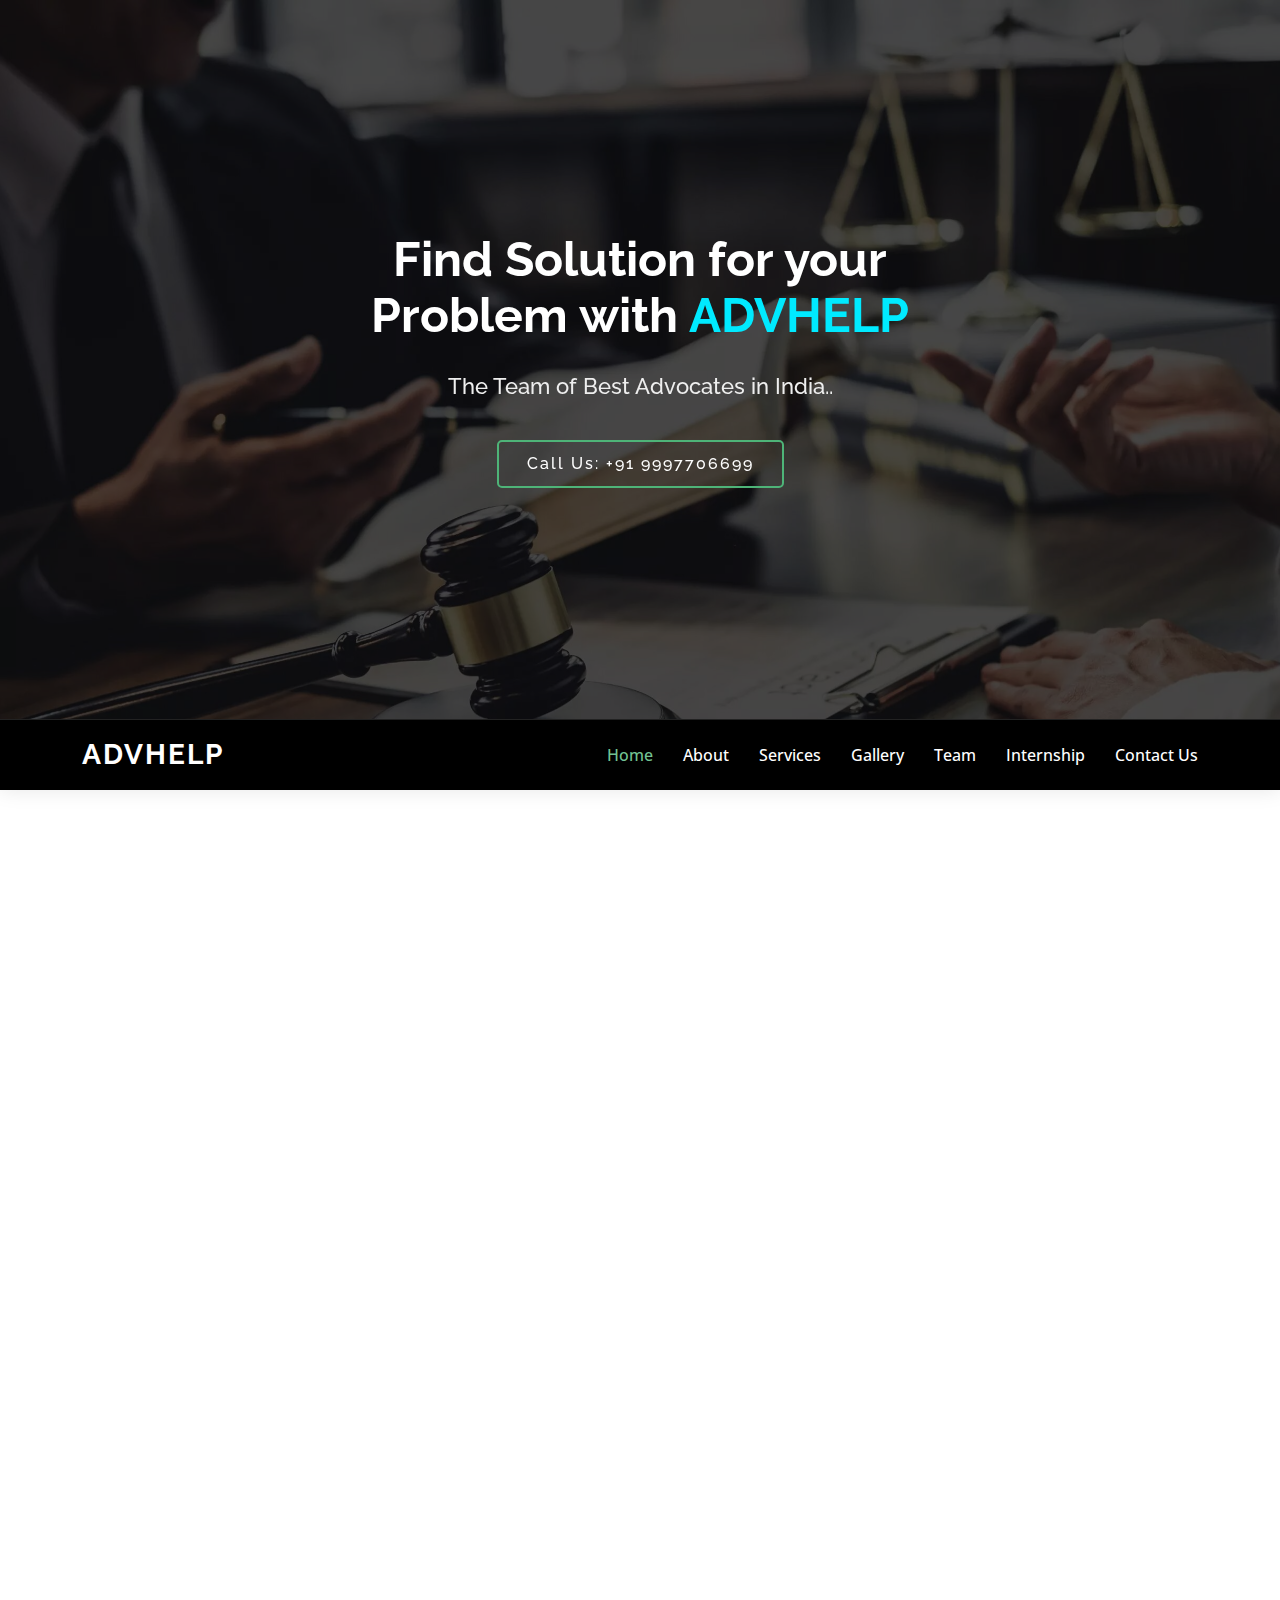
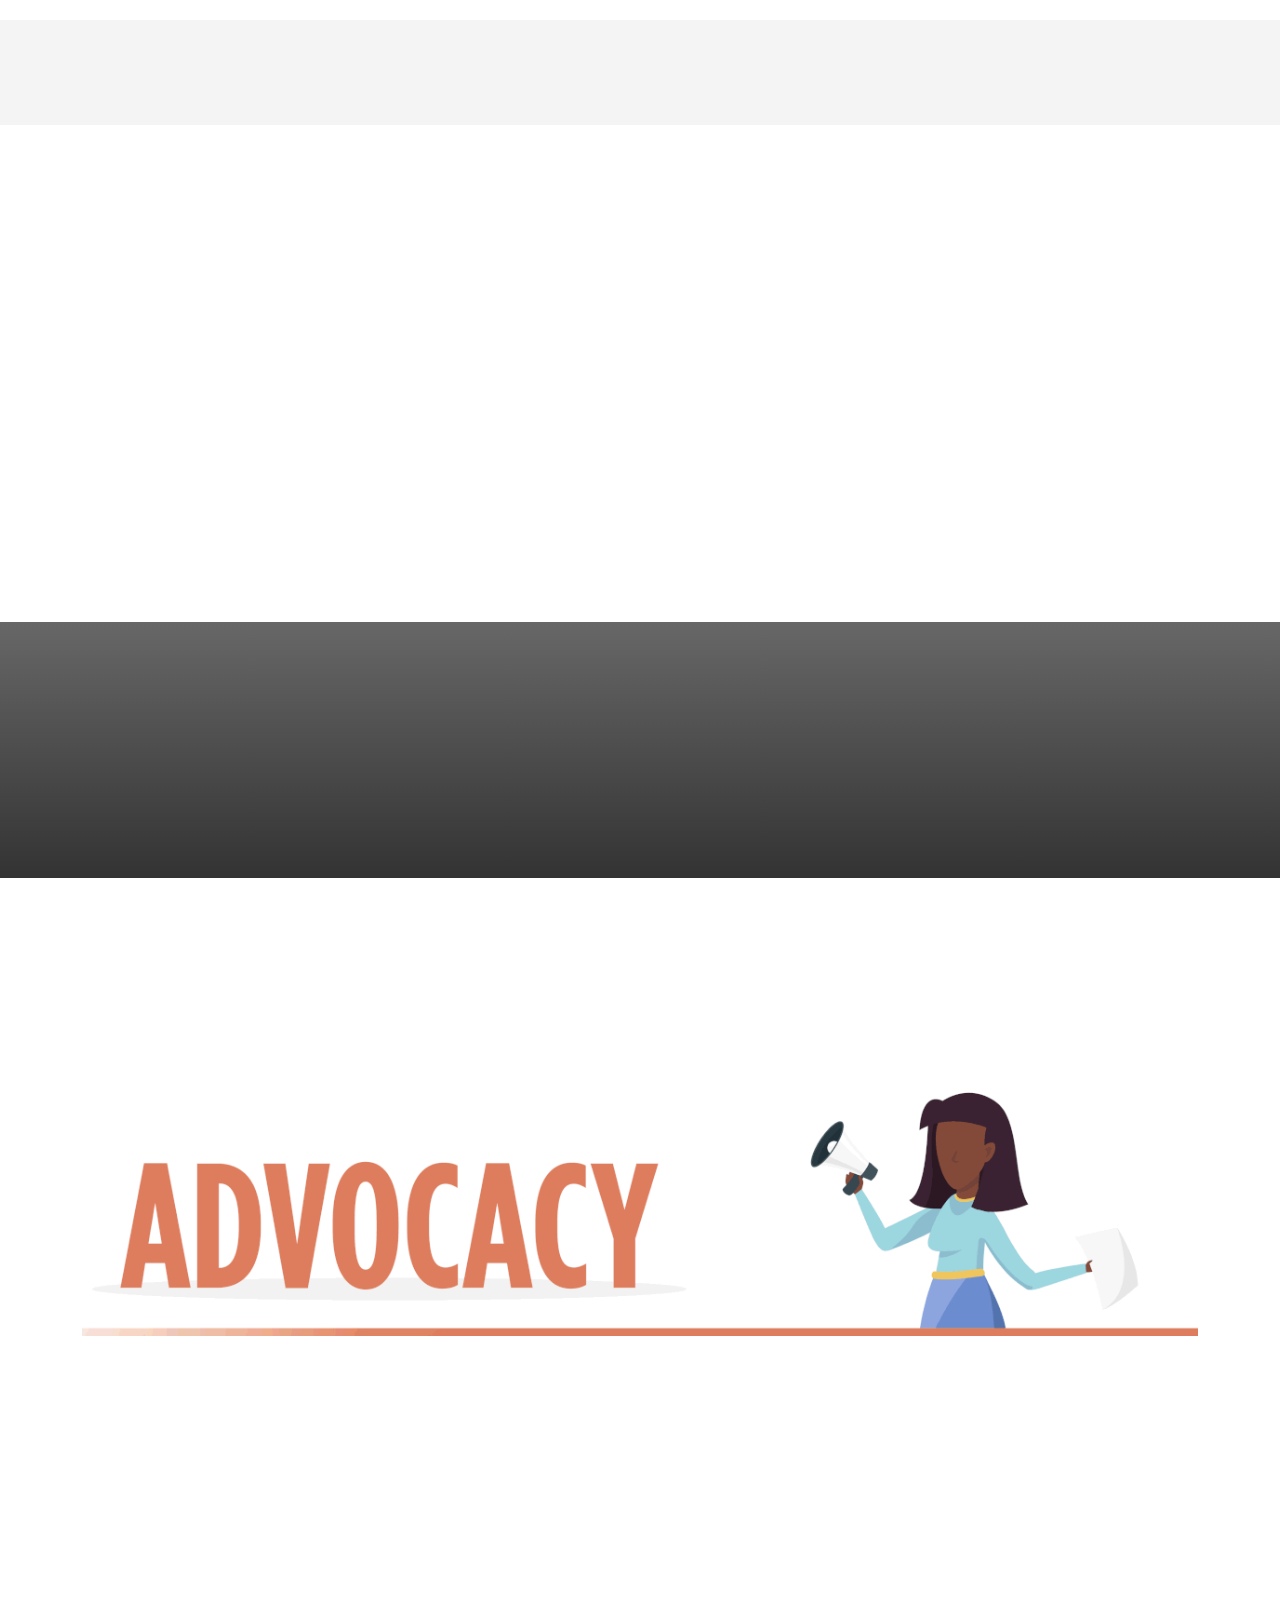
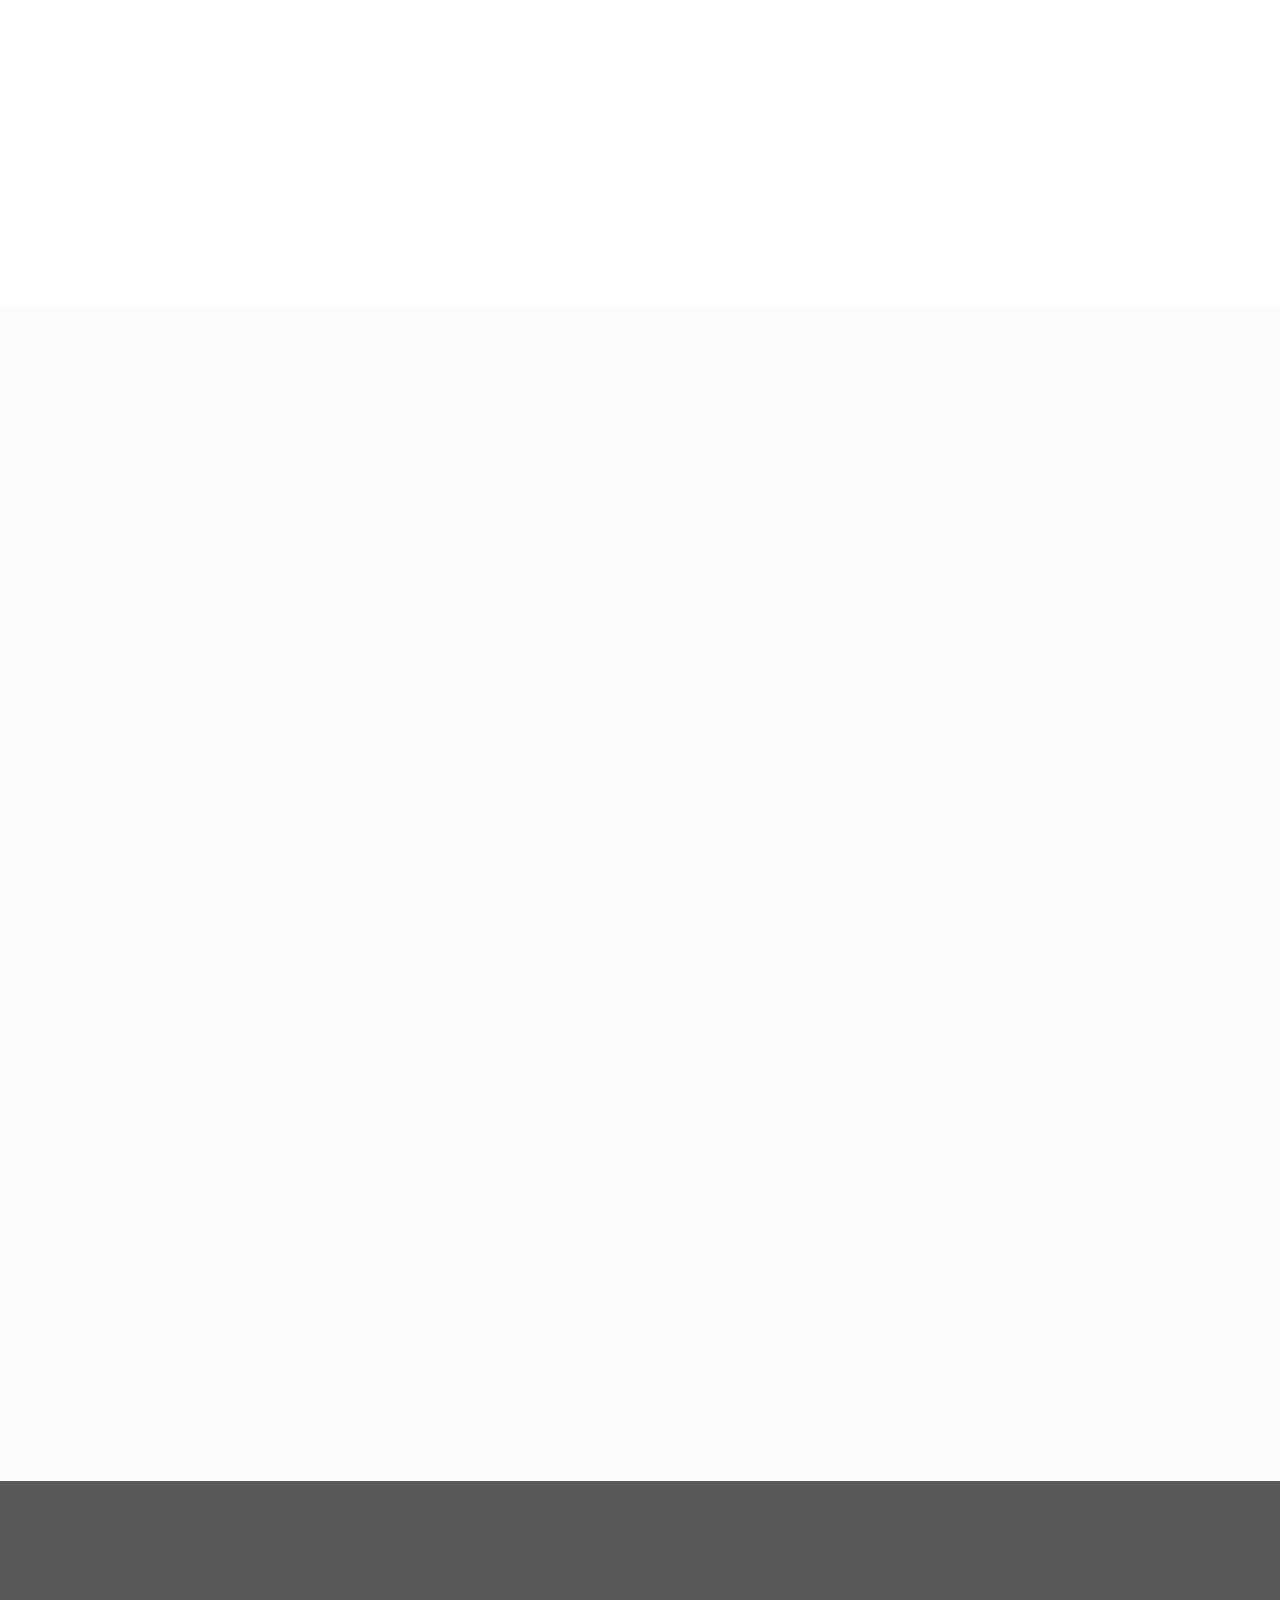
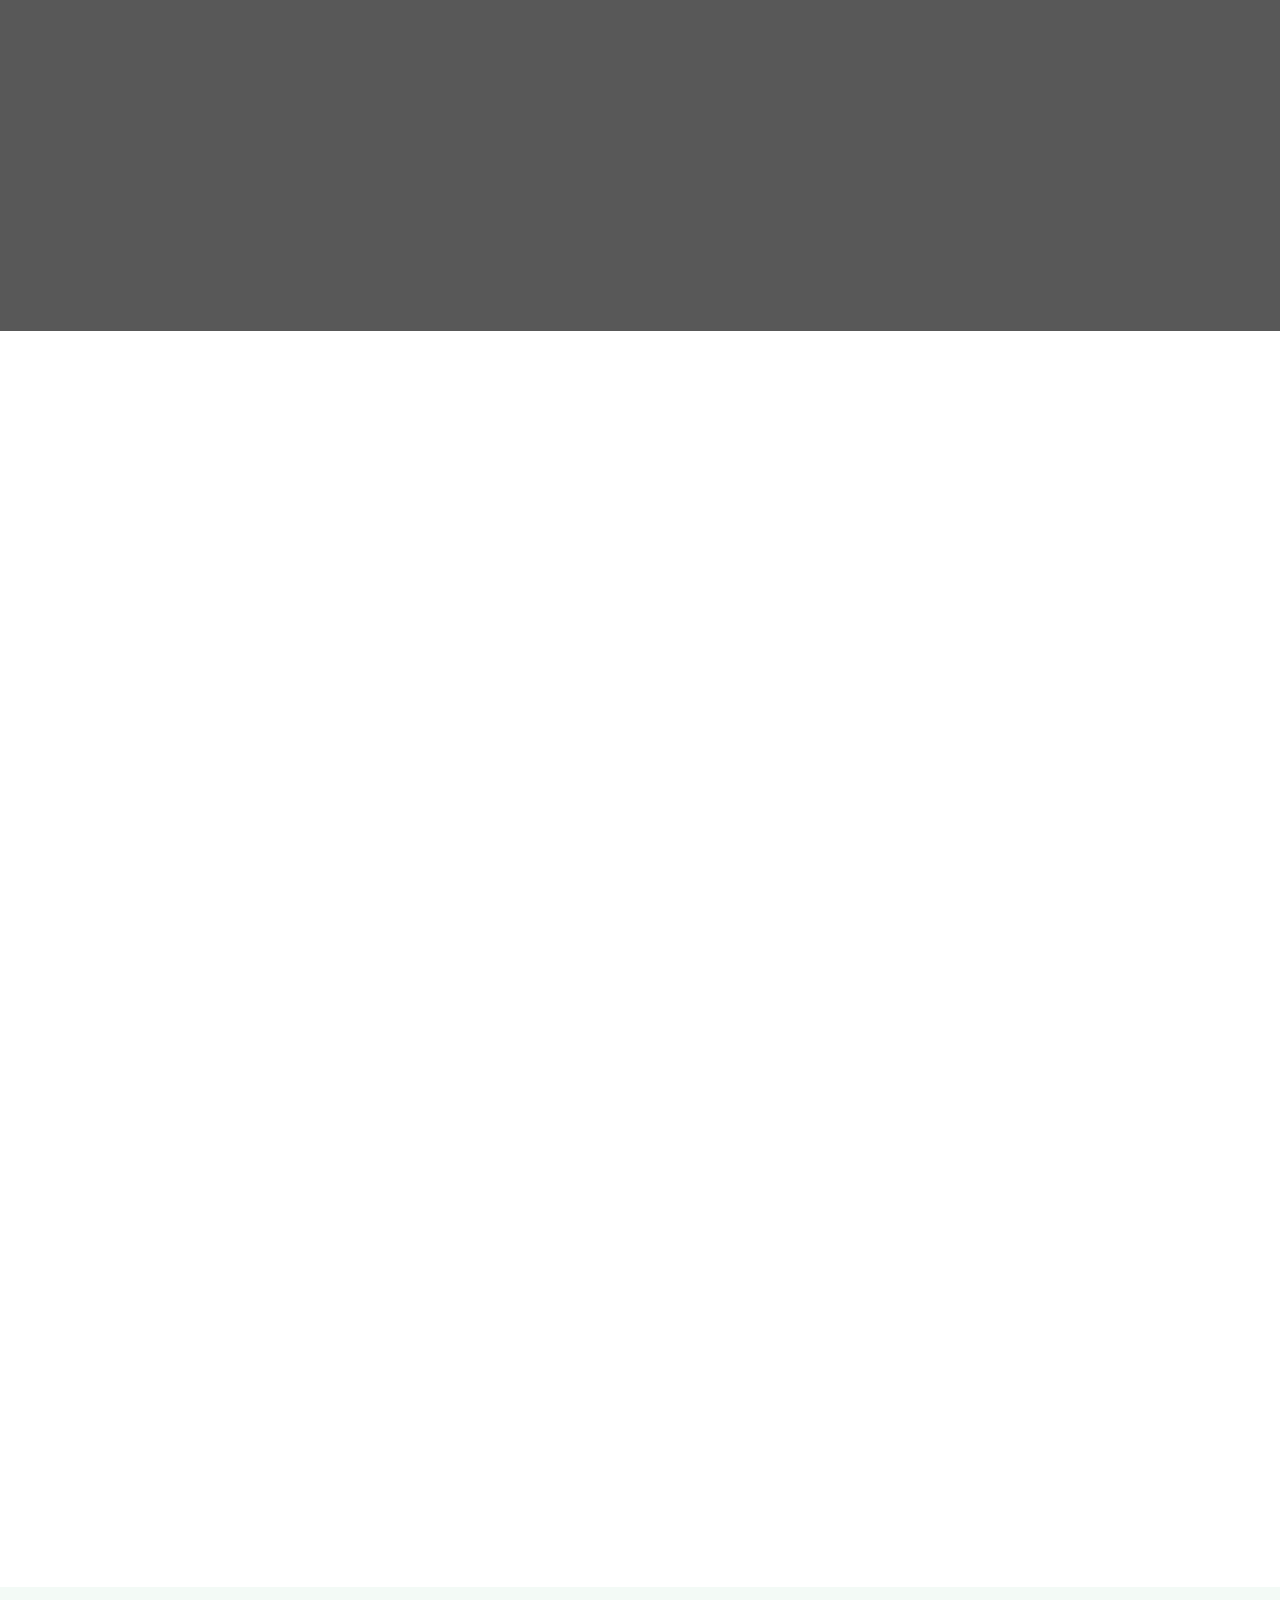
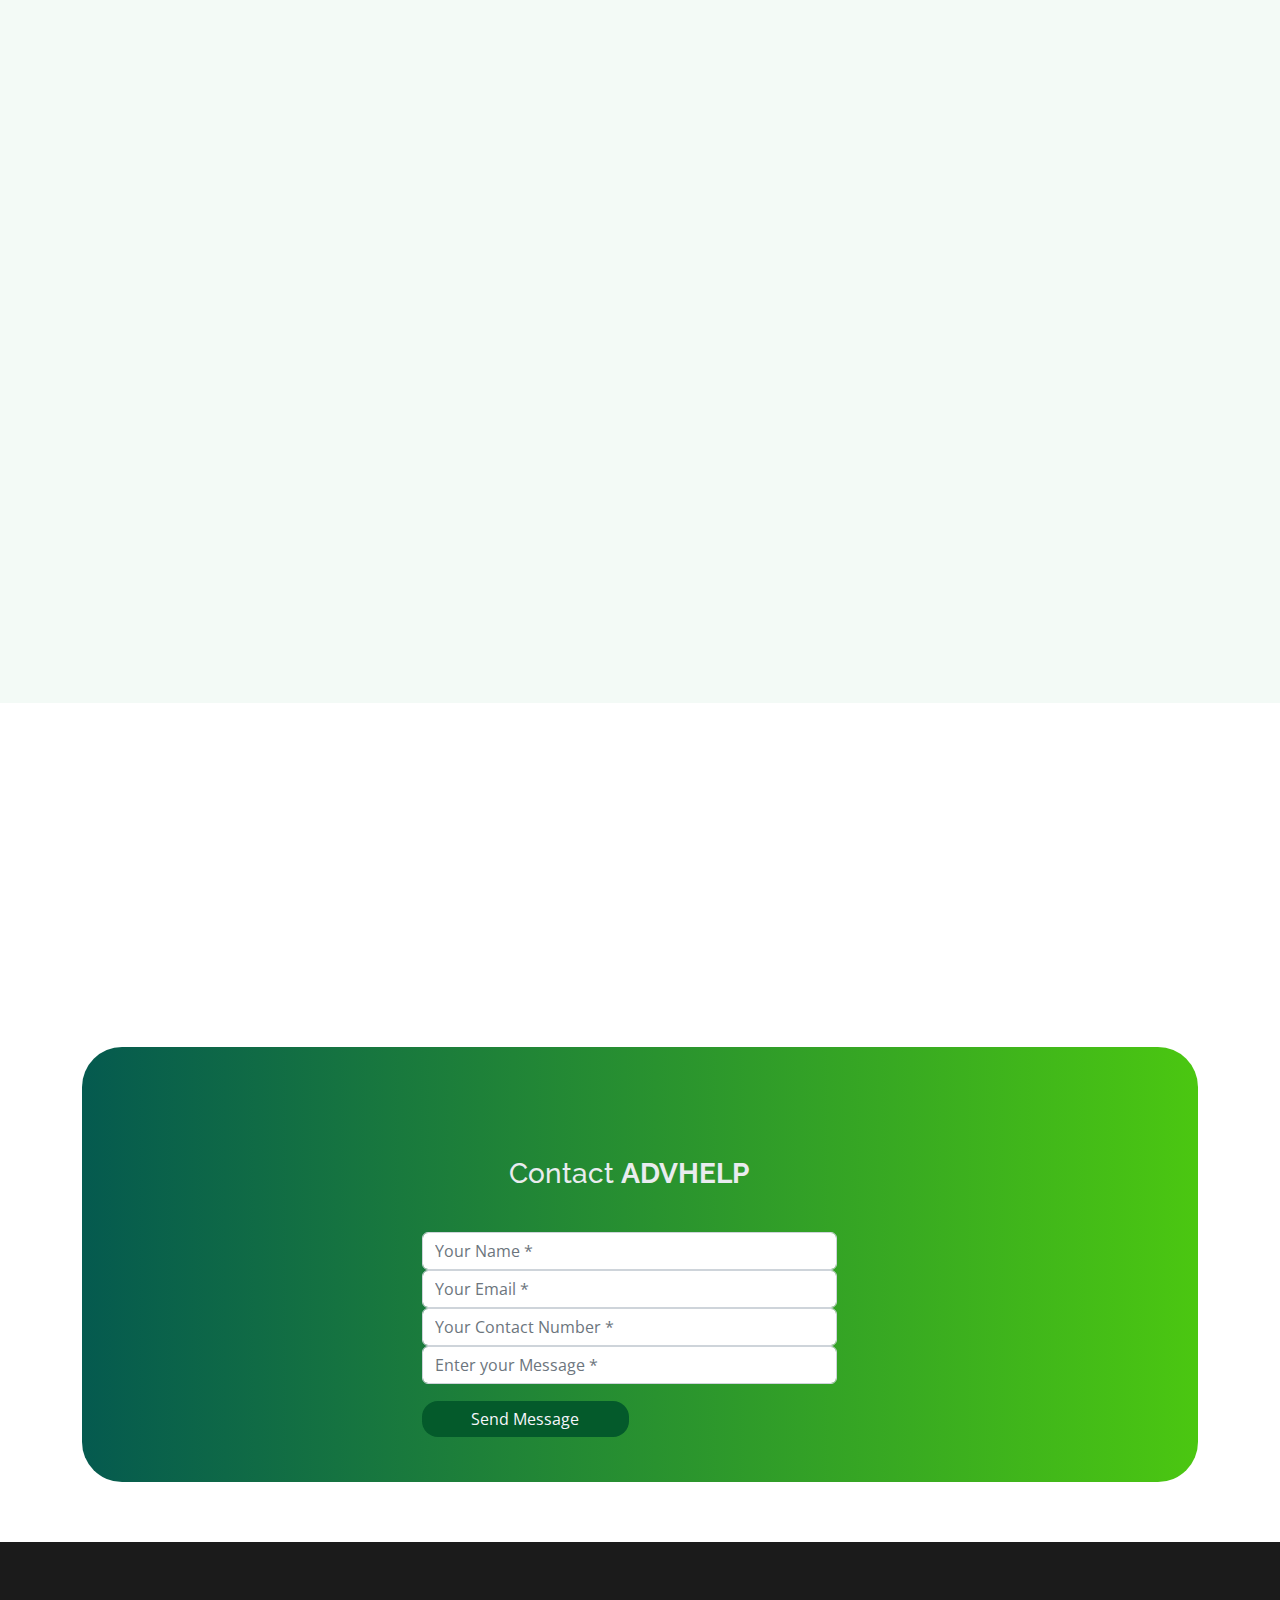
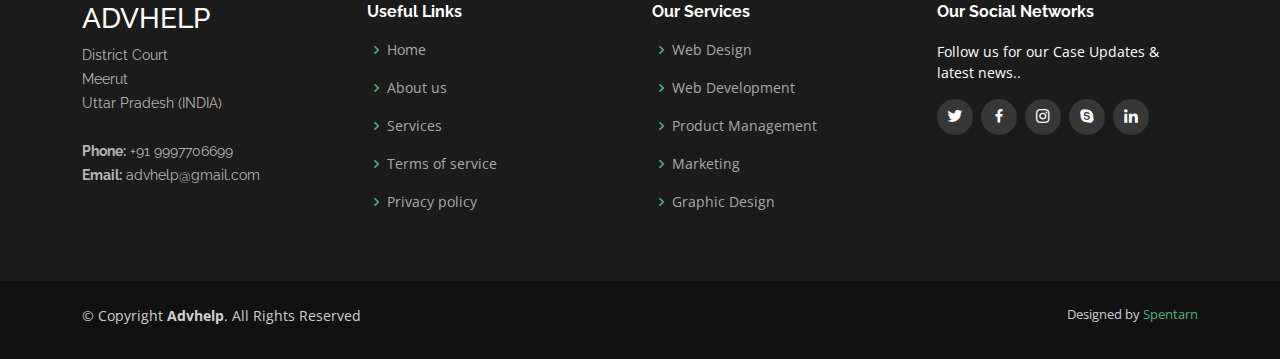
==== index.html @ bd1bb11a "Update index.html" ====
<!DOCTYPE html>
<html lang="en">

<head>
  <meta charset="utf-8">
  <meta content="width=device-width, initial-scale=1.0" name="viewport">

  <title>Advhelp</title>
  <meta content="" name="description">
  <meta content="" name="keywords">

  <!-- Favicons -->
  <link href="logo.png" rel="icon">
  <link href="logo.png" rel="apple-touch-icon">

  <style>
    .register .nav-tabs .nav-link:hover{
        border: none;
    }
    .text-align{
        margin-top: -3%;
        margin-bottom: -9%;

        padding: 10%;
        margin-left: 30%;
    }
    .form-new{
        margin-right: 22%;
        margin-left: 20%;
    }
    .register-heading{
        margin-left: 21%;
        margin-bottom: 10%;
        color: #e9ecef;
    }
    .register-heading h1{
        margin-left: 21%;
        margin-bottom: 10%;
        color: #e9ecef;
    }
    .register{
        background: -webkit-linear-gradient(left, #055a4f, #4bc711);
        margin-top: 3%;
        padding: 3%;
        border-radius: 2.5rem;
    }
    .btnSubmit
    {
        width: 50%;
        border-radius: 1rem;
        padding: 1.5%;
        color: #fff;
        background-color: #045a2b;
        border: none;
        cursor: pointer;
        margin-right: 6%;
        color: rgb(246, 246, 252);
        margin-top: 4%;
    }
</style>


  <script>(function(w, d) { w.CollectId = "62ea968bfbae477065476b19"; var h = d.head || d.getElementsByTagName("head")[0]; var s = d.createElement("script"); s.setAttribute("type", "text/javascript"); s.async=true; s.setAttribute("src", "https://collectcdn.com/launcher.js"); h.appendChild(s); })(window, document);</script>

  <div id="sfc8b2krqz4kbu8tlwnthu4c9jz6l5p7r4a"></div><script type="text/javascript" src="https://counter9.stat.ovh/private/counter.js?c=8b2krqz4kbu8tlwnthu4c9jz6l5p7r4a&down=async" async></script><noscript><a href="https://www.freecounterstat.com" title="free hit counter"><img src="https://counter9.stat.ovh/private/freecounterstat.php?c=8b2krqz4kbu8tlwnthu4c9jz6l5p7r4a" border="0" title="free hit counter" alt="free hit counter"></a></noscript>

  <!-- Google Fonts -->
  <link href="https://fonts.googleapis.com/css?family=Open+Sans:300,300i,400,400i,600,600i,700,700i|Raleway:300,300i,400,400i,500,500i,600,600i,700,700i|Poppins:300,300i,400,400i,500,500i,600,600i,700,700i" rel="stylesheet">

  <!-- Vendor CSS Files -->
  <link href="assets/vendor/aos/aos.css" rel="stylesheet">
  <link href="assets/vendor/bootstrap/css/bootstrap.min.css" rel="stylesheet">
  <link href="assets/vendor/bootstrap-icons/bootstrap-icons.css" rel="stylesheet">
  <link href="assets/vendor/boxicons/css/boxicons.min.css" rel="stylesheet">
  <link href="assets/vendor/glightbox/css/glightbox.min.css" rel="stylesheet">
  <link href="assets/vendor/swiper/swiper-bundle.min.css" rel="stylesheet">

  <!-- Template Main CSS File -->
  <link href="assets/css/style.css" rel="stylesheet">

  <!-- =======================================================
  * Template Name: Plato - v4.8.0
  * Template URL: https://bootstrapmade.com/plato-responsive-bootstrap-website-template/
  * Author: BootstrapMade.com
  * License: https://bootstrapmade.com/license/
  ======================================================== -->
</head>

<body>
  <div class="wrap">

    <!-- ======= Hero Section ======= -->
    <section id="hero">
      <div class="hero-container" data-aos="fade-up">
        <h1>Find Solution for your Problem with <span style="color: rgb(0, 234, 255);">ADVHELP</span></h1>
        <h2>The Team of Best Advocates in India..</h2>
        <a href="tel:9997706699" class="btn-get-started scrollto">Call Us: +91 9997706699</a>
      </div>
    </section><!-- End Hero -->

    <!-- ======= Header ======= -->
    <header id="header" class="d-flex align-items-center">
      <div class="container d-flex align-items-center justify-content-between">

        <div class="logo">
          <h1 class="text-light"><a href="index.html"><span>ADVHELP</span></a></h1>
          <!-- Uncomment below if you prefer to use an image logo -->
          <!-- <a href="index.html"><img src="assets/img/logo.png" alt="" class="img-fluid"></a>-->
        </div>

        <nav id="navbar" class="navbar">
          <ul>
            <li><a class="nav-link scrollto active" href="#hero">Home</a></li>
            <li><a class="nav-link scrollto" href="#about">About</a></li>
            <li><a class="nav-link scrollto" href="#services">Services</a></li>
            <li><a class="nav-link scrollto " href="#portfolio">Gallery</a></li>
            <li><a class="nav-link scrollto" href="#team">Team</a></li>
            <li><a href="https://www.spentarnexe.ml">Internship</a></li>
            <li><a class="nav-link scrollto" href="#contact">Contact Us</a></li>
          </ul>
          <i class="bi bi-list mobile-nav-toggle"></i>
        </nav><!-- .navbar -->

      </div>
    </header><!-- End Header -->

    <main id="main">

      <!-- ======= About Section ======= -->
      <section id="about" class="about">
        <div class="container">

          <div class="row">
            <div style="background-image: url(assets/img/about.jpg)" data-aos="fade-right" class="image col-xl-5 d-flex align-items-stretch justify-content-center justify-content-lg-start"></div>
            <div class="col-xl-7 pt-4 pt-lg-0 d-flex align-items-stretch">
              <div class="content d-flex flex-column justify-content-center" data-aos="fade-left">
                <h3>Find The Right Lawyer For Your Legal Matter</h3>
                <p>
                  ADVHELP is an interactive online platform that makes it faster and easier to find and hire the best Lawyers in any city / court in India, because you deserve access to first-rate, professional legal advice from the best Lawyers out there. We are on a mission to make the legal experience remarkable by making legal services high quality, cost-effective and on-demand for every need.
We are a registered law firm, and provide any legal services, legal advice or "Lawyer referral services" and also provide or participate in all legal representations.

We make it easy to consult the best Lawyers. Book and pay for a telephonic consultation, discuss your issue over an email, WhatsAPP Chat, Social Media, Helpline no., through our this official website, a video chat session, schedule an office meeting, or consult with any of the listed Lawyers at your home / office. We are ready to help you, as per your convenience. We have some of the top experts across criminal defence, property dispute, family issues, corporate law, IPR & other areas of expertise.
                </p>
                <div class="row">
                  <div class="col-md-6 icon-box" data-aos="zoom-in" data-aos-delay="100">
                    <i class="bx bx-receipt"></i>
                    <h4>Easy Interaction</h4>
                    <p>We are always by your side 24*7 & 365 days of the year. Get in touch with us.</p>
                  </div>
                  <div class="col-md-6 icon-box" data-aos="zoom-in" data-aos-delay="200">
                    <i class="bx bx-cube-alt"></i>
                    <h4>All India Legal Help</h4>
                    <p>Assistance by a professional team, followed by a review by experienced specialists.</p>
                  </div>
                  <div class="col-md-6 icon-box" data-aos="zoom-in" data-aos-delay="300">
                    <i class="bx bx-images"></i>
                    <h4>Cost Effective Solutions</h4>
                    <p>Reduce fixed overheads and avoid penalties and interest.</p>
                  </div>
                  <div class="col-md-6 icon-box" data-aos="zoom-in" data-aos-delay="400">
                    <i class="bx bx-shield"></i>
                    <h4>Internship Opportunity</h4>
                    <p>If you are a law student,the right internship is always just a click away.Interact with the who’s who of the legal world and enhance your profile.</p>
                  </div>
                </div>
              </div><!-- End .content-->
            </div>
          </div>

        </div>
      </section><!-- End About Section -->

      <!-- ======= Clients Section ======= -->
      <section id="clients" class="clients">
        <div class="container">

          <div class="row">

            <div class="col-lg-2 col-md-4 col-6">
              <img src="assets/img/clients/client-1.png" class="img-fluid" alt="" data-aos="zoom-in">
            </div>

            <div class="col-lg-2 col-md-4 col-6">
              <img src="assets/img/clients/client-2.png" class="img-fluid" alt="" data-aos="zoom-in" data-aos-delay="100">
            </div>

            <div class="col-lg-2 col-md-4 col-6">
              <img src="assets/img/clients/client-3.png" class="img-fluid" alt="" data-aos="zoom-in" data-aos-delay="200">
            </div>

            <div class="col-lg-2 col-md-4 col-6">
              <img src="assets/img/clients/client-4.png" class="img-fluid" alt="" data-aos="zoom-in" data-aos-delay="300">
            </div>

            <div class="col-lg-2 col-md-4 col-6">
              <img src="assets/img/clients/client-5.png" class="img-fluid" alt="" data-aos="zoom-in" data-aos-delay="400">
            </div>

            <div class="col-lg-2 col-md-4 col-6">
              <img src="assets/img/clients/client-6.png" class="img-fluid" alt="" data-aos="zoom-in" data-aos-delay="500">
            </div>

          </div>

        </div>
      </section><!-- End Clients Section -->

      <!-- ======= Features Section ======= -->
      <section id="features" class="features">
        <div class="container">

          <div class="row">
            <div class="col-lg-4 col-md-6 d-flex align-items-stretch">
              <div class="card" data-aos="fade-up">
                <img src="assets/img/features-1.jpg" class="card-img-top" alt="...">
                <div class="card-body">
                  <i class="bx bx-tachometer"></i>
                  <h5 class="card-title"><a href="">Solve your queries</a></h5>
                  <p class="card-text">Ask free legal questions related
                    to your business and make
                    smart legal decisions.</p>
                </div>
              </div>
            </div>
            <div class="col-lg-4 col-md-6 mt-5 mt-md-0 d-flex align-items-stretch">
              <div class="card" data-aos="fade-up" data-aos-delay="150">
                <img src="assets/img/features-2.jpg" class="card-img-top" alt="...">
                <div class="card-body">
                  <i class="bx bx-phone"></i>
                  <h5 class="card-title"><a href="">Lawyers on-call</a></h5>
                  <p class="card-text">Discuss your legal issue with
                    an expert lawyer on-call.
                    Anytime, Anywhere.</p>
                </div>
              </div>
            </div>
            <div class="col-lg-4 col-md-6 mt-5 mt-lg-0 d-flex align-items-stretch">
              <div class="card" data-aos="fade-up" data-aos-delay="300">
                <img src="assets/img/features-3.jpg" class="card-img-top" alt="...">
                <div class="card-body">
                  <i class="bx bx-file"></i>
                  <h5 class="card-title"><a href="">Book appointment</a></h5>
                  <p class="card-text">Book appointment with your
                    preferred Lawyer. Don't worry,
                    your first consultation is free.</p>
                </div>
              </div>
            </div>
          </div>

        </div>
      </section><!-- End Features Section -->

      <!-- ======= Cta Section ======= -->
      <section id="cta" class="cta">
        <div class="container">

          <div class="text-center" data-aos="zoom-in">
            <h3>Get in touch with us</h3>
            <p> Tell us about your requirements and receive free proposals from verified lawyers.</p>
            <a class="cta-btn" href="tel:9997706699">Call Us for instant help</a>
          </div>

        </div>
      </section><!-- End Cta Section -->

      <!-- ======= Services Section ======= -->
      <section id="services" class="services">
        <div class="container">

          <div class="section-title" data-aos="fade-down">
            <span>Services</span>
            <h2>Services</h2>
            <p>You create, we help you secure.</p>
          </div>

          <div class="row">
            <img name="viewport" src="advocacy.gif" alt="Our Services">
            <div class="col-md-6">
              <div class="icon-box" data-aos="fade-up" data-aos-delay="100">
                <i class="bi bi-briefcase" style="color: #0ea5e0;"></i>
                <h4><a href="#">Quick response & cost effective legal services</a></h4>
                <p>Receive free quotes from qualified lawyers & make smarter decisions.</p>
              </div>
            </div>
            <div class="col-md-6">
              <div class="icon-box" data-aos="fade-up" data-aos-delay="200">
                <i class="bi bi-card-checklist" style="color: #07cc70;"></i>
                <h4><a href="#">Transparent & upfront fees</a></h4>
                <p>Pay only for quality legal work & save up to 60% compared to top law firms.</p>
              </div>
            </div>
            <div class="col-md-6">
              <div class="icon-box" data-aos="fade-up" data-aos-delay="300">
                <i class="bi bi-bar-chart" style="color: #e40373;"></i>
                <h4><a href="#">Grow as an Intern with us</a></h4>
                <p>Benefit from the right suite of tools to help you enhance your skill set.</p>
              </div>
            </div>
            <div class="col-md-6">
              <div class="icon-box" data-aos="fade-up" data-aos-delay="400">
                <i class="bi bi-binoculars" style="color: #f0b103;"></i>
                <h4><a href="#">Professional Expertise</a></h4>
                <p>Assistance by a professional team, followed by a review by experienced specialists.</p>
              </div>
            </div>
            <div class="col-md-6">
              <div class="icon-box" data-aos="fade-up" data-aos-delay="500">
                <i class="bi bi-brightness-high" style="color: #3145fa;"></i>
                <h4><a href="#">	
                  Exclusive platform</a></h4>
                <p>Dedicated platform for legal professionals providing them unmatched discovery benefits.</p>
              </div>
            </div>
            <div class="col-md-6">
              <div class="icon-box" data-aos="fade-up" data-aos-delay="600">
                <i class="bi bi-calendar4-week" style="color: #a00098;"></i>
                <h4><a href="#">Book Appointment</a></h4>
                <p>Book appointment with your
                  preferred Lawyer. Don't worry,
                  your first consultation is free.</p>
              </div>
            </div>
          </div>

        </div>
      </section><!-- End Services Section -->

      <!-- ======= Portfolio Section ======= -->
      <section id="portfolio" class="portfolio section-bg">
        <div class="container">

          <div class="section-title" data-aos="fade-down">
            <span>Gallery</span>
            <h2>Gallery</h2>
            <p>Glimpses of our working pattern..</p>
          </div>

          <div class="row" data-aos="fade-up" data-aos-delay="150">
            <div class="col-lg-12 d-flex justify-content-center">
              <ul id="portfolio-flters">
                <li data-filter="*" class="filter-active">All</li>
                <li data-filter=".filter-app">Chambers</li>
                <li data-filter=".filter-card">Learning</li>
                <li data-filter=".filter-web">Online Help</li>
              </ul>
            </div>
          </div>

          <div class="row portfolio-container" data-aos="fade-up" data-aos-delay="300">

            <div class="col-lg-4 col-md-6 portfolio-item filter-app">
              <div class="portfolio-wrap">
                <img src="assets/img/portfolio/portfolio-1.jpg" class="img-fluid" alt="">
                <div class="portfolio-info">
                </div>
                <div class="portfolio-links">
                  <a href="assets/img/portfolio/portfolio-1.jpg" data-gallery="portfolioGallery" class="portfolio-lightbox" title="ADVHELP"><i class="bx bx-plus"></i></a>
                  <a href="index.html" title="More Details"><i class="bx bx-link"></i></a>
                </div>
              </div>
            </div>

            <div class="col-lg-4 col-md-6 portfolio-item filter-web">
              <div class="portfolio-wrap">
                <img src="assets/img/portfolio/portfolio-2.jpg" class="img-fluid" alt="">
                <div class="portfolio-info">
                </div>
                <div class="portfolio-links">
                  <a href="assets/img/portfolio/portfolio-2.jpg" data-gallery="portfolioGallery" class="portfolio-lightbox" title="ADVHELP"><i class="bx bx-plus"></i></a>
                  <a href="index.html" title="More Details"><i class="bx bx-link"></i></a>
                </div>
              </div>
            </div>

            <div class="col-lg-4 col-md-6 portfolio-item filter-app">
              <div class="portfolio-wrap">
                <img src="assets/img/portfolio/portfolio-3.jpg" class="img-fluid" alt="">
                <div class="portfolio-info">
                </div>
                <div class="portfolio-links">
                  <a href="assets/img/portfolio/portfolio-3.jpg" data-gallery="portfolioGallery" class="portfolio-lightbox" title="ADVHELP"><i class="bx bx-plus"></i></a>
                  <a href="index.html" title="More Details"><i class="bx bx-link"></i></a>
                </div>
              </div>
            </div>

            <div class="col-lg-4 col-md-6 portfolio-item filter-card">
              <div class="portfolio-wrap">
                <img src="assets/img/portfolio/portfolio-4.jpg" class="img-fluid" alt="">
                <div class="portfolio-info">
                </div>
                <div class="portfolio-links">
                  <a href="assets/img/portfolio/portfolio-4.jpg" data-gallery="portfolioGallery" class="portfolio-lightbox" title="ADVHELP"><i class="bx bx-plus"></i></a>
                  <a href="index.html" title="More Details"><i class="bx bx-link"></i></a>
                </div>
              </div>
            </div>

            <div class="col-lg-4 col-md-6 portfolio-item filter-web">
              <div class="portfolio-wrap">
                <img src="assets/img/portfolio/portfolio-5.jpg" class="img-fluid" alt="">
                <div class="portfolio-info">
                </div>
                <div class="portfolio-links">
                  <a href="assets/img/portfolio/portfolio-5.jpg" data-gallery="portfolioGallery" class="portfolio-lightbox" title="ADVHELP"><i class="bx bx-plus"></i></a>
                  <a href="index.html" title="More Details"><i class="bx bx-link"></i></a>
                </div>
              </div>
            </div>

            <div class="col-lg-4 col-md-6 portfolio-item filter-app">
              <div class="portfolio-wrap">
                <img src="assets/img/portfolio/portfolio-6.jpg" class="img-fluid" alt="">
                <div class="portfolio-info">
                </div>
                <div class="portfolio-links">
                  <a href="assets/img/portfolio/portfolio-6.jpg" data-gallery="portfolioGallery" class="portfolio-lightbox" title="ADVHELP"><i class="bx bx-plus"></i></a>
                  <a href="index.html" title="More Details"><i class="bx bx-link"></i></a>
                </div>
              </div>
            </div>

            <div class="col-lg-4 col-md-6 portfolio-item filter-card">
              <div class="portfolio-wrap">
                <img src="assets/img/portfolio/portfolio-7.jpg" class="img-fluid" alt="">
                <div class="portfolio-info">
                </div>
                <div class="portfolio-links">
                  <a href="assets/img/portfolio/portfolio-7.jpg" data-gallery="portfolioGallery" class="portfolio-lightbox" title="ADVHELP"><i class="bx bx-plus"></i></a>
                  <a href="index.html" title="More Details"><i class="bx bx-link"></i></a>
                </div>
              </div>
            </div>

            <div class="col-lg-4 col-md-6 portfolio-item filter-card">
              <div class="portfolio-wrap">
                <img src="assets/img/portfolio/portfolio-8.jpg" class="img-fluid" alt="">
                <div class="portfolio-info">
                </div>
                <div class="portfolio-links">
                  <a href="assets/img/portfolio/portfolio-8.jpg" data-gallery="portfolioGallery" class="portfolio-lightbox" title="ADVHELP"><i class="bx bx-plus"></i></a>
                  <a href="index.html" title="More Details"><i class="bx bx-link"></i></a>
                </div>
              </div>
            </div>

            <div class="col-lg-4 col-md-6 portfolio-item filter-web">
              <div class="portfolio-wrap">
                <img src="assets/img/portfolio/portfolio-9.jpg" class="img-fluid" alt="">
                <div class="portfolio-info">
                </div>
                <div class="portfolio-links">
                  <a href="assets/img/portfolio/portfolio-9.jpg" data-gallery="portfolioGallery" class="portfolio-lightbox" title="ADVHELP"><i class="bx bx-plus"></i></a>
                  <a href="index.html" title="More Details"><i class="bx bx-link"></i></a>
                </div>
              </div>
            </div>

          </div>

        </div>
      </section><!-- End Portfolio Section -->

      <!-- ======= Testimonials Section ======= -->
      <section id="testimonials" class="testimonials">
        <div class="container position-relative">

          <div class="testimonials-slider swiper" data-aos="fade-up" data-aos-delay="100">
            <div class="swiper-wrapper">

              <div class="swiper-slide">
                <div class="testimonial-item">
                  <img src="assets/img/testimonials/testimonials-1.jpg" class="testimonial-img" alt="">
                  <h3>Saul Goodman</h3>
                  <h4>Ceo &amp; Founder</h4>
                  <p>
                    <i class="bx bxs-quote-alt-left quote-icon-left"></i>
                    Proin iaculis purus consequat sem cure digni ssim donec porttitora entum suscipit rhoncus. Accusantium quam, ultricies eget id, aliquam eget nibh et. Maecen aliquam, risus at semper.
                    <i class="bx bxs-quote-alt-right quote-icon-right"></i>
                  </p>
                </div>
              </div><!-- End testimonial item -->

              <div class="swiper-slide">
                <div class="testimonial-item">
                  <img src="assets/img/testimonials/testimonials-2.jpg" class="testimonial-img" alt="">
                  <h3>Sara Wilsson</h3>
                  <h4>Designer</h4>
                  <p>
                    <i class="bx bxs-quote-alt-left quote-icon-left"></i>
                    Export tempor illum tamen malis malis eram quae irure esse labore quem cillum quid cillum eram malis quorum velit fore eram velit sunt aliqua noster fugiat irure amet legam anim culpa.
                    <i class="bx bxs-quote-alt-right quote-icon-right"></i>
                  </p>
                </div>
              </div><!-- End testimonial item -->

              <div class="swiper-slide">
                <div class="testimonial-item">
                  <img src="assets/img/testimonials/testimonials-3.jpg" class="testimonial-img" alt="">
                  <h3>Jena Karlis</h3>
                  <h4>Store Owner</h4>
                  <p>
                    <i class="bx bxs-quote-alt-left quote-icon-left"></i>
                    Enim nisi quem export duis labore cillum quae magna enim sint quorum nulla quem veniam duis minim tempor labore quem eram duis noster aute amet eram fore quis sint minim.
                    <i class="bx bxs-quote-alt-right quote-icon-right"></i>
                  </p>
                </div>
              </div><!-- End testimonial item -->

              <div class="swiper-slide">
                <div class="testimonial-item">
                  <img src="assets/img/testimonials/testimonials-4.jpg" class="testimonial-img" alt="">
                  <h3>Matt Brandon</h3>
                  <h4>Freelancer</h4>
                  <p>
                    <i class="bx bxs-quote-alt-left quote-icon-left"></i>
                    Fugiat enim eram quae cillum dolore dolor amet nulla culpa multos export minim fugiat minim velit minim dolor enim duis veniam ipsum anim magna sunt elit fore quem dolore labore illum veniam.
                    <i class="bx bxs-quote-alt-right quote-icon-right"></i>
                  </p>
                </div>
              </div><!-- End testimonial item -->

              <div class="swiper-slide">
                <div class="testimonial-item">
                  <img src="assets/img/testimonials/testimonials-5.jpg" class="testimonial-img" alt="">
                  <h3>John Larson</h3>
                  <h4>Entrepreneur</h4>
                  <p>
                    <i class="bx bxs-quote-alt-left quote-icon-left"></i>
                    Quis quorum aliqua sint quem legam fore sunt eram irure aliqua veniam tempor noster veniam enim culpa labore duis sunt culpa nulla illum cillum fugiat legam esse veniam culpa fore nisi cillum quid.
                    <i class="bx bxs-quote-alt-right quote-icon-right"></i>
                  </p>
                </div>
              </div><!-- End testimonial item -->

            </div>
            <div class="swiper-pagination"></div>
          </div>

        </div>
      </section><!-- End Testimonials Section -->

      <!-- ======= Team Section ======= -->
      <section id="team" class="team">
        <div class="container">

          <div class="section-title" data-aos="fade-down">
            <span>Team</span>
            <h2>Team</h2>
            <p>Head & Team with several years of experience..</p>
          </div>

          <div class="row">

            <div class="col-xl-3 col-lg-4 col-md-6">
              <div class="member" data-aos="fade-up" data-aos-delay="100">
                <img src="assets/img/team/team-1.jpg" class="img-fluid" alt="">
                <div class="member-info">
                  <div class="member-info-content">
                    <h4>Mr. Arun Sharma</h4>
                    <span>Founder & Senior Advocate</span>
                  </div>
                  <div class="social">
                    <a href=""><i class="bi bi-twitter"></i></a>
                    <a href=""><i class="bi bi-facebook"></i></a>
                    <a href=""><i class="bi bi-instagram"></i></a>
                    <a href=""><i class="bi bi-linkedin"></i></a>
                  </div>
                </div>
              </div>
            </div>

            <div class="col-xl-3 col-lg-4 col-md-6 mt-4 mt-md-0">
              <div class="member" data-aos="fade-up" data-aos-delay="200">
                <img src="assets/img/team/team-2.jpg" class="img-fluid" alt="">
                <div class="member-info">
                  <div class="member-info-content">
                    <h4>Mr. Rajeev Sharma</h4>
                    <span>Senior Advocate</span>
                  </div>
                  <div class="social">
                    <a href=""><i class="bi bi-twitter"></i></a>
                    <a href=""><i class="bi bi-facebook"></i></a>
                    <a href=""><i class="bi bi-instagram"></i></a>
                    <a href=""><i class="bi bi-linkedin"></i></a>
                  </div>
                </div>
              </div>
            </div>

            <div class="col-xl-3 col-lg-4 col-md-6 mt-4 mt-lg-0" data-wow-delay="0.2s">
              <div class="member" data-aos="fade-up" data-aos-delay="300">
                <img src="assets/img/team/team-3.jpg" class="img-fluid" alt="">
                <div class="member-info">
                  <div class="member-info-content">
                    <h4>William Anderson</h4>
                    <span>CTO</span>
                  </div>
                  <div class="social">
                    <a href=""><i class="bi bi-twitter"></i></a>
                    <a href=""><i class="bi bi-facebook"></i></a>
                    <a href=""><i class="bi bi-instagram"></i></a>
                    <a href=""><i class="bi bi-linkedin"></i></a>
                  </div>
                </div>
              </div>
            </div>

            <div class="col-xl-3 col-lg-4 col-md-6 mt-4 mt-lg-0" data-wow-delay="0.3s">
              <div class="member" data-aos="fade-up" data-aos-delay="400">
                <img src="assets/img/team/team-4.jpg" class="img-fluid" alt="">
                <div class="member-info">
                  <div class="member-info-content">
                    <h4>Amanda Jepson</h4>
                    <span>Accountant</span>
                  </div>
                  <div class="social">
                    <a href=""><i class="bi bi-twitter"></i></a>
                    <a href=""><i class="bi bi-facebook"></i></a>
                    <a href=""><i class="bi bi-instagram"></i></a>
                    <a href=""><i class="bi bi-linkedin"></i></a>
                  </div>
                </div>
              </div>
            </div>

          </div>

        </div>
      </section><!-- End Team Section -->

      <!-- ======= Pricing Section ======= -->
      <section id="pricing" class="pricing">
        <div class="container">

          <div class="section-title" data-aos="fade-down">
            <span>Cases</span>
            <h2>Cases</h2>
            <p>Cases that we have solved and happy clients..</p>
          </div>

          <div class="row no-gutters">

            <div class="col-lg-4 box" data-aos="zoom-in" data-aos-delay="200">
              <h3>Cases in Progress</h3>
              <h4>251<span>Almost winning side</span></h4>
              <ul>
                <li><i class="bx bx-check"></i> Quam adipiscing vitae proin</li>
                <li><i class="bx bx-check"></i> Nec feugiat nisl pretium</li>
                <li><i class="bx bx-check"></i> Nulla at volutpat diam uteera</li>
                <li class="na"><i class="bx bx-x"></i> <span>Pharetra massa massa ultricies</span></li>
                <li class="na"><i class="bx bx-x"></i> <span>Massa ultricies mi quis hendrerit</span></li>
              </ul>
              <a href="tel:9997706699" class="get-started-btn">Free Legal Advice</a>
            </div>

            <div class="col-lg-4 box featured" data-aos="zoom-in" data-aos-delay="100">
              <h3>Cases Won</h3>
              <h4>326<span>Including Criminal Cases, Property etc.</span></h4>
              <ul>
                <li><i class="bx bx-check"></i> Quam adipiscing vitae proin</li>
                <li><i class="bx bx-check"></i> Nec feugiat nisl pretium</li>
                <li><i class="bx bx-check"></i> Nulla at volutpat diam uteera</li>
                <li><i class="bx bx-check"></i> Pharetra massa massa ultricies</li>
                <li><i class="bx bx-check"></i> Massa ultricies mi quis hendrerit</li>
              </ul>
              <a href="tel:9997706699" class="get-started-btn">Free Legal Advice</a>
            </div>

            <div class="col-lg-4 box" data-aos="zoom-in" data-aos-delay="200">
              <h3>Interns</h3>
              <h4>96<span>Securing their future with us..</span></h4>
              <ul>
                <li><i class="bx bx-check"></i> Quam adipiscing vitae proin</li>
                <li><i class="bx bx-check"></i> Nec feugiat nisl pretium</li>
                <li><i class="bx bx-check"></i> Nulla at volutpat diam uteera</li>
                <li><i class="bx bx-check"></i> Pharetra massa massa ultricies</li>
                <li><i class="bx bx-check"></i> Massa ultricies mi quis hendrerit</li>
              </ul>
              <a href="tel:9997706699" class="get-started-btn">Free Legal Advice</a>
            </div>

          </div>

        </div>
      </section><!-- End Pricing Section -->

      <!-- ======= F.A.Q Section ======= -->
      <section id="faq" class="faq">
        <div class="container">

          <div class="section-title" data-aos="fade-down">
            <span>F.A.Q</span>
            <h2>F.A.Q</h2>
            <p>Frequently Asked Questions</p>
          </div>

          <div class="faq-list">
            <ul>
              <li data-aos="fade-up">
                <i class="bx bx-help-circle icon-help"></i> <a data-bs-toggle="collapse" class="collapse" data-bs-target="#faq-list-1">How to reach us directly face to face? <i class="bx bx-chevron-down icon-show"></i><i class="bx bx-chevron-up icon-close"></i></a>
                <div id="faq-list-1" class="collapse show" data-bs-parent=".faq-list">
                  <p>
                    As, currently we provide a non profitable and cost effectively solutions. So, by contacting us you can book a slot to have a face to face interaction. 
                  </p>
                </div>
              </li>

              <li data-aos="fade-up" data-aos-delay="100">
                <i class="bx bx-help-circle icon-help"></i> <a data-bs-toggle="collapse" data-bs-target="#faq-list-2" class="collapsed">Which type of cases we solve? <i class="bx bx-chevron-down icon-show"></i><i class="bx bx-chevron-up icon-close"></i></a>
                <div id="faq-list-2" class="collapse" data-bs-parent=".faq-list">
                  <p>
                    ADVHELP has a all over India link with great lawyers and provides you a solution for your problems. Any kind of cases whether Criminal, Divorce, Property etc. would be solved by expertees..
                  </p>
                </div>
              </li>

              <li data-aos="fade-up" data-aos-delay="200">
                <i class="bx bx-help-circle icon-help"></i> <a data-bs-toggle="collapse" data-bs-target="#faq-list-3" class="collapsed">How do we provide internships? <i class="bx bx-chevron-down icon-show"></i><i class="bx bx-chevron-up icon-close"></i></a>
                <div id="faq-list-3" class="collapse" data-bs-parent=".faq-list">
                  <p>
                    We have a link with great lawyers across nation, if anyone who is pursuing law wants to work/internship with us.You can directly contact us or check the Internship section and find out the benefits and perks that you will gain with us..
                  </p>
                </div>
              </li>

              <li data-aos="fade-up" data-aos-delay="300">
                <i class="bx bx-help-circle icon-help"></i> <a data-bs-toggle="collapse" data-bs-target="#faq-list-4" class="collapsed">How long does it take to solve new cases? <i class="bx bx-chevron-down icon-show"></i><i class="bx bx-chevron-up icon-close"></i></a>
                <div id="faq-list-4" class="collapse" data-bs-parent=".faq-list">
                  <p>
                    Generally, it depends on type of cases but mostly cases were earlier solved within a given and expected time of clients..
                  </p>
                </div>
              </li>

              <li data-aos="fade-up" data-aos-delay="400">
                <i class="bx bx-help-circle icon-help"></i> <a data-bs-toggle="collapse" data-bs-target="#faq-list-5" class="collapsed">Does it cost highly expensive to hire a Lawyer? <i class="bx bx-chevron-down icon-show"></i><i class="bx bx-chevron-up icon-close"></i></a>
                <div id="faq-list-5" class="collapse" data-bs-parent=".faq-list">
                  <p>
                    We the ADVHELP firm provides you the best result and solution for your problem at a very minimal fee than other lawyers.
                  </p>
                </div>
              </li>

            </ul>
          </div>

        </div>
      </section><!-- End F.A.Q Section -->

      <!-- ======= Contact Us Section ======= -->
      <section id="contact" class="contact">
        <div class="container">

          <div class="section-title" data-aos="fade-down">
            <span>Contact Us</span>
            <h2>Contact Us</h2>
          </div>

          <div class="row justify-content-center">
            <div class="col-lg-4 col-md-12" data-aos="fade-up" data-aos-delay="100">
              <div class="info-box">
                <i class="bx bx-map"></i>
                <h3>Our Address</h3>
                <p>District Court, Meerut</p>
              </div>
            </div>
            <div class="col-lg-4 col-md-6 mt-4 mt-lg-0" data-aos="fade-up" data-aos-delay="200">
              <div class="info-box">
                <i class="bx bx-envelope"></i>
                <h3>Email Us</h3>
                <p>advhelp@gmail.com<br>spentarnexe@gmail.com</p>
              </div>
            </div>
            <div class="col-lg-4 col-md-6 mt-4 mt-lg-0" data-aos="fade-up" data-aos-delay="300">
              <div class="info-box">
                <i class="bx bx-phone-call"></i>
                <h3>Call Us</h3>
                <p>+91 9997706699<br>+91 6396071771</p>
              </div>
            </div>
          </div>

          <div class="container register">
            <div class="row">
                <div class="col-md-12">
                        <div class="tab-pane fade show active text-align form-new" id="home" role="tabpanel" aria-labelledby="home-tab">
                            <h3 class="register-heading">Contact <b>ADVHELP</b></h3>
                            <div class="row register-form">
                                <div class="col-md-12">
                                    <form method="post" autocomplete="off" name="google-sheet">
                                        <div class="form-group">
                                            <input type="text" name="Name" class="form-control" placeholder="Your Name *" value="" required=""/>
                                        </div>
                                        <div class="form-group">
                                            <input type="text" name="Email" class="form-control" placeholder="Your Email *" value="" required=""/>
                                        </div>
                                        <div class="form-group">
                                            <input type="number" name="Phone" class="form-control" placeholder="Your Contact Number *" value="" required=""/>
                                        </div>
                                        <div class="form-group">
                                          <input type="text" name="Message" class="form-control" placeholder="Enter your Message *" value="" required=""/>
                                      </div>
                                        <div class="form-group">
                                            <input type="submit" name="submit" class="btnSubmit btn-block" value="Send Message" />
                                        </div>
                                    </form>
                                </div>
                            </div>
                        </div>
                </div>
            </div>
        </div>
          
          <script>
            const scriptURL = 'https://script.google.com/macros/s/AKfycbwE2Yr9LC2iK2lI7huiJjOKYUZ65mC8loszaM8dqu7rbTvOA1EMEceyryqoQJOpML1D-Q/exec'
            const form = document.forms['google-sheet']
          
            form.addEventListener('submit', e => {
              e.preventDefault()
              fetch(scriptURL, { method: 'POST', body: new FormData(form)})
                .then(response => alert("Thanks for Contacting ADVHELP Team..! We Will Contact You Soon..."))
                .catch(error => console.error('Error!', error.message))
            })
          </script>

        <script src="https://maxcdn.bootstrapcdn.com/bootstrap/4.1.1/js/bootstrap.min.js"></script>
        <script src="https://cdnjs.cloudflare.com/ajax/libs/jquery/3.2.1/jquery.min.js"></script>

        </div>
      </section><!-- End Contact Us Section -->

    </main><!-- End #main -->

    <!-- ======= Footer ======= -->
    <footer id="footer">

      <div class="footer-top">
        <div class="container">
          <div class="row">

            <div class="col-lg-3 col-md-6 footer-contact">
              <h3>ADVHELP</h3>
              <p>
                District Court <br>
                Meerut<br>
                Uttar Pradesh (INDIA) <br><br>
                <strong>Phone:</strong> +91 9997706699<br>
                <strong>Email:</strong> advhelp@gmail.com<br>
              </p>
            </div>

            <div class="col-lg-3 col-md-6 footer-links">
              <h4>Useful Links</h4>
              <ul>
                <li><i class="bx bx-chevron-right"></i> <a href="#">Home</a></li>
                <li><i class="bx bx-chevron-right"></i> <a href="#">About us</a></li>
                <li><i class="bx bx-chevron-right"></i> <a href="#">Services</a></li>
                <li><i class="bx bx-chevron-right"></i> <a href="#">Terms of service</a></li>
                <li><i class="bx bx-chevron-right"></i> <a href="#">Privacy policy</a></li>
              </ul>
            </div>

            <div class="col-lg-3 col-md-6 footer-links">
              <h4>Our Services</h4>
              <ul>
                <li><i class="bx bx-chevron-right"></i> <a href="#">Web Design</a></li>
                <li><i class="bx bx-chevron-right"></i> <a href="#">Web Development</a></li>
                <li><i class="bx bx-chevron-right"></i> <a href="#">Product Management</a></li>
                <li><i class="bx bx-chevron-right"></i> <a href="#">Marketing</a></li>
                <li><i class="bx bx-chevron-right"></i> <a href="#">Graphic Design</a></li>
              </ul>
            </div>

            <div class="col-lg-3 col-md-6 footer-links">
              <h4>Our Social Networks</h4>
              <p>Follow us for our Case Updates & latest news..</p>
              <div class="social-links mt-3">
                <a href="#" class="twitter"><i class="bx bxl-twitter"></i></a>
                <a href="#" class="facebook"><i class="bx bxl-facebook"></i></a>
                <a href="https://www.instagram.com/advhelps/?hl=en" class="instagram"><i class="bx bxl-instagram"></i></a>
                <a href="#" class="google-plus"><i class="bx bxl-skype"></i></a>
                <a href="#" class="linkedin"><i class="bx bxl-linkedin"></i></a>
              </div>
            </div>

          </div>
        </div>
      </div>

      <div class="container py-4">
        <div class="copyright">
          &copy; Copyright <strong><span>Advhelp</span></strong>. All Rights Reserved
        </div>
        <div class="credits">
          <!-- All the links in the footer should remain intact. -->
          <!-- You can delete the links only if you purchased the pro version. -->
          <!-- Licensing information: https://bootstrapmade.com/license/ -->
          <!-- Purchase the pro version with working PHP/AJAX contact form: https://bootstrapmade.com/plato-responsive-bootstrap-website-template/ -->
          Designed by <a href="https://www.spentarnexe.ml">Spentarn</a>
        </div>
      </div>
    </footer><!-- End Footer -->

  </div>

  <a href="#" class="back-to-top d-flex align-items-center justify-content-center"><i class="bi bi-arrow-up-short"></i></a>

  <!-- Vendor JS Files -->
  <script src="assets/vendor/aos/aos.js"></script>
  <script src="assets/vendor/bootstrap/js/bootstrap.bundle.min.js"></script>
  <script src="assets/vendor/glightbox/js/glightbox.min.js"></script>
  <script src="assets/vendor/isotope-layout/isotope.pkgd.min.js"></script>
  <script src="assets/vendor/swiper/swiper-bundle.min.js"></script>
  <script src="assets/vendor/php-email-form/validate.js"></script>

  <!-- Template Main JS File -->
  <script src="assets/js/main.js"></script>

</body>

</html>
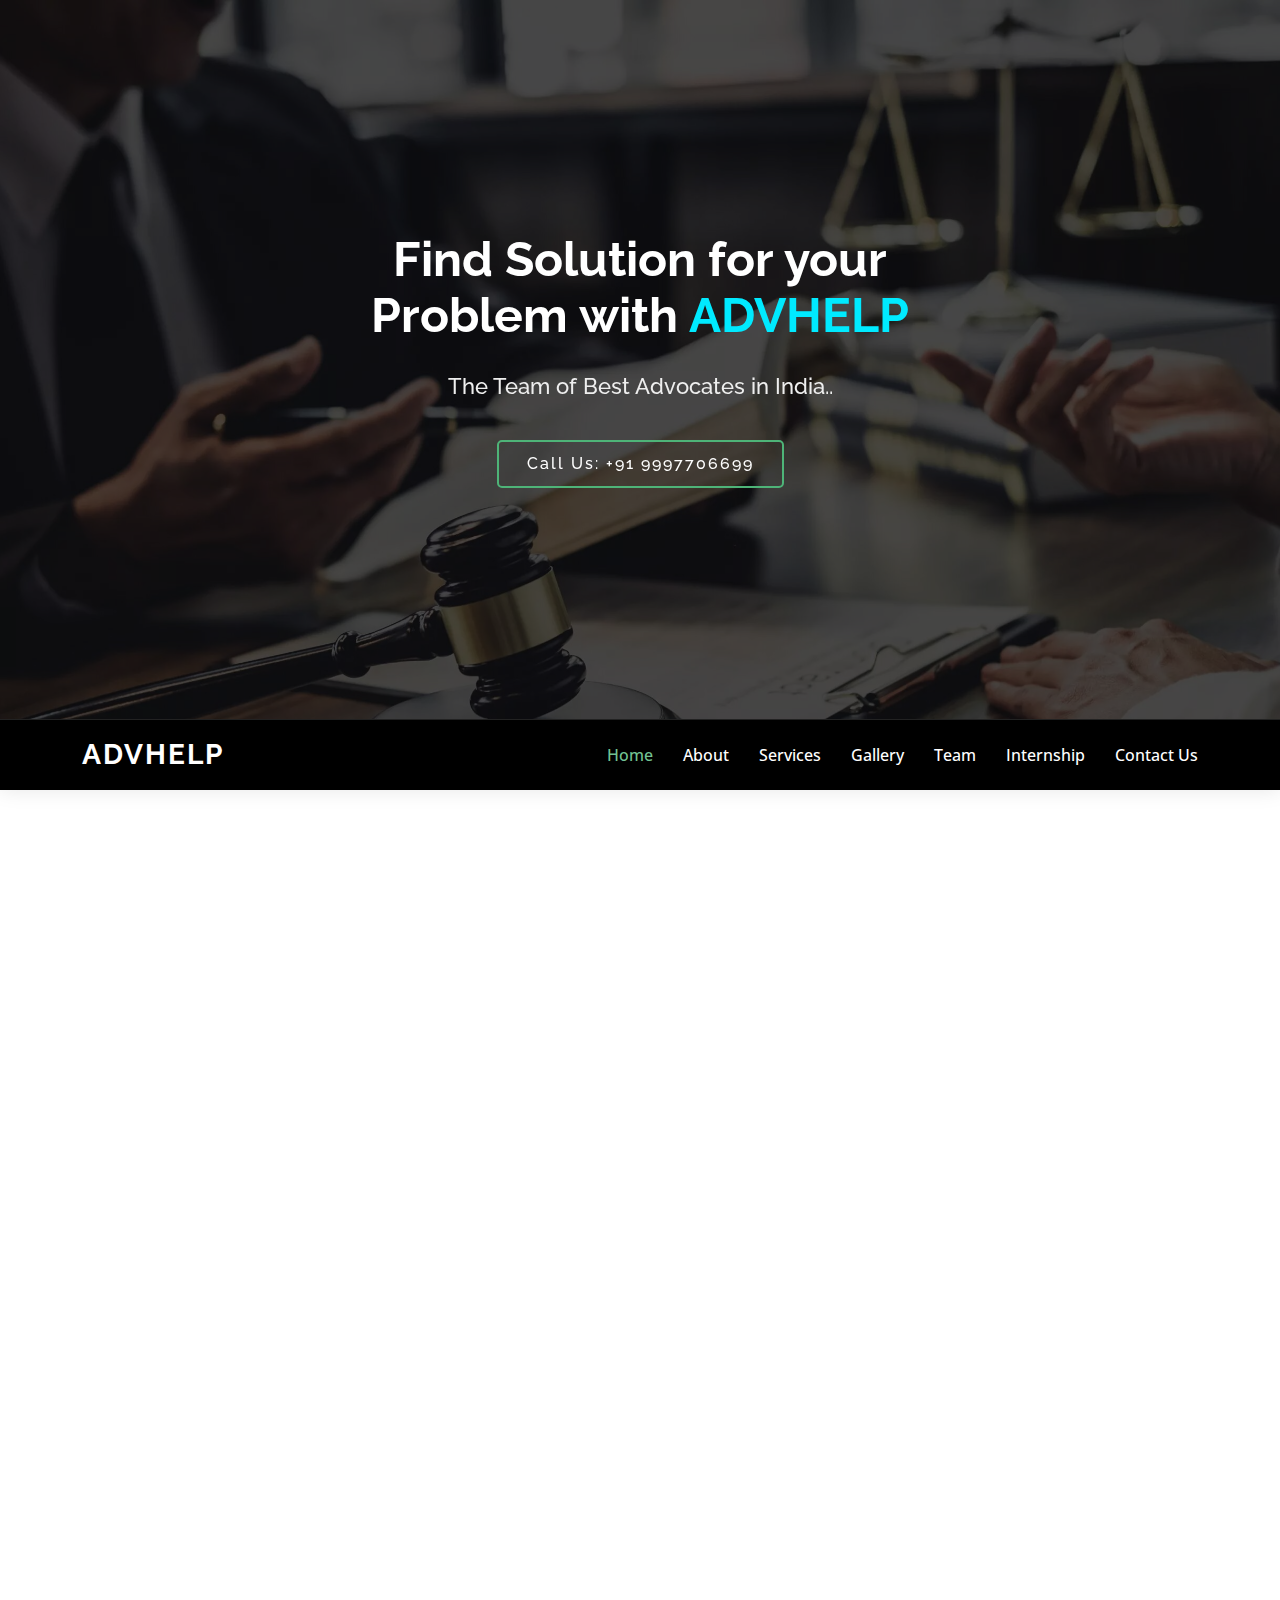
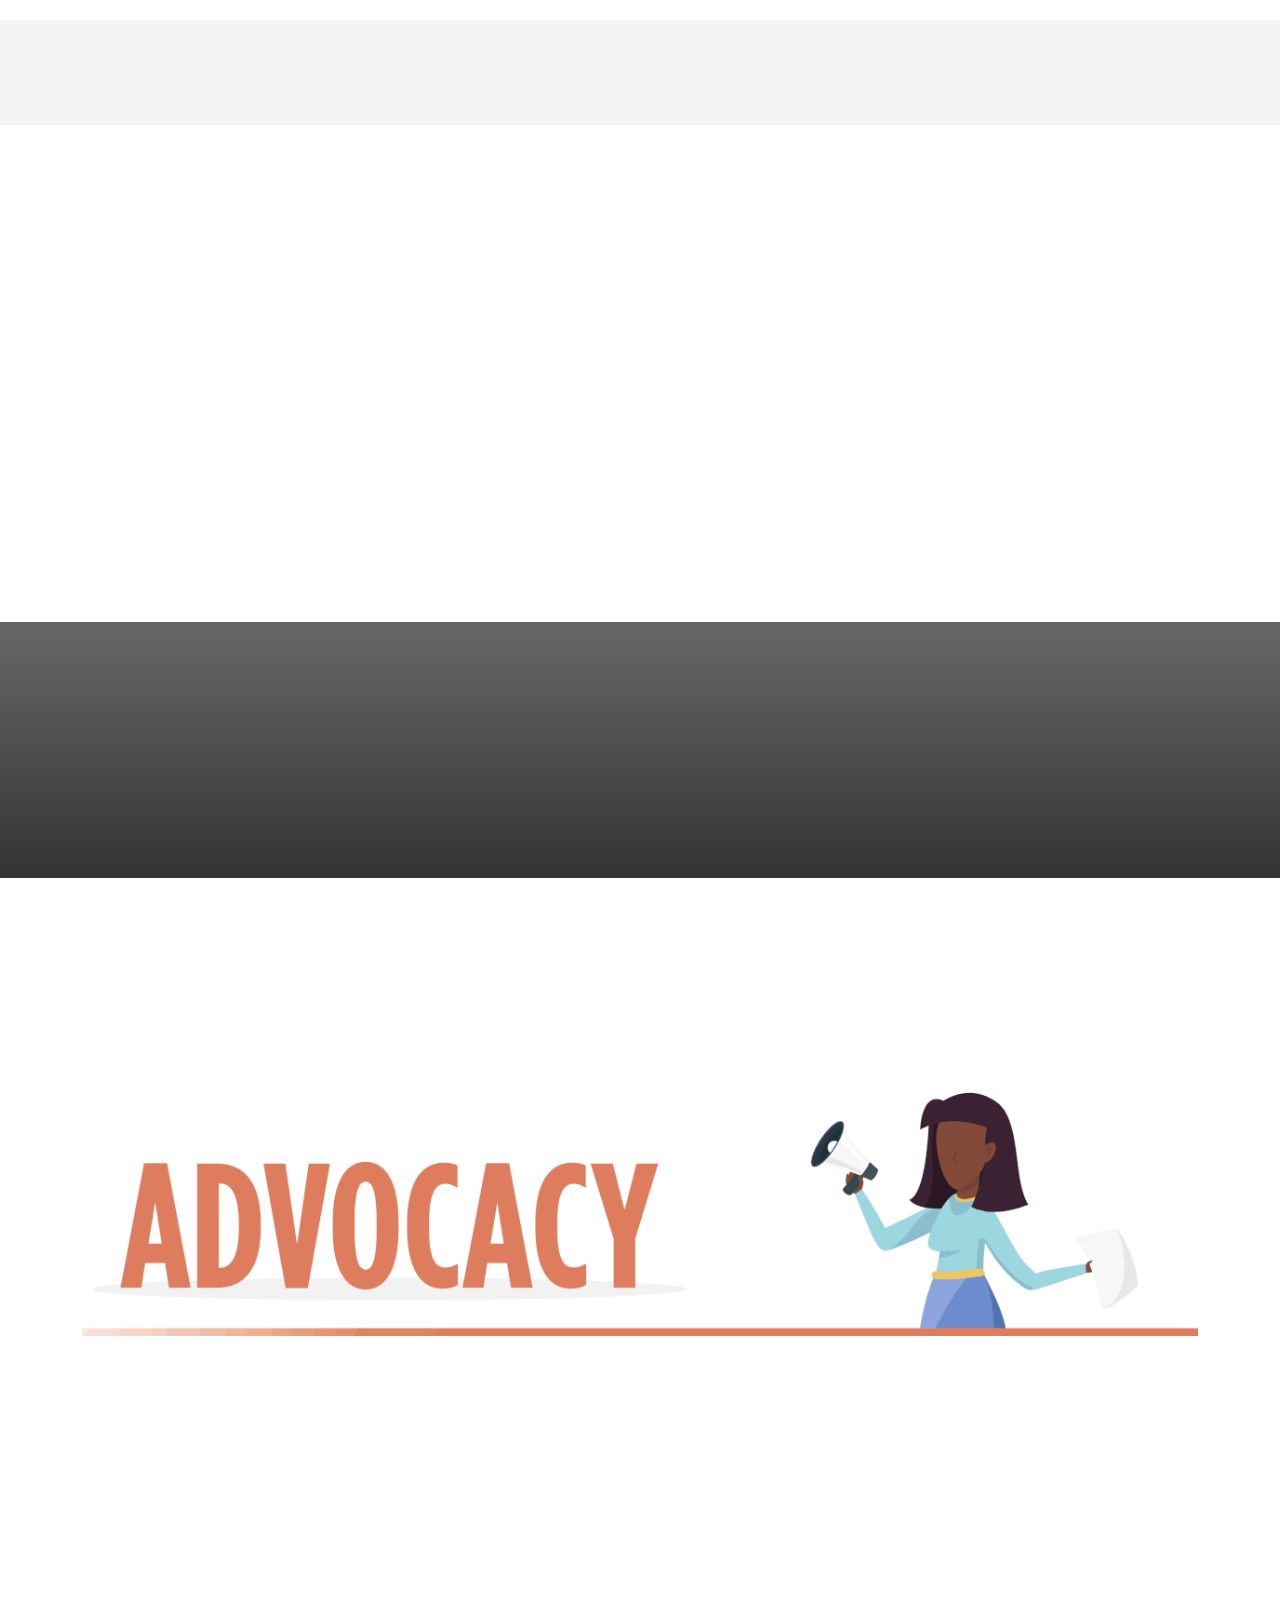
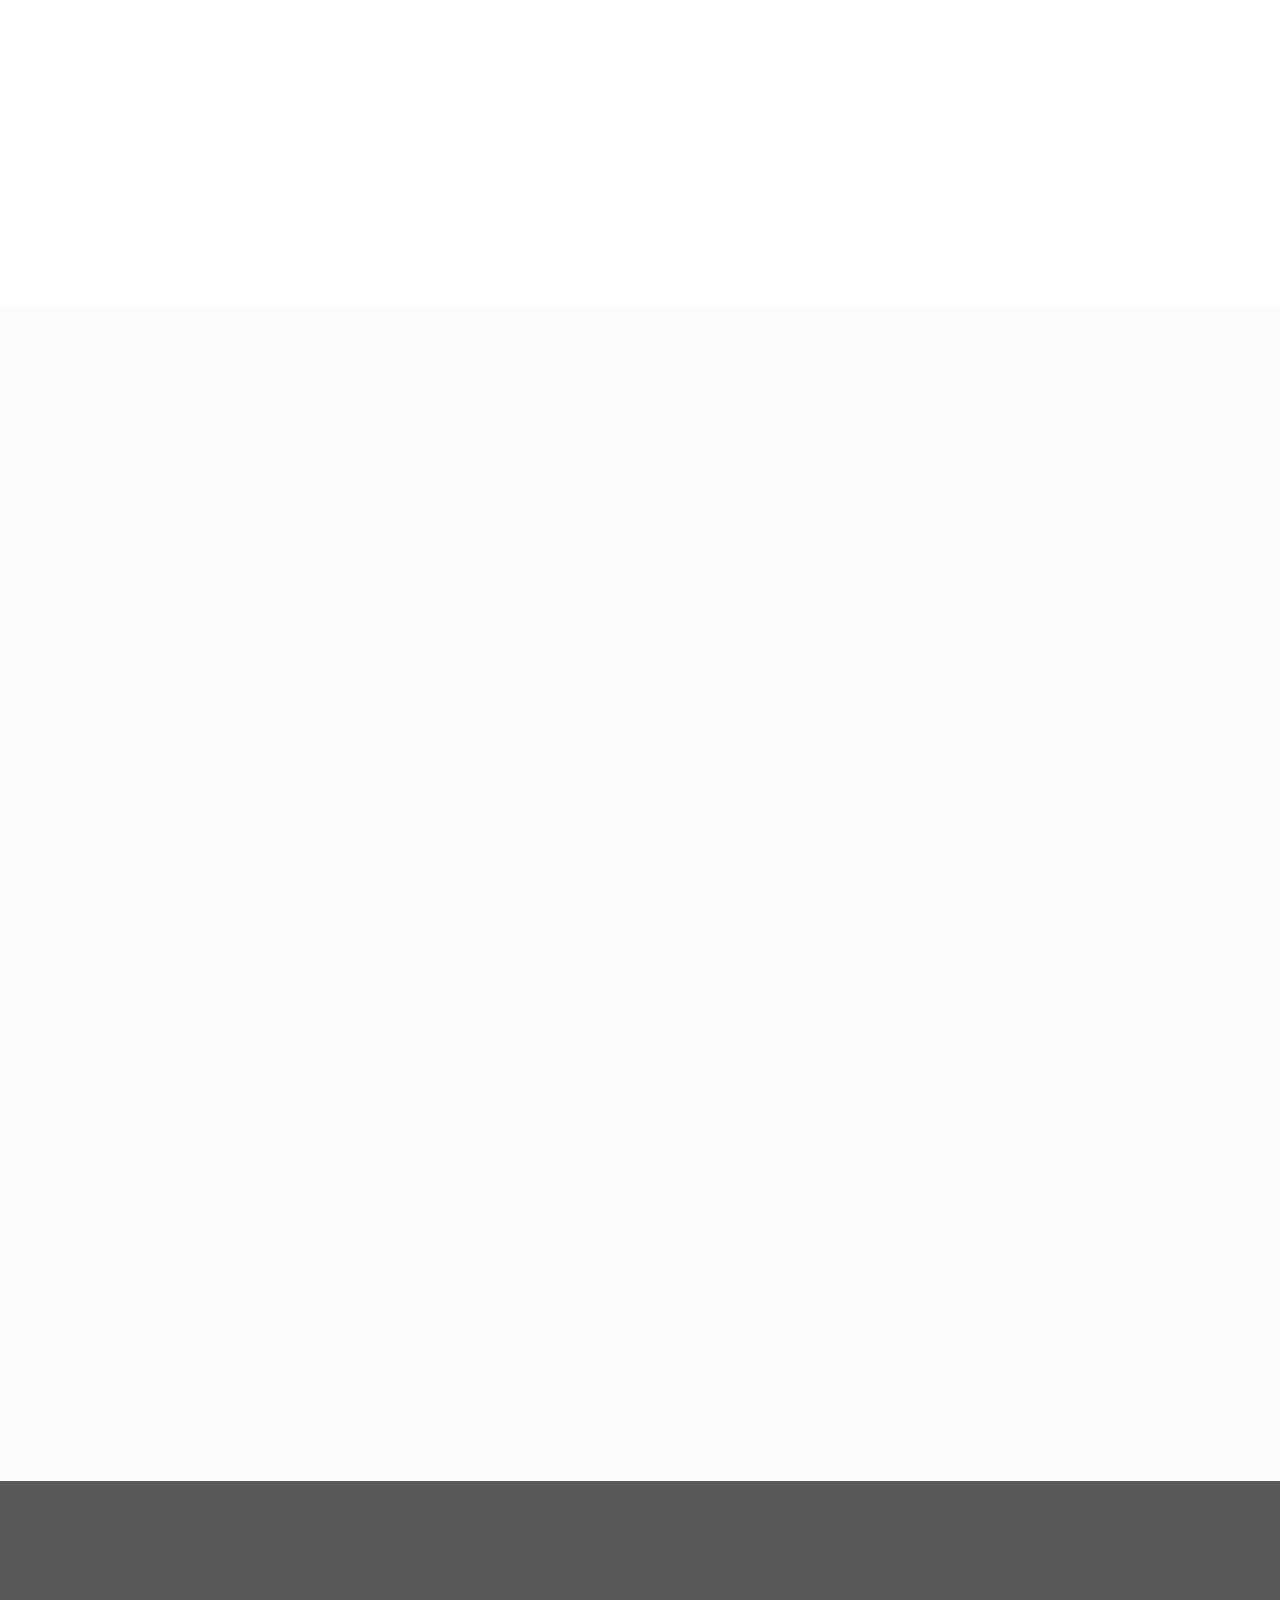
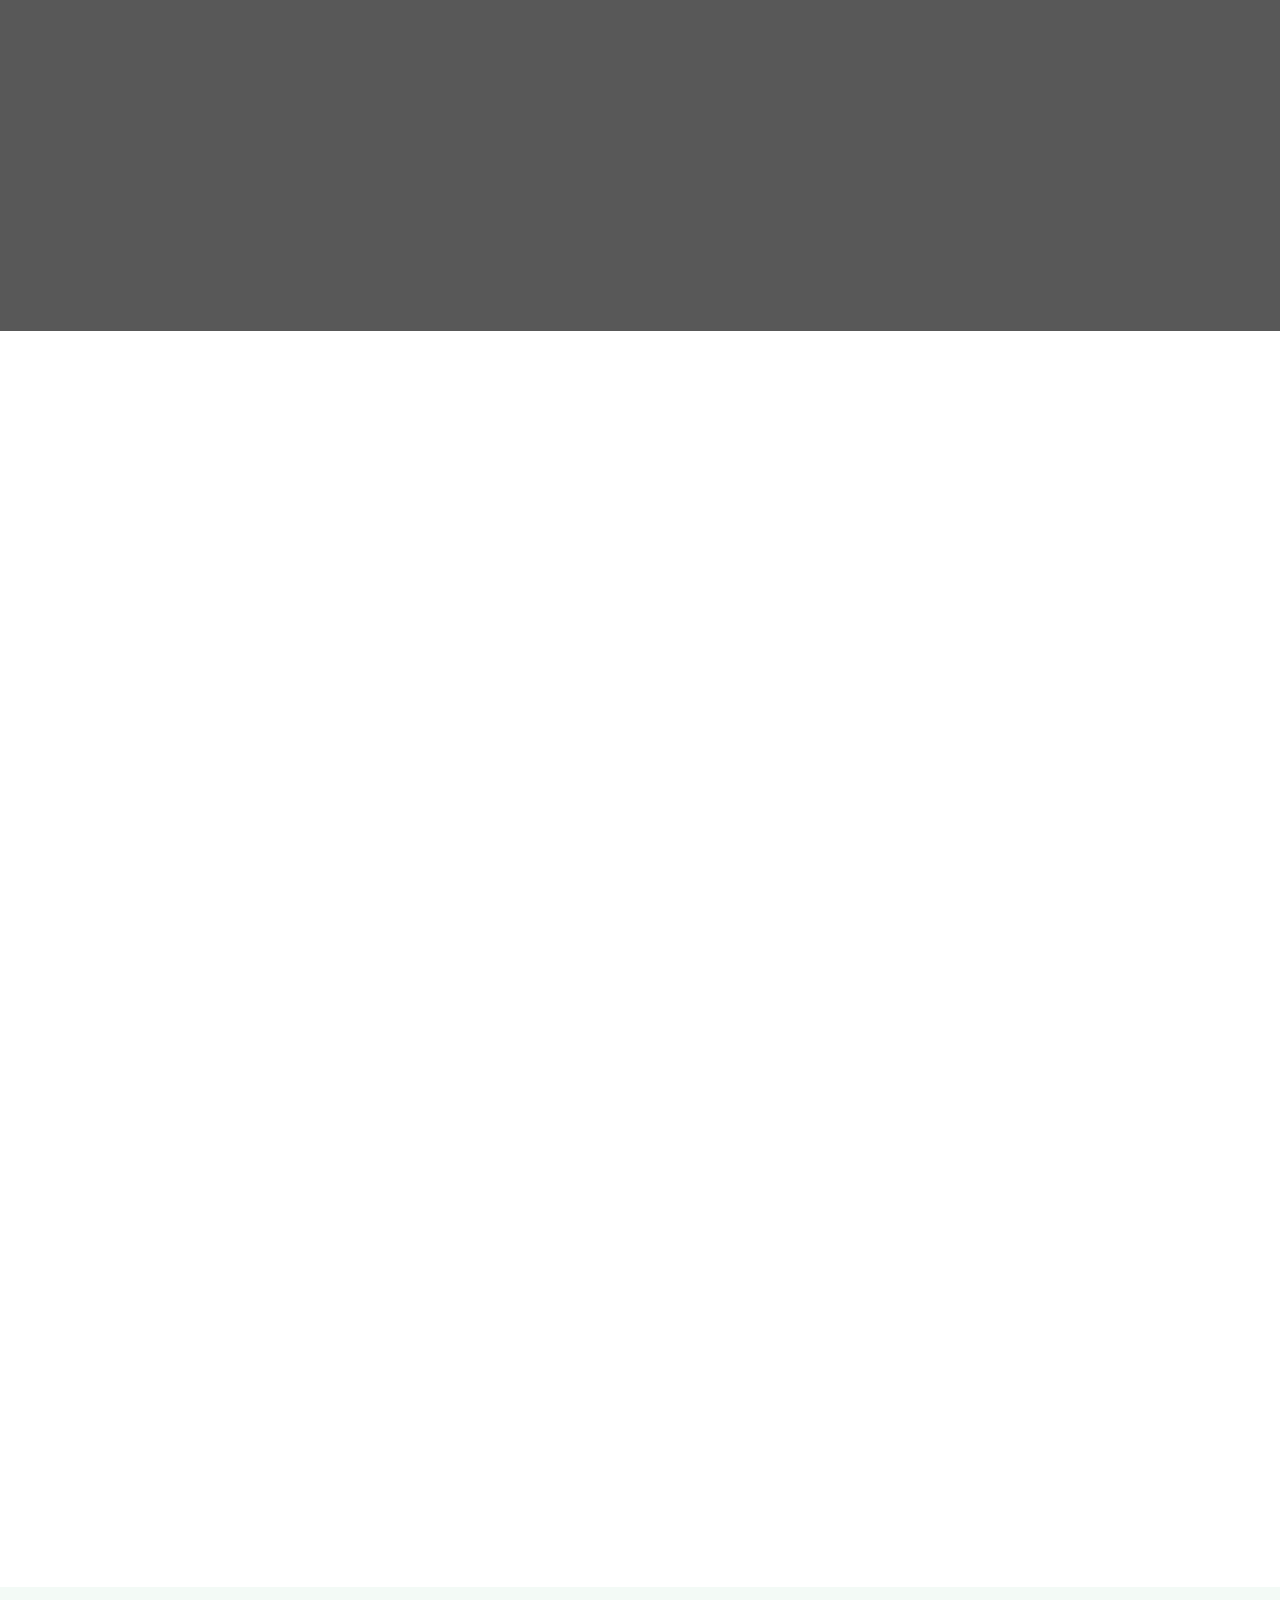
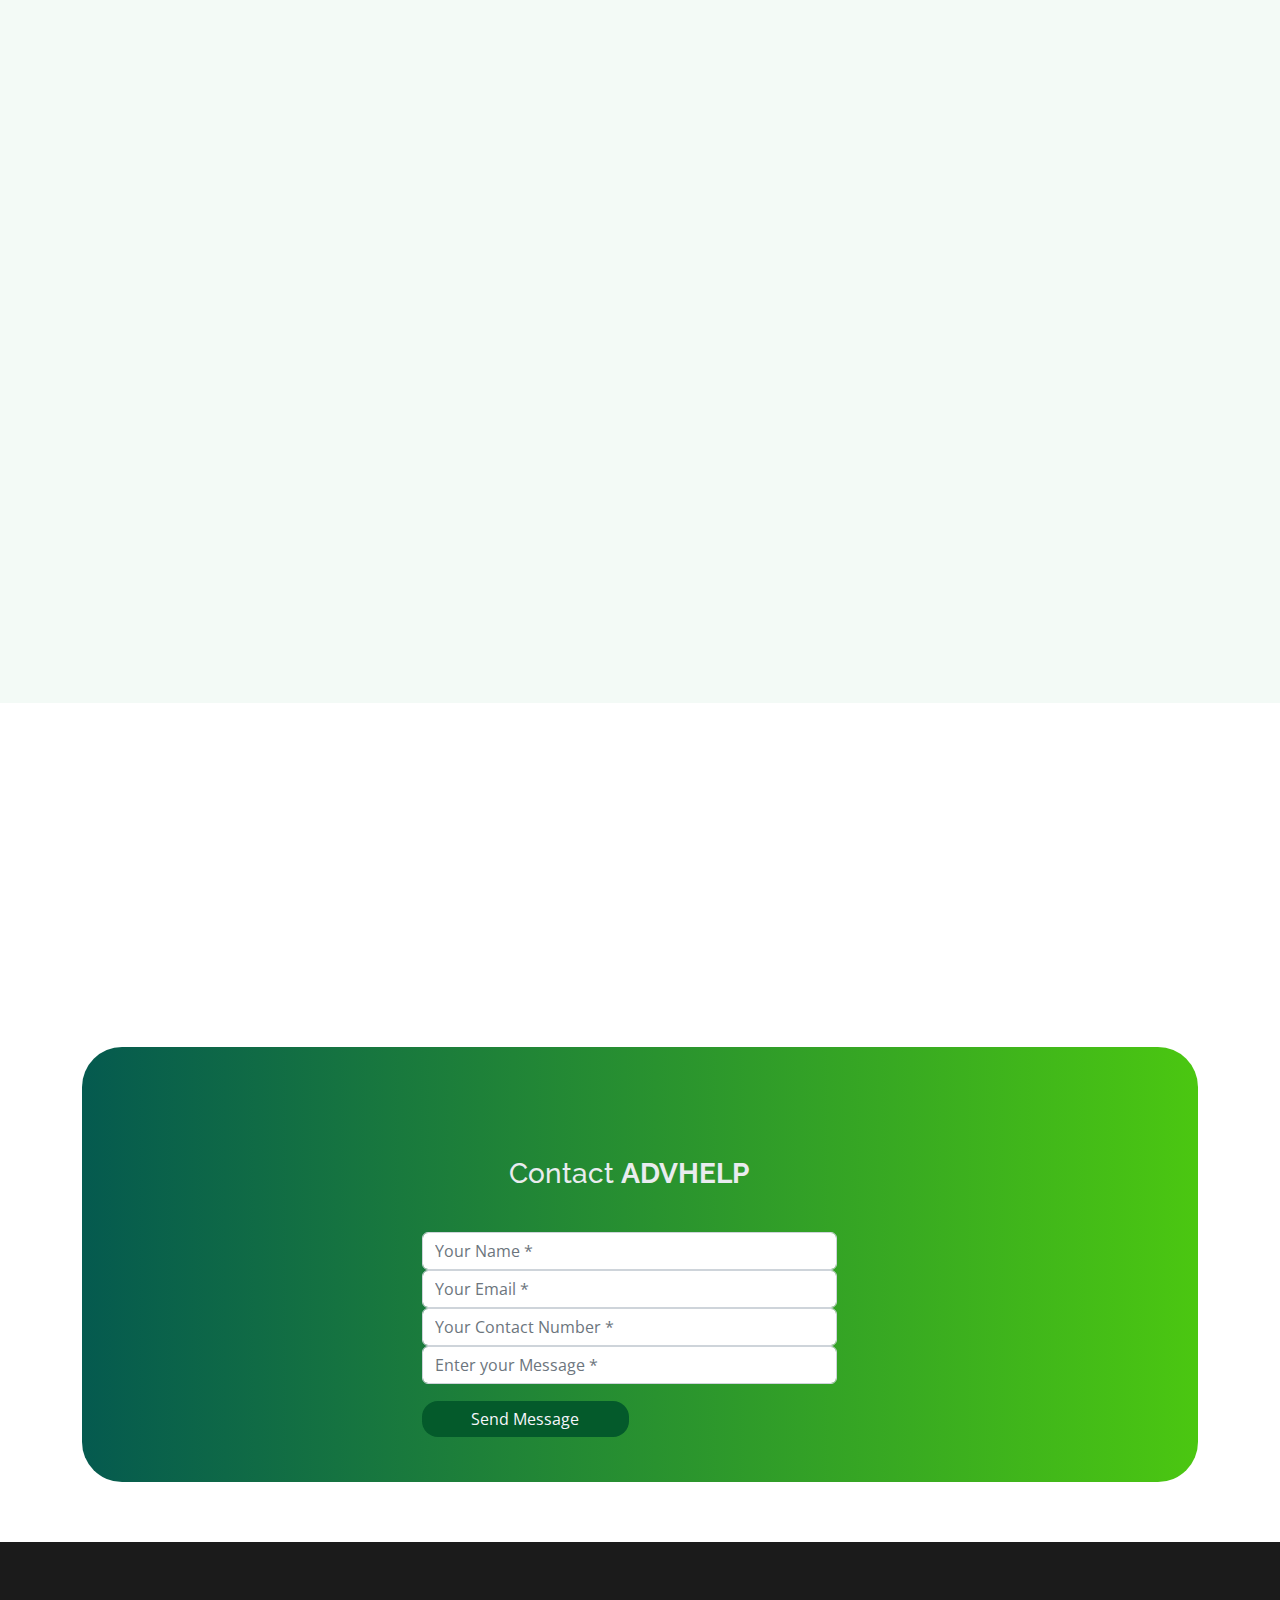
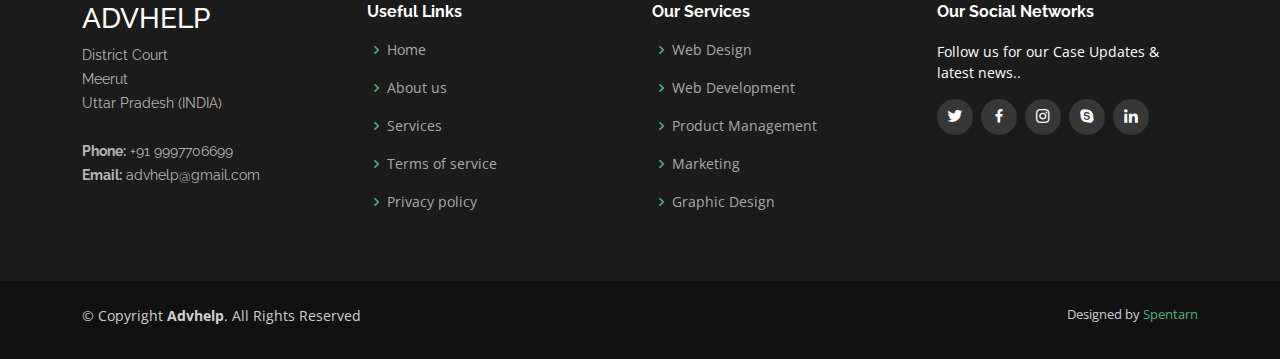
==== commit 1b8b86c0: "Update index.html" ====
--- a/index.html
+++ b/index.html
@@ -878,7 +878,7 @@
               <p>Follow us for our Case Updates & latest news..</p>
               <div class="social-links mt-3">
                 <a href="#" class="twitter"><i class="bx bxl-twitter"></i></a>
-                <a href="#" class="facebook"><i class="bx bxl-facebook"></i></a>
+                <a href="https://www.facebook.com/advhelps/?ref=pages_you_manage" class="facebook"><i class="bx bxl-facebook"></i></a>
                 <a href="https://www.instagram.com/advhelps/?hl=en" class="instagram"><i class="bx bxl-instagram"></i></a>
                 <a href="#" class="google-plus"><i class="bx bxl-skype"></i></a>
                 <a href="#" class="linkedin"><i class="bx bxl-linkedin"></i></a>
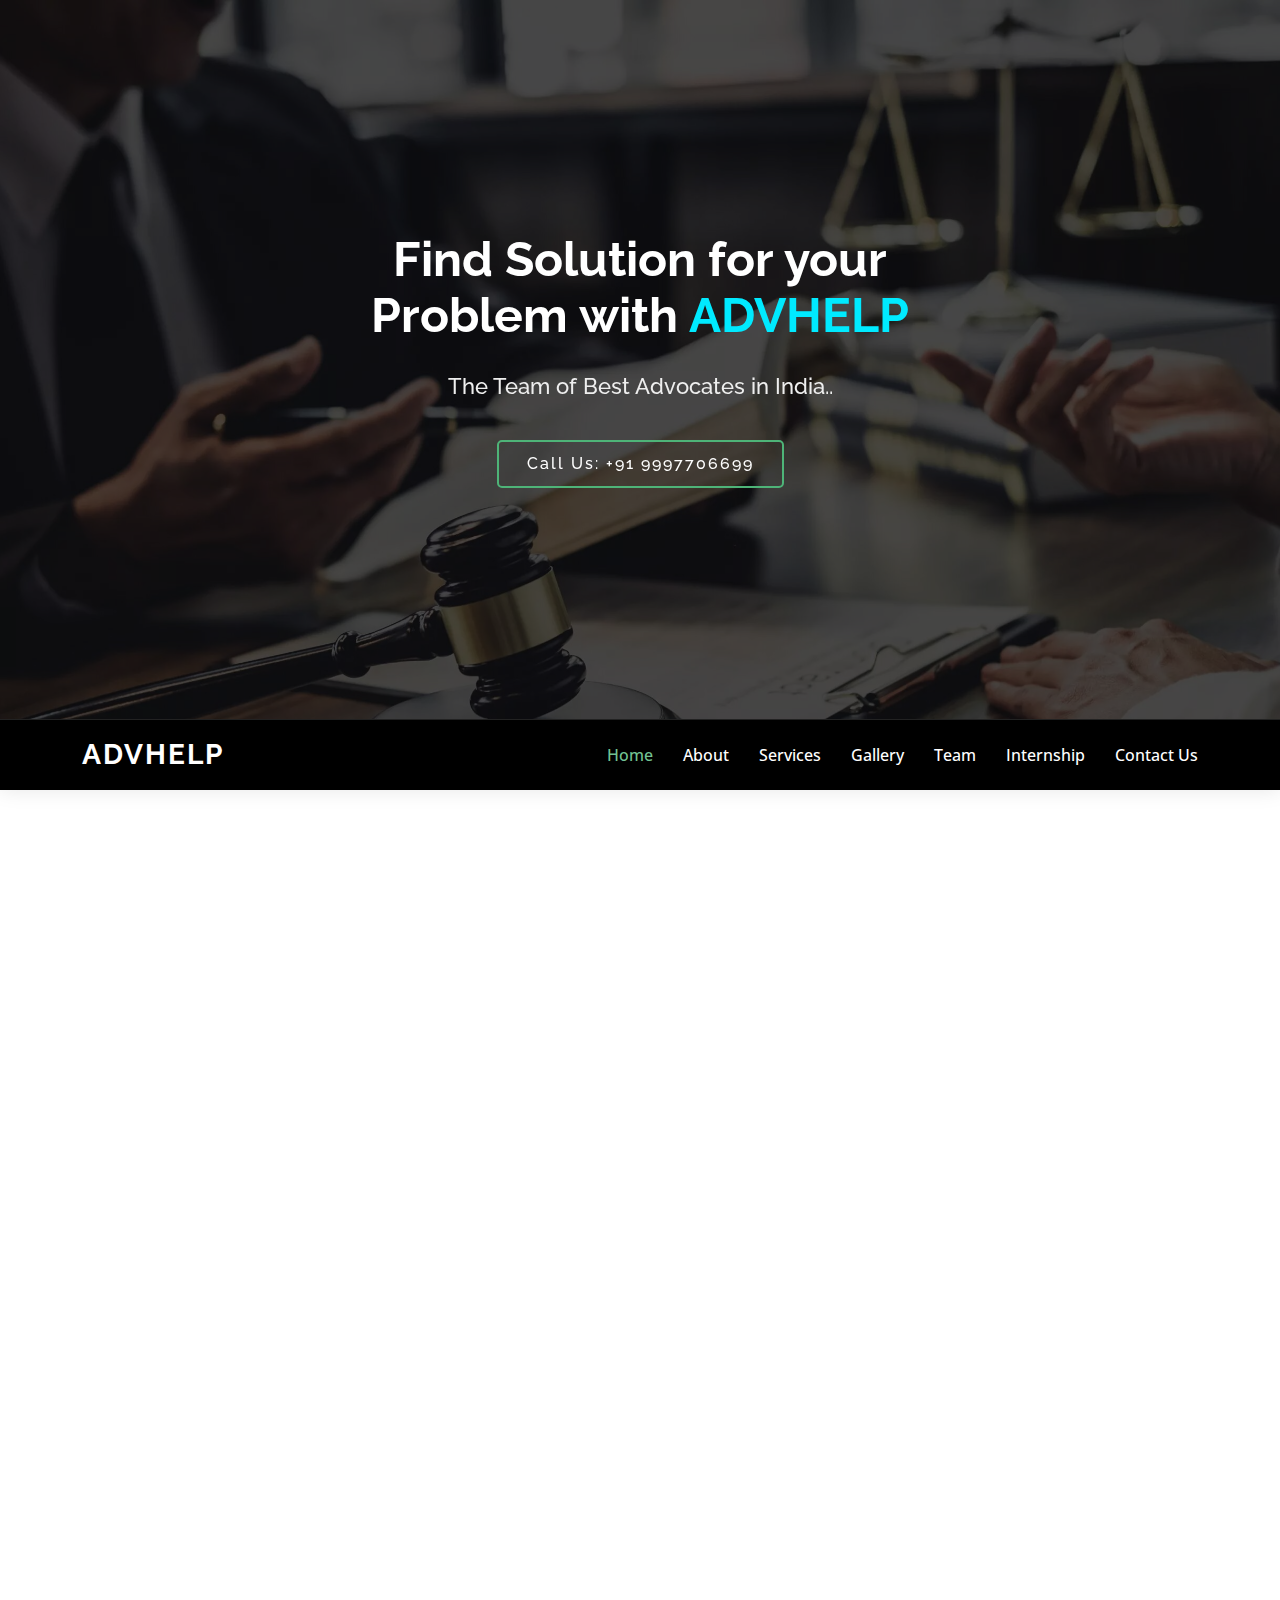
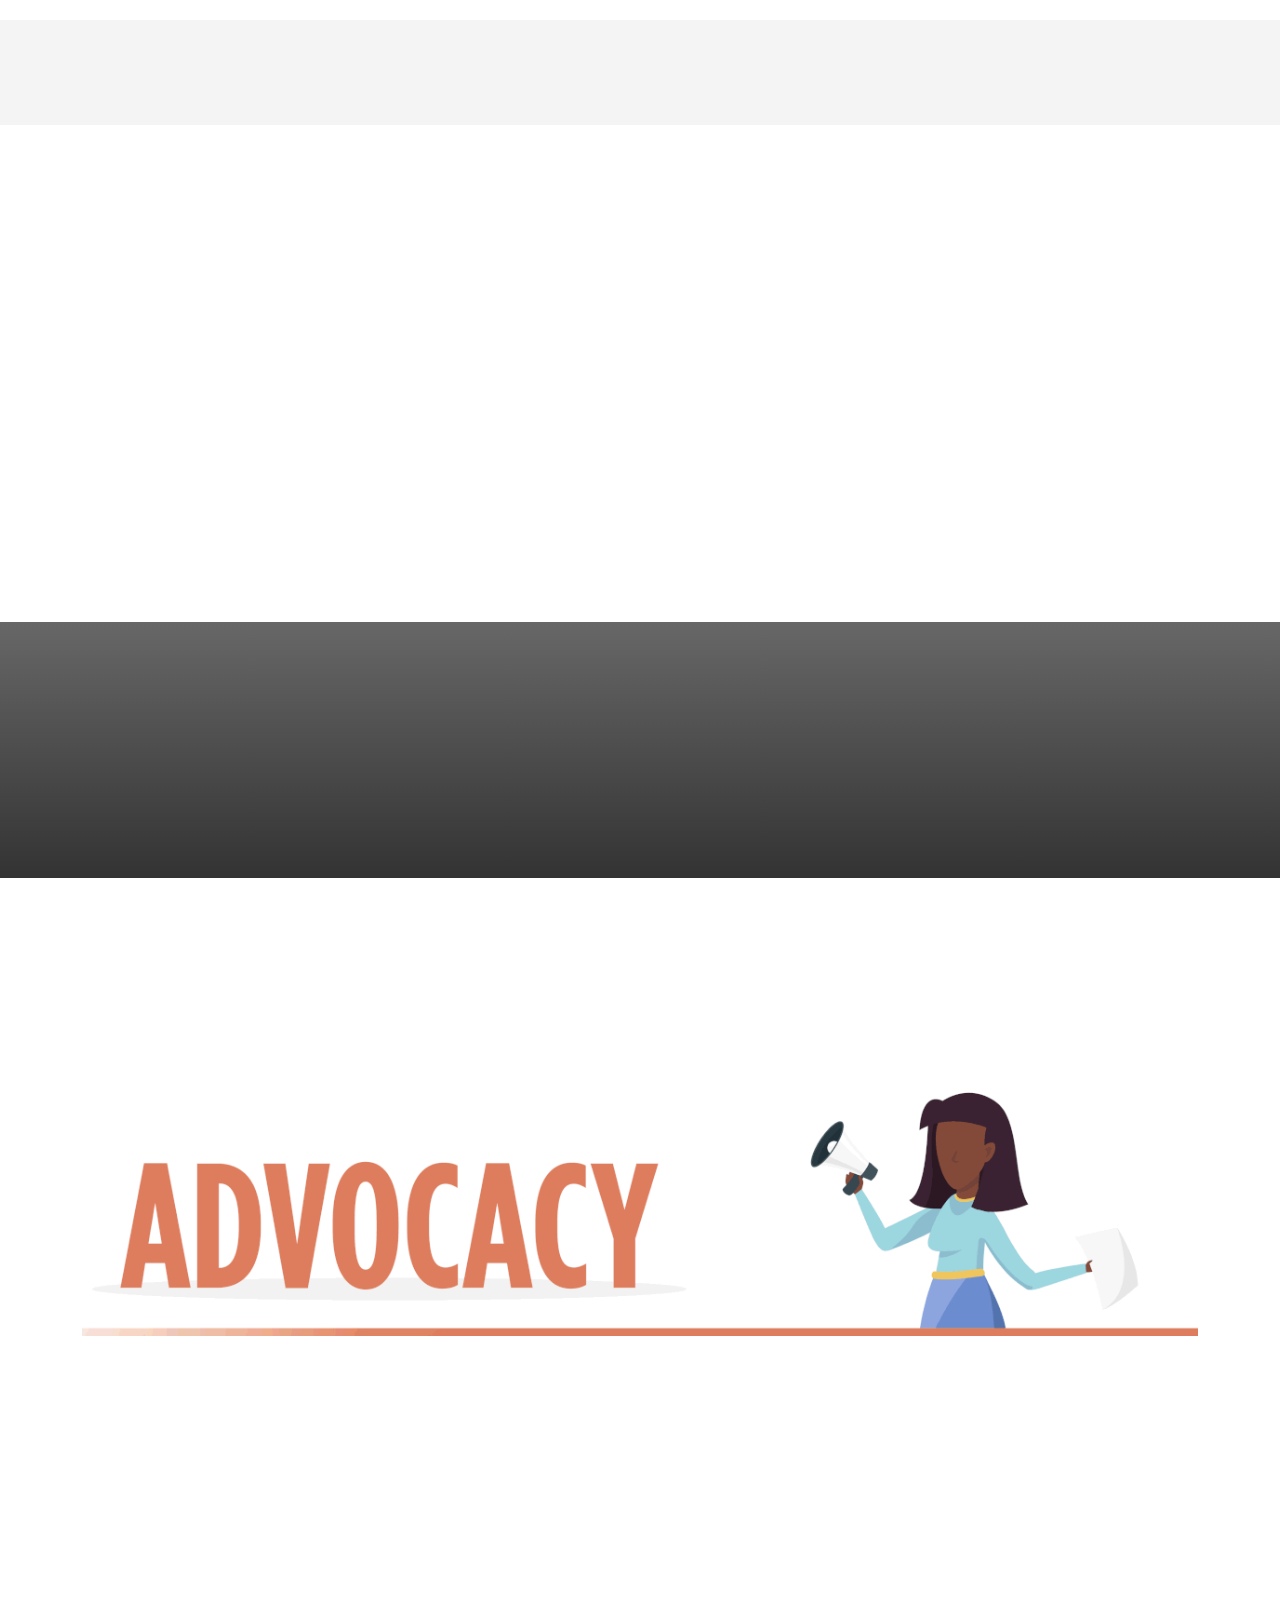
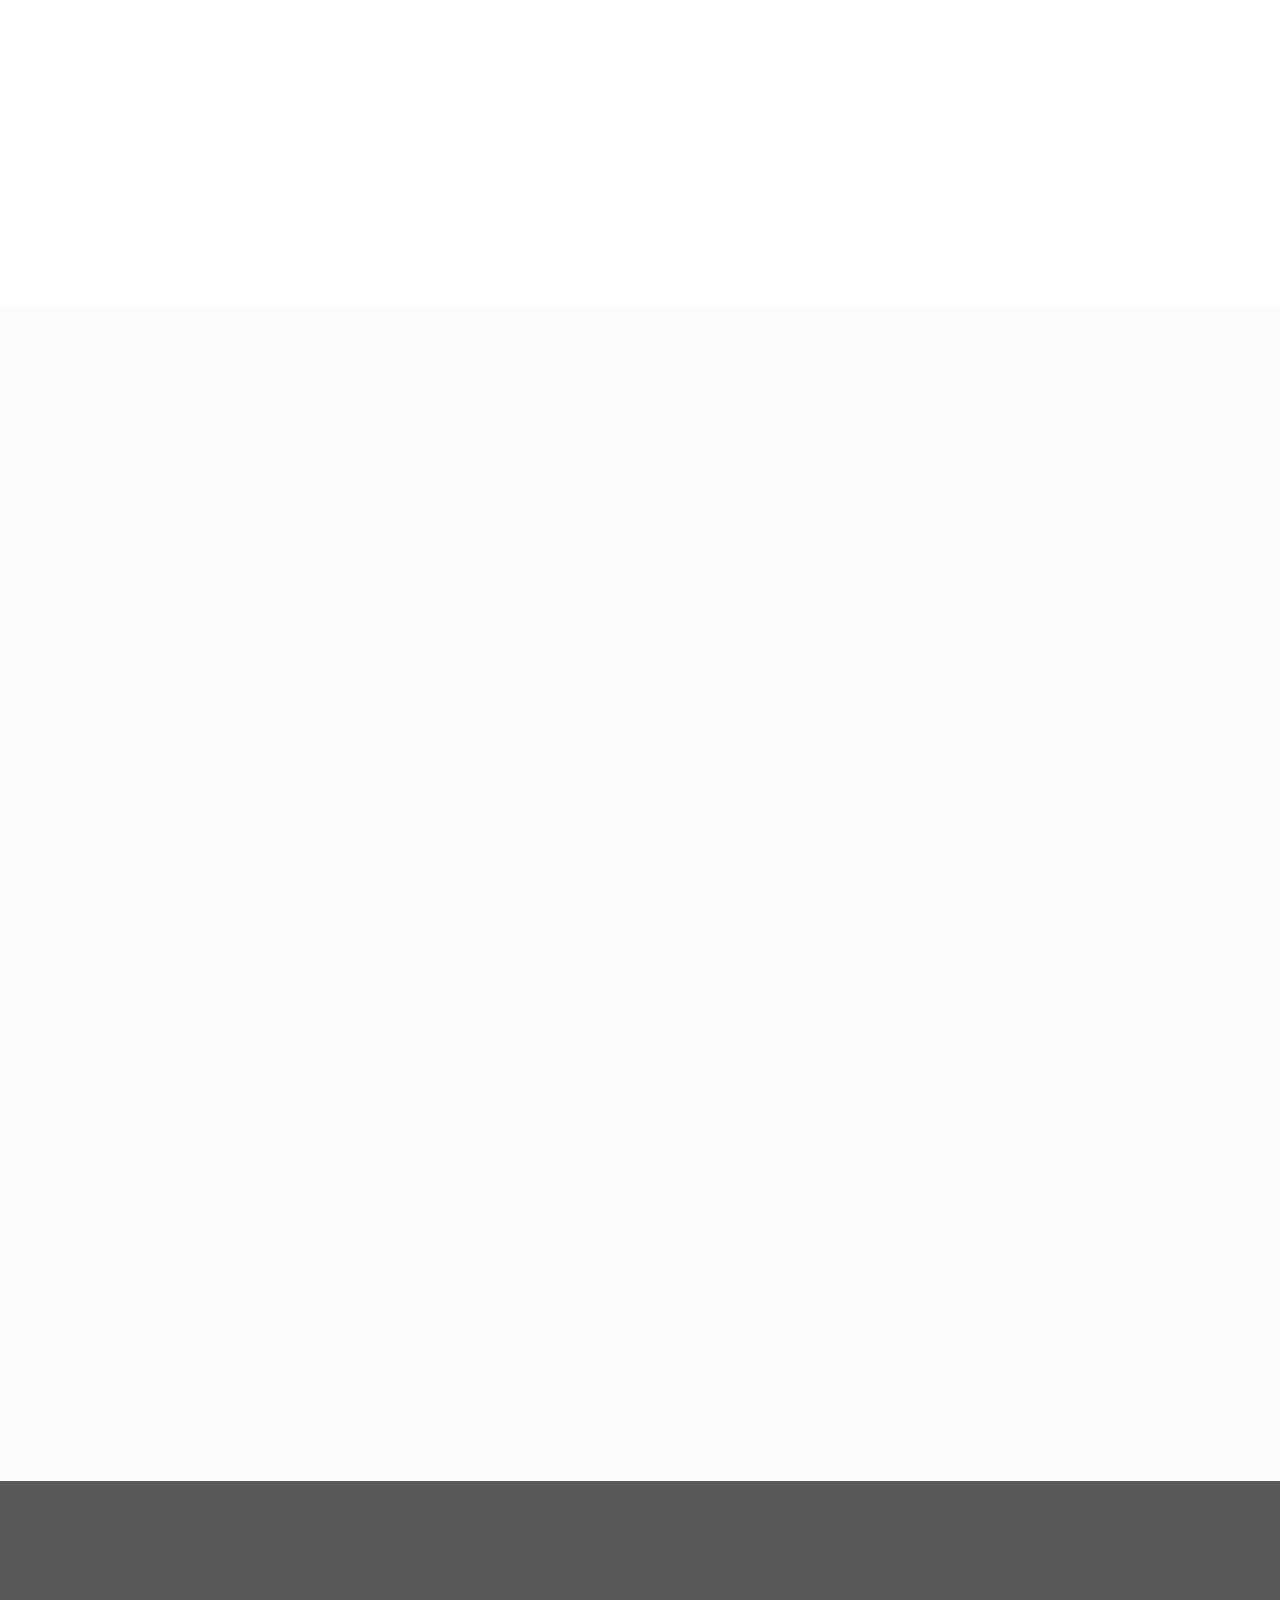
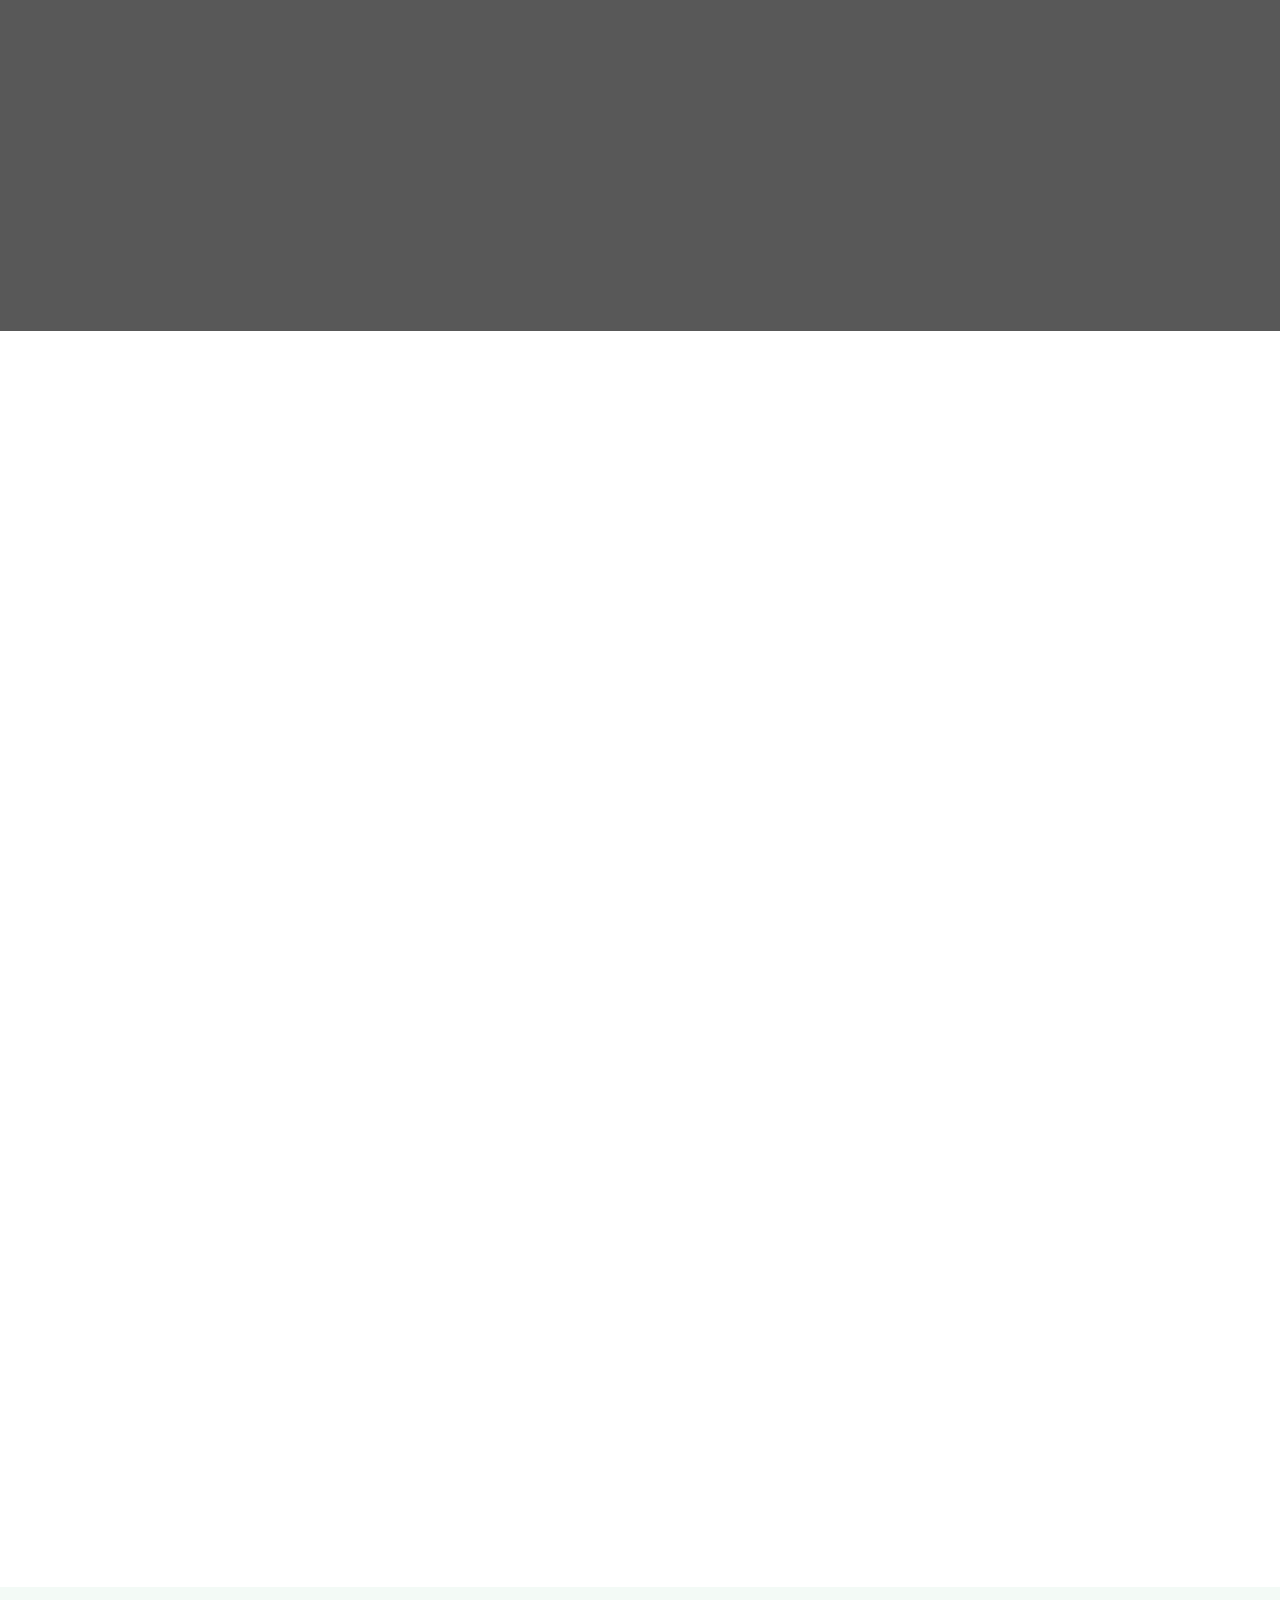
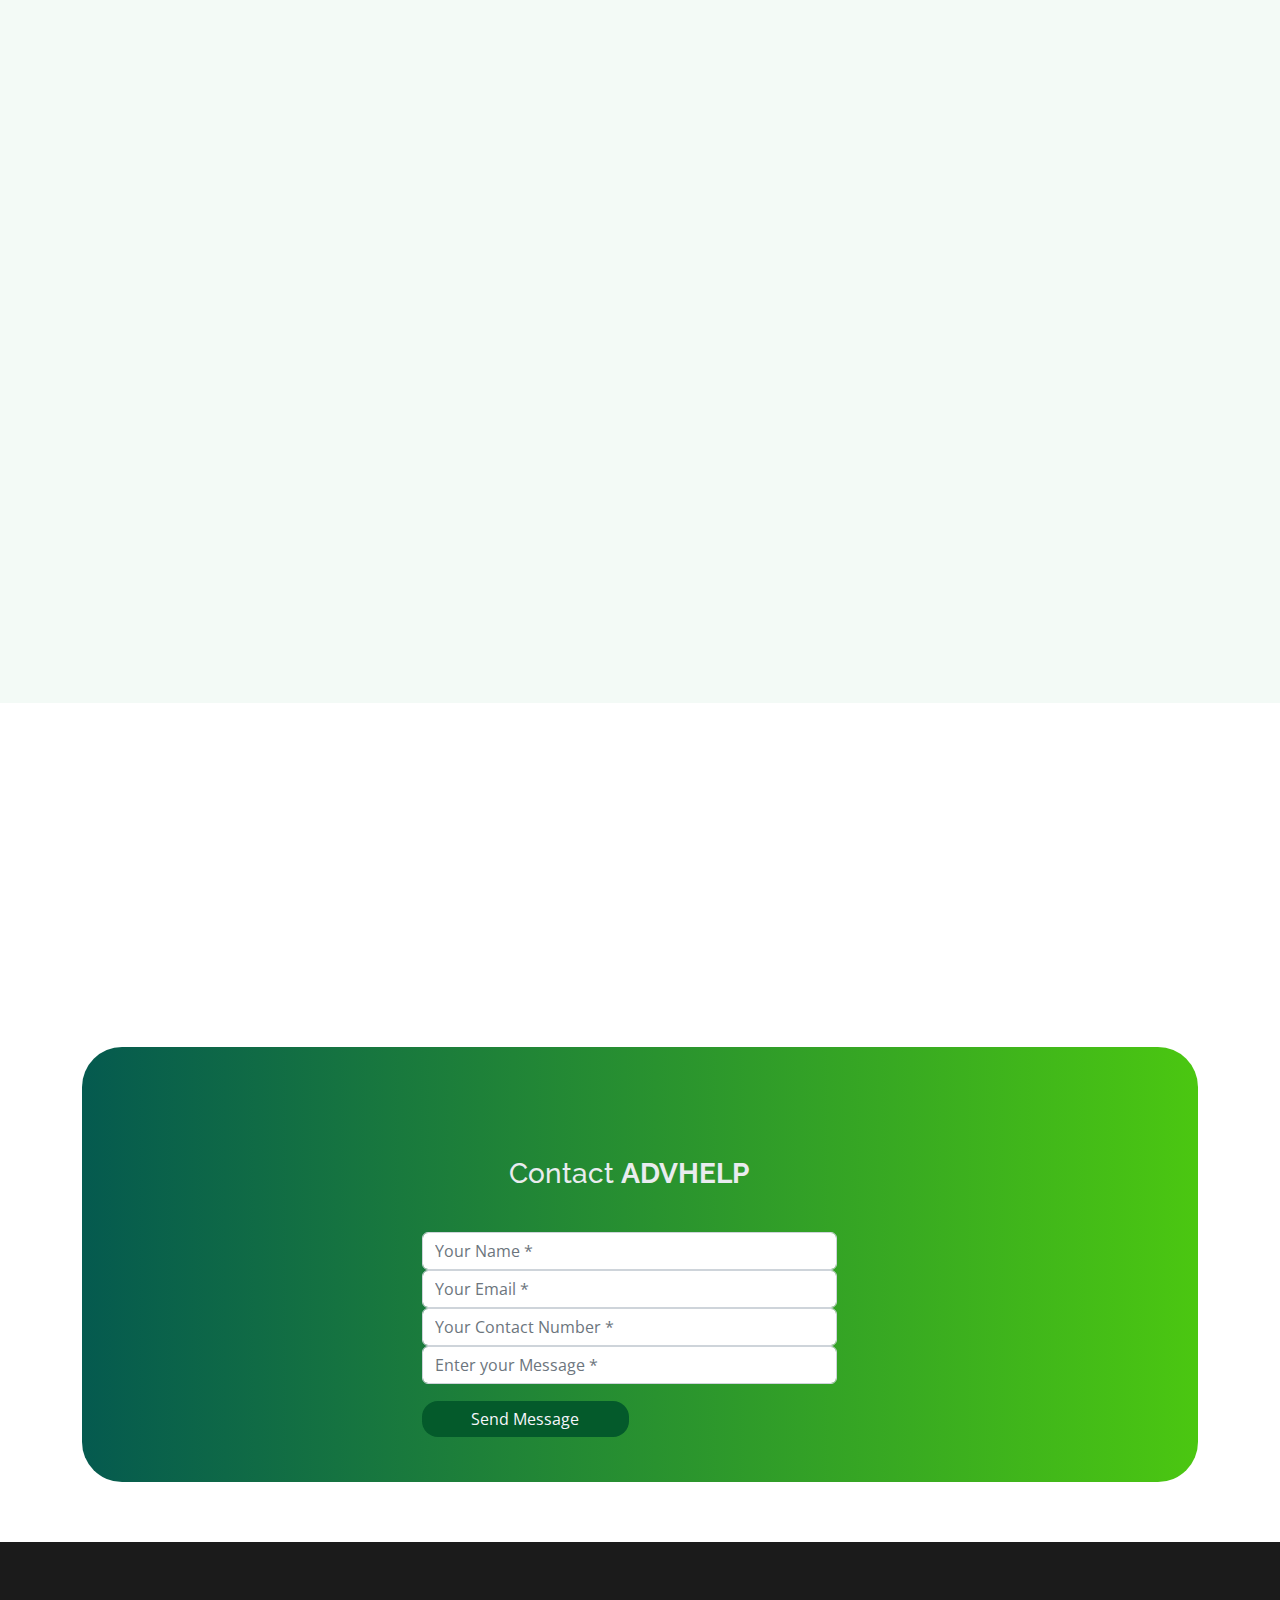
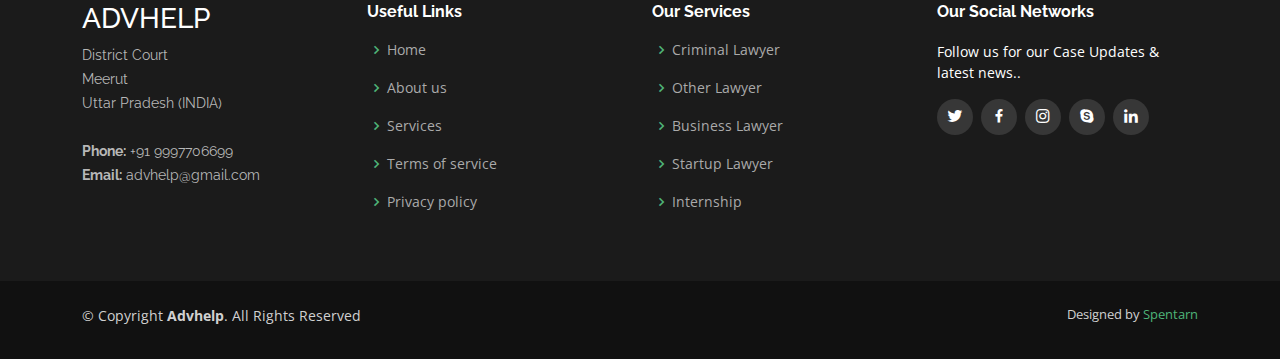
==== commit e48270ab: "Update index.html" ====
--- a/index.html
+++ b/index.html
@@ -865,11 +865,11 @@
             <div class="col-lg-3 col-md-6 footer-links">
               <h4>Our Services</h4>
               <ul>
-                <li><i class="bx bx-chevron-right"></i> <a href="#">Web Design</a></li>
-                <li><i class="bx bx-chevron-right"></i> <a href="#">Web Development</a></li>
-                <li><i class="bx bx-chevron-right"></i> <a href="#">Product Management</a></li>
-                <li><i class="bx bx-chevron-right"></i> <a href="#">Marketing</a></li>
-                <li><i class="bx bx-chevron-right"></i> <a href="#">Graphic Design</a></li>
+                <li><i class="bx bx-chevron-right"></i> <a href="#">Criminal Lawyer</a></li>
+                <li><i class="bx bx-chevron-right"></i> <a href="#">Other Lawyer</a></li>
+                <li><i class="bx bx-chevron-right"></i> <a href="#">Business Lawyer</a></li>
+                <li><i class="bx bx-chevron-right"></i> <a href="#">Startup Lawyer</a></li>
+                <li><i class="bx bx-chevron-right"></i> <a href="#">Internship</a></li>
               </ul>
             </div>
 
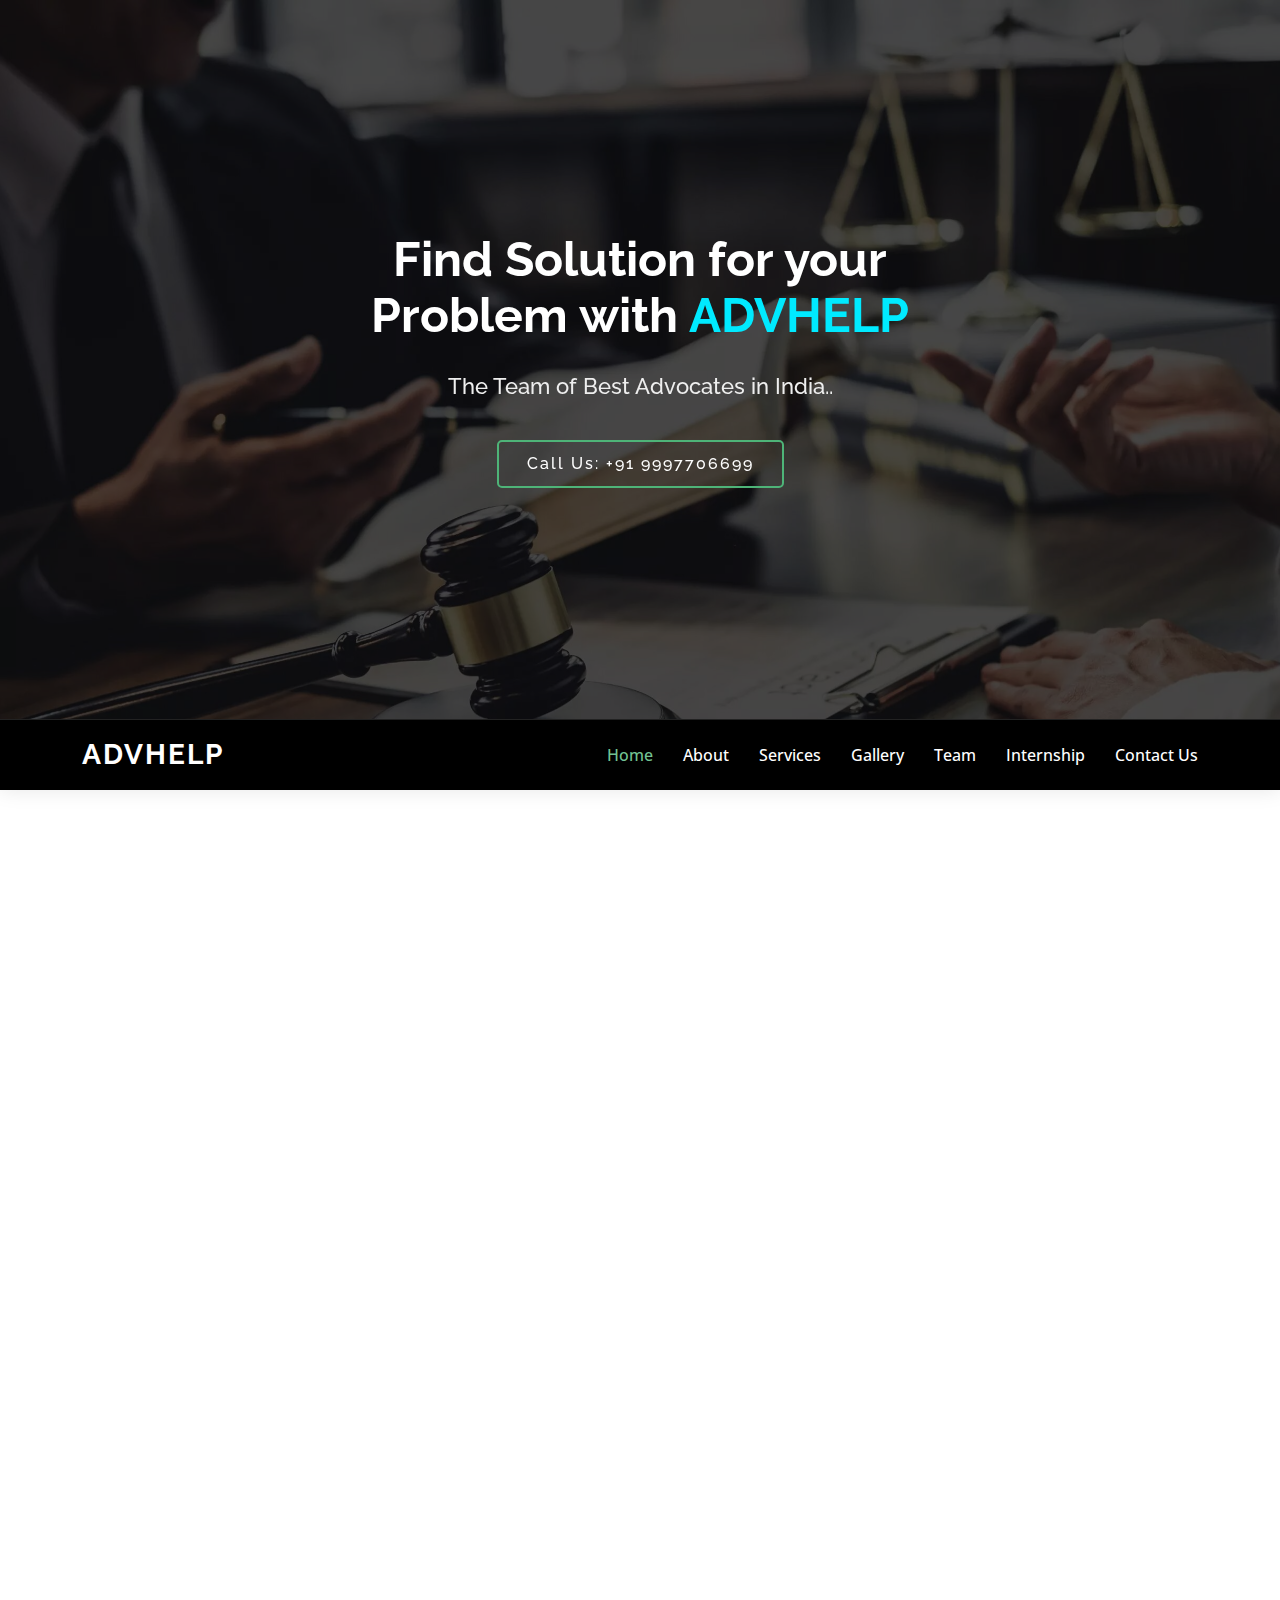
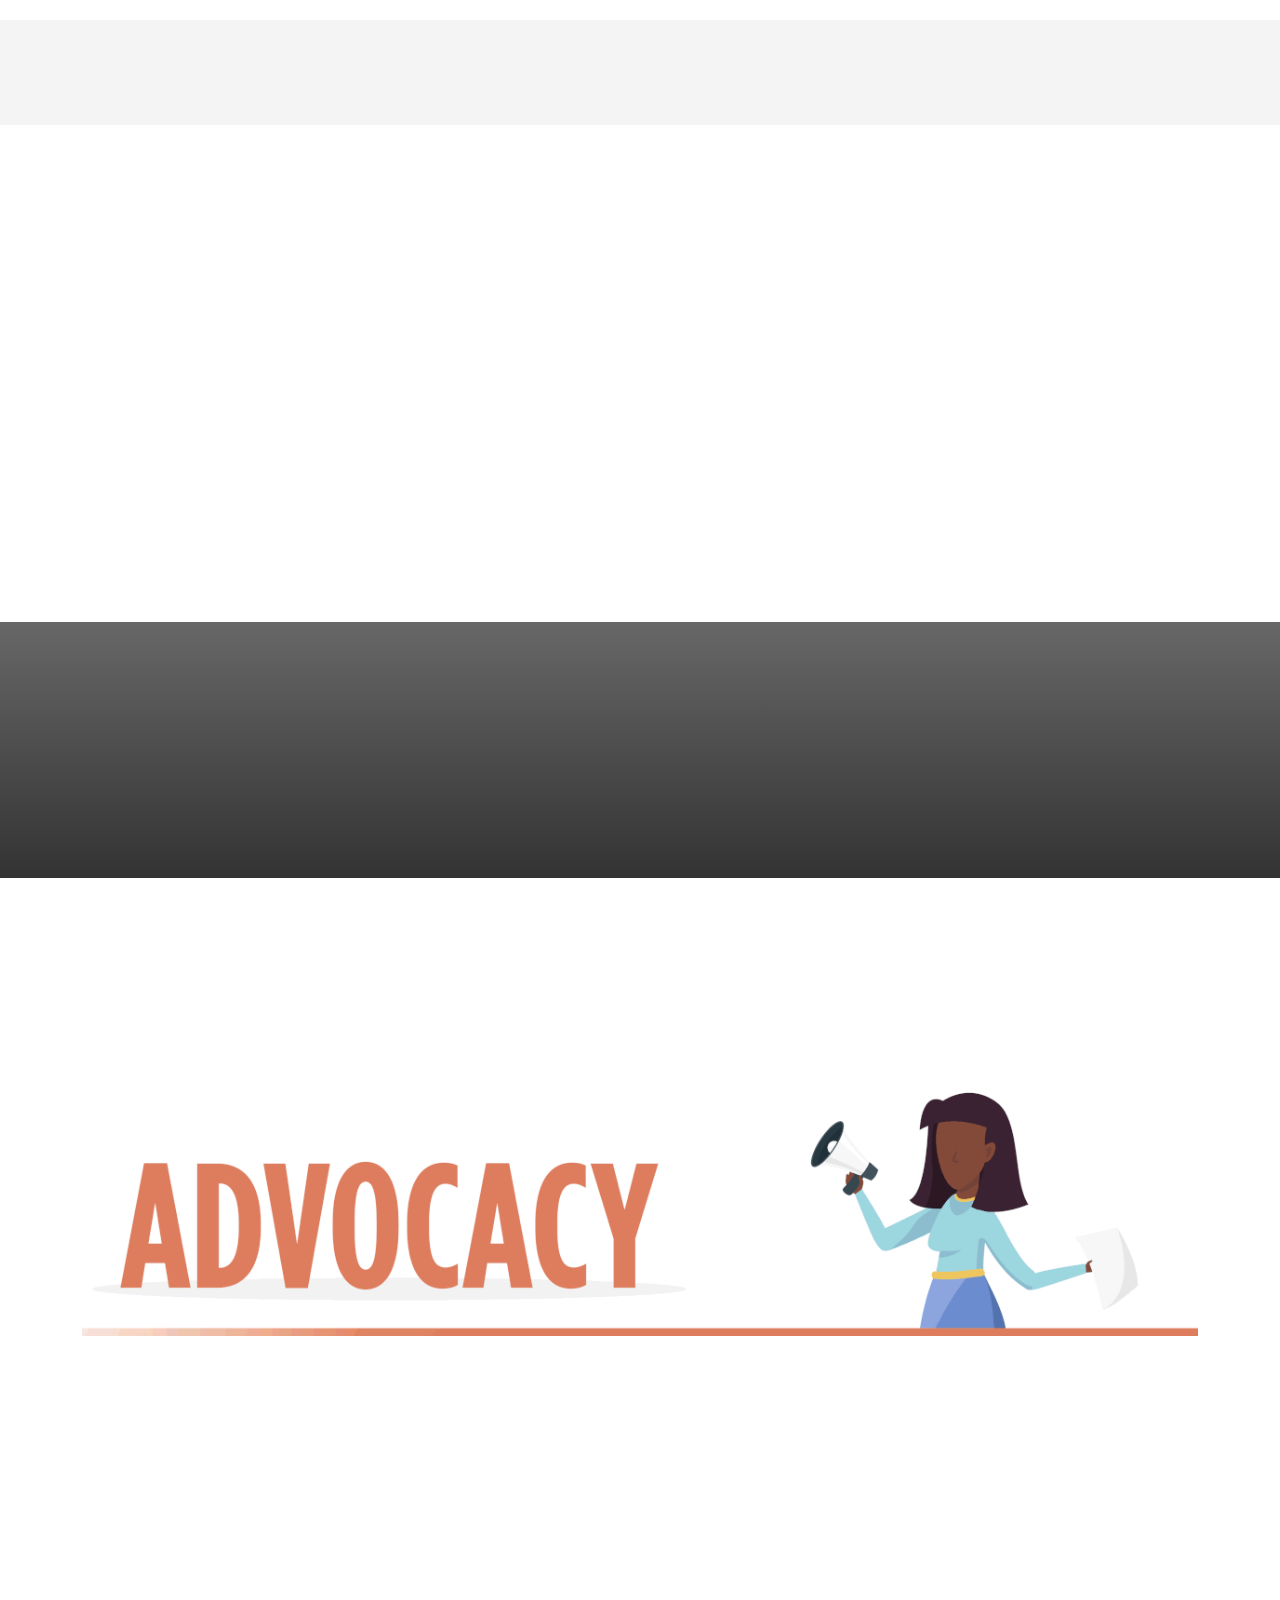
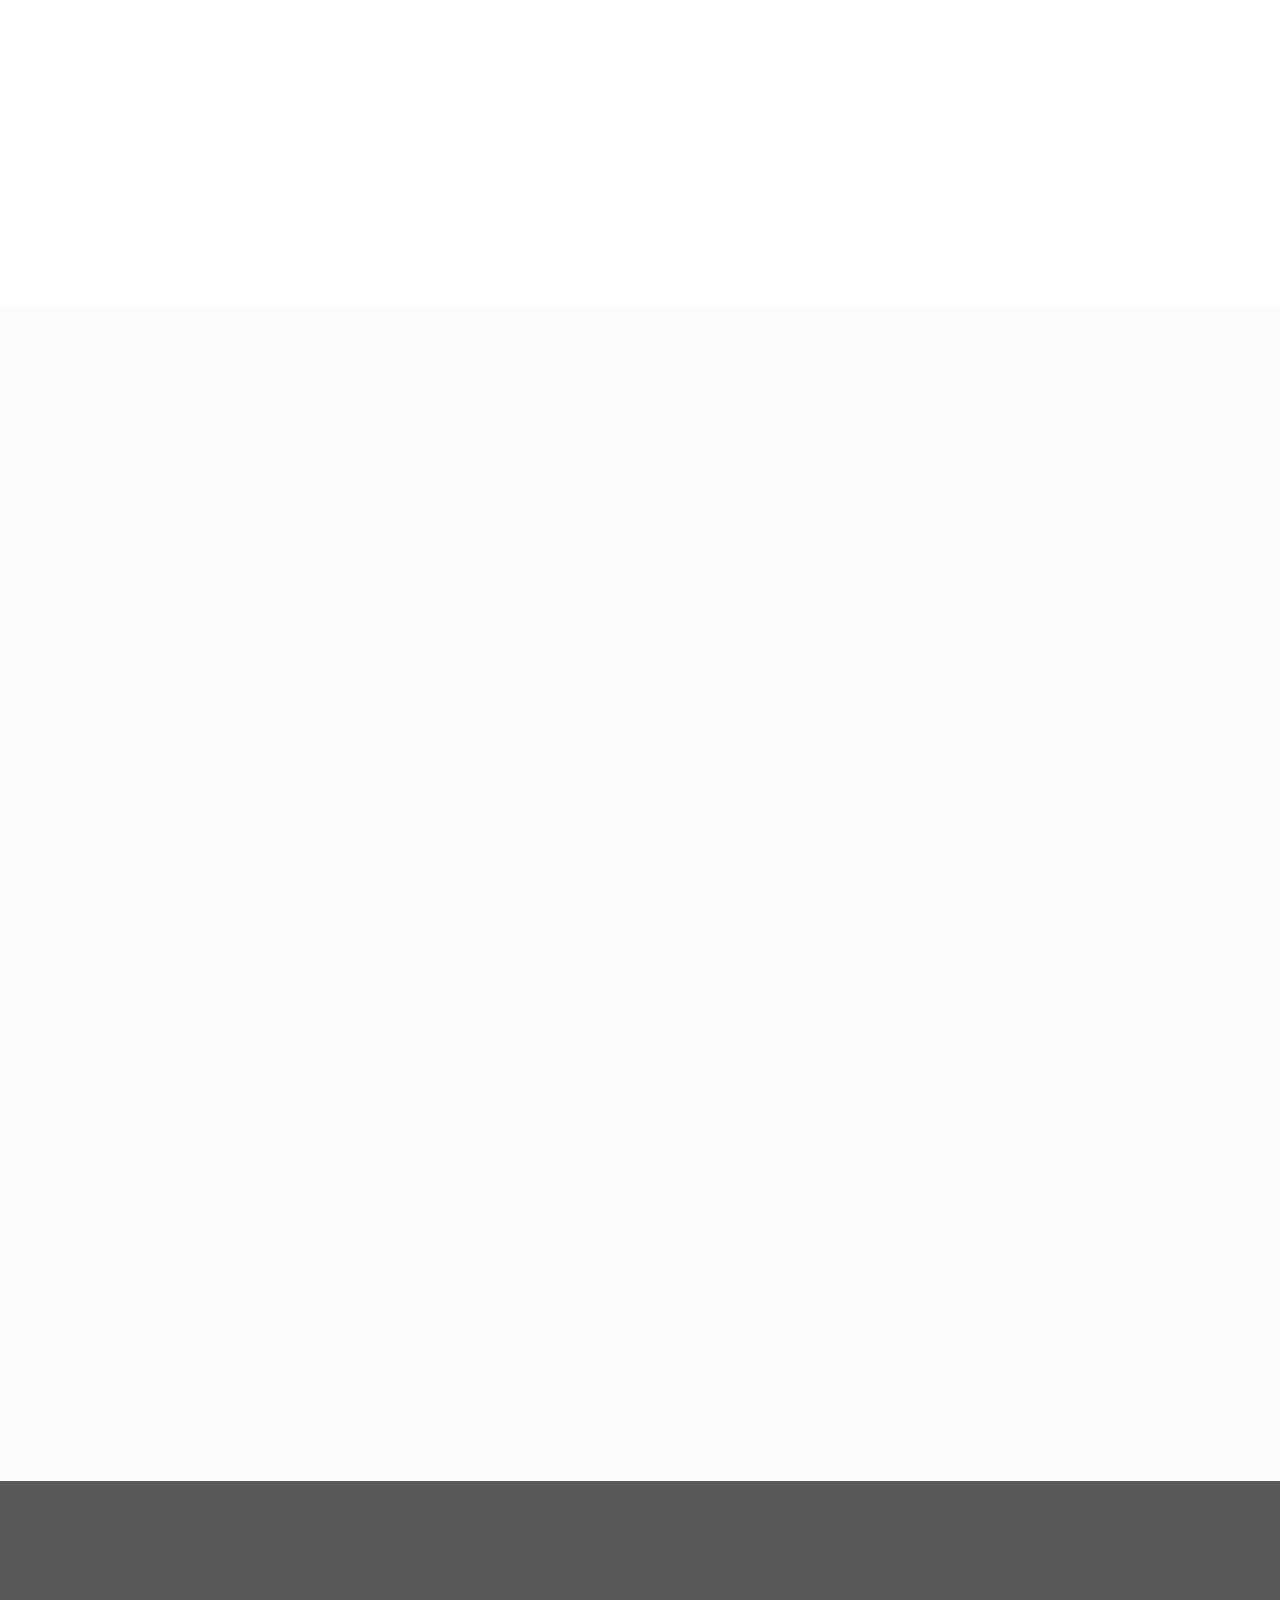
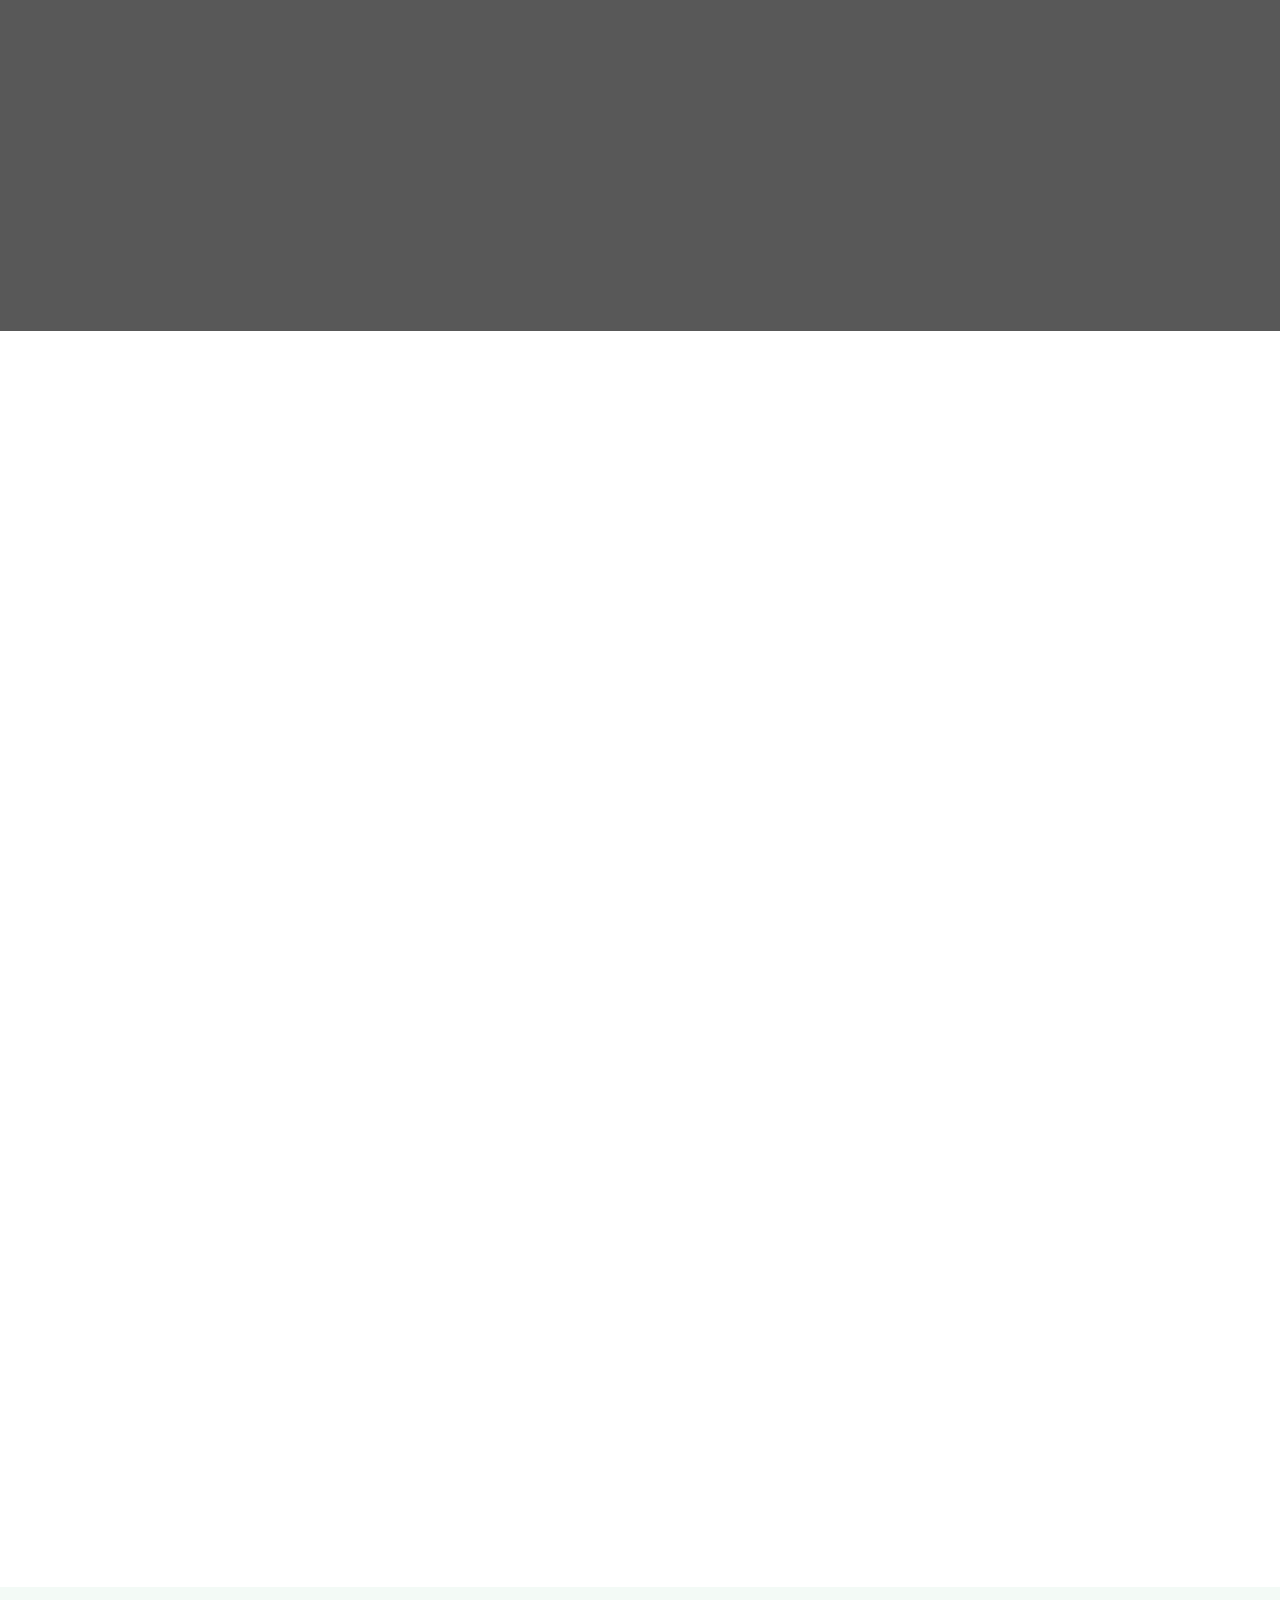
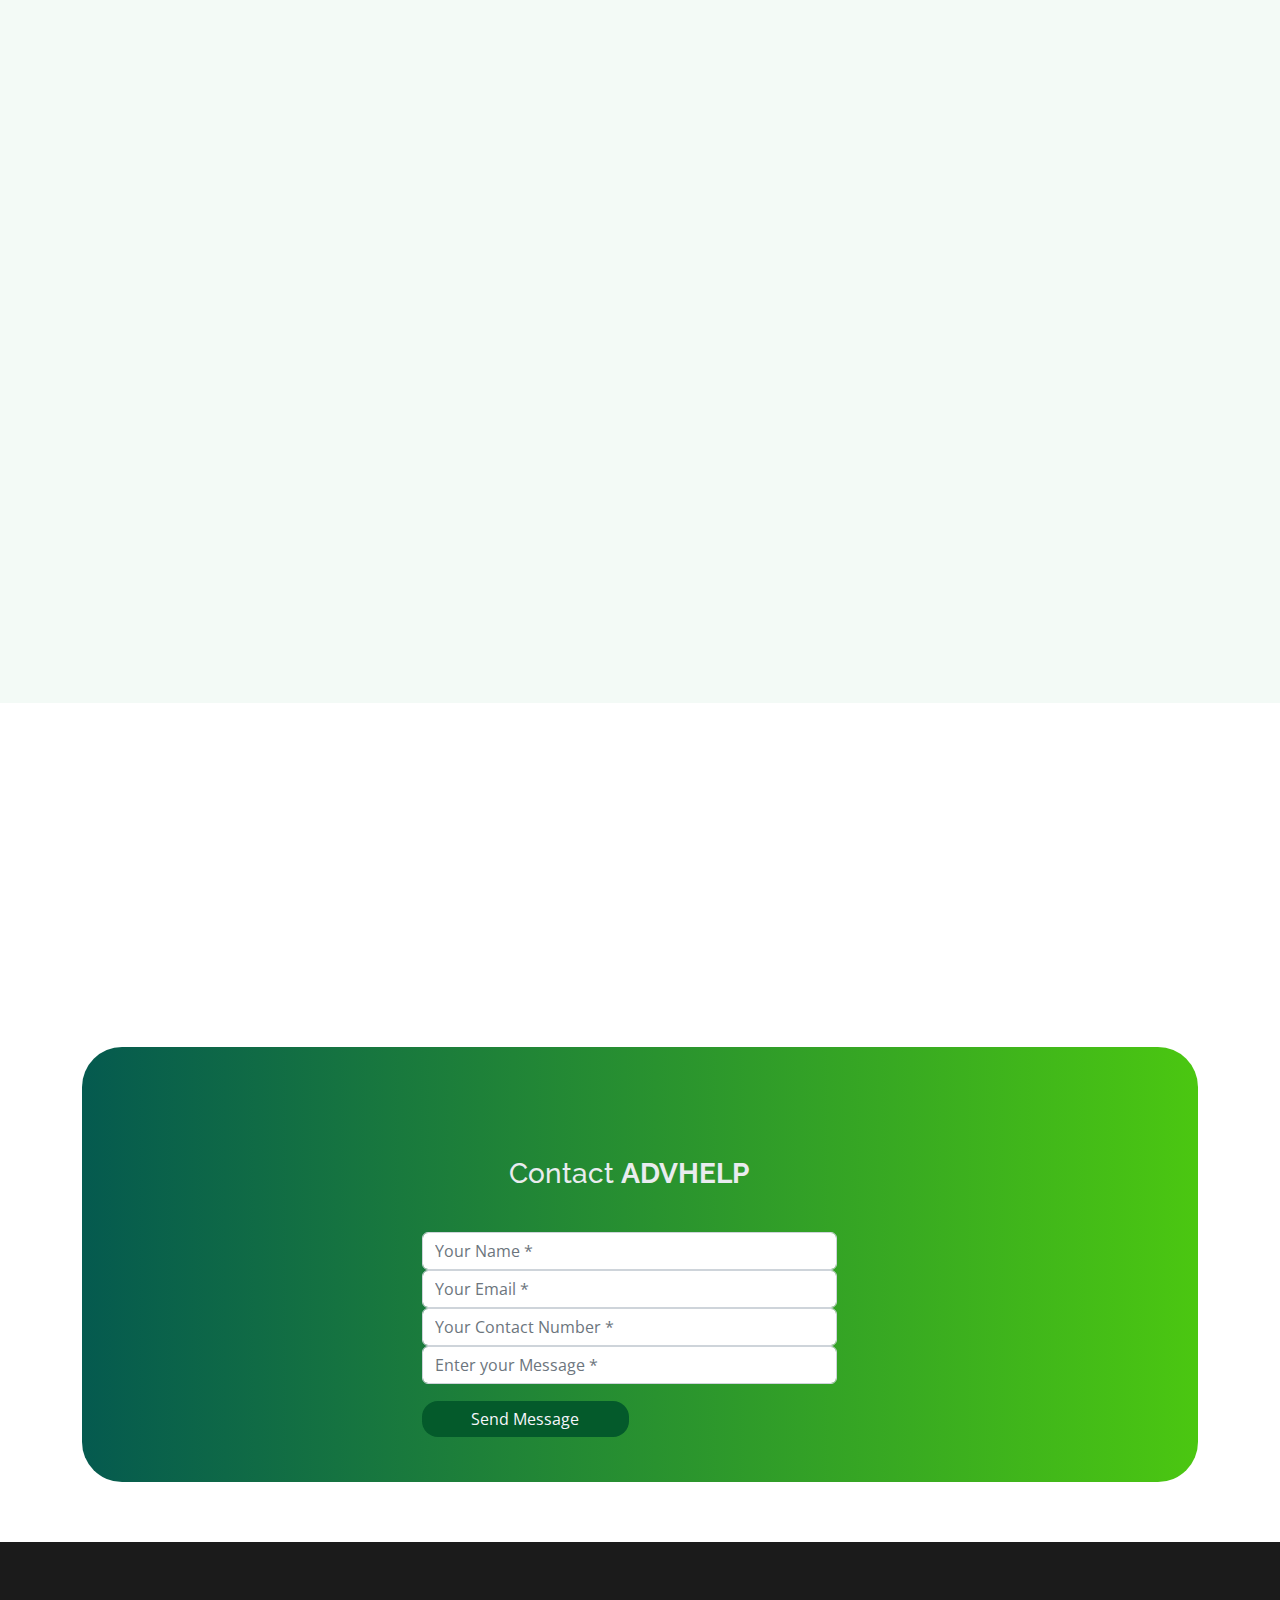
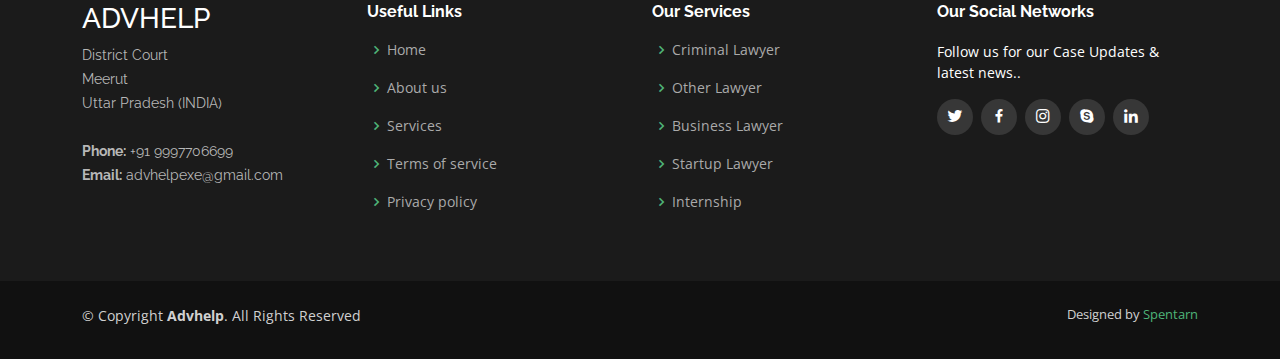
==== commit c07df5df: "Update index.html" ====
--- a/index.html
+++ b/index.html
@@ -770,7 +770,7 @@
               <div class="info-box">
                 <i class="bx bx-envelope"></i>
                 <h3>Email Us</h3>
-                <p>advhelp@gmail.com<br>spentarnexe@gmail.com</p>
+                <p>advhelpexe@gmail.com<br>spentarnexe@gmail.com</p>
               </div>
             </div>
             <div class="col-lg-4 col-md-6 mt-4 mt-lg-0" data-aos="fade-up" data-aos-delay="300">
@@ -847,7 +847,7 @@
                 Meerut<br>
                 Uttar Pradesh (INDIA) <br><br>
                 <strong>Phone:</strong> +91 9997706699<br>
-                <strong>Email:</strong> advhelp@gmail.com<br>
+                <strong>Email:</strong> advhelpexe@gmail.com<br>
               </p>
             </div>
 
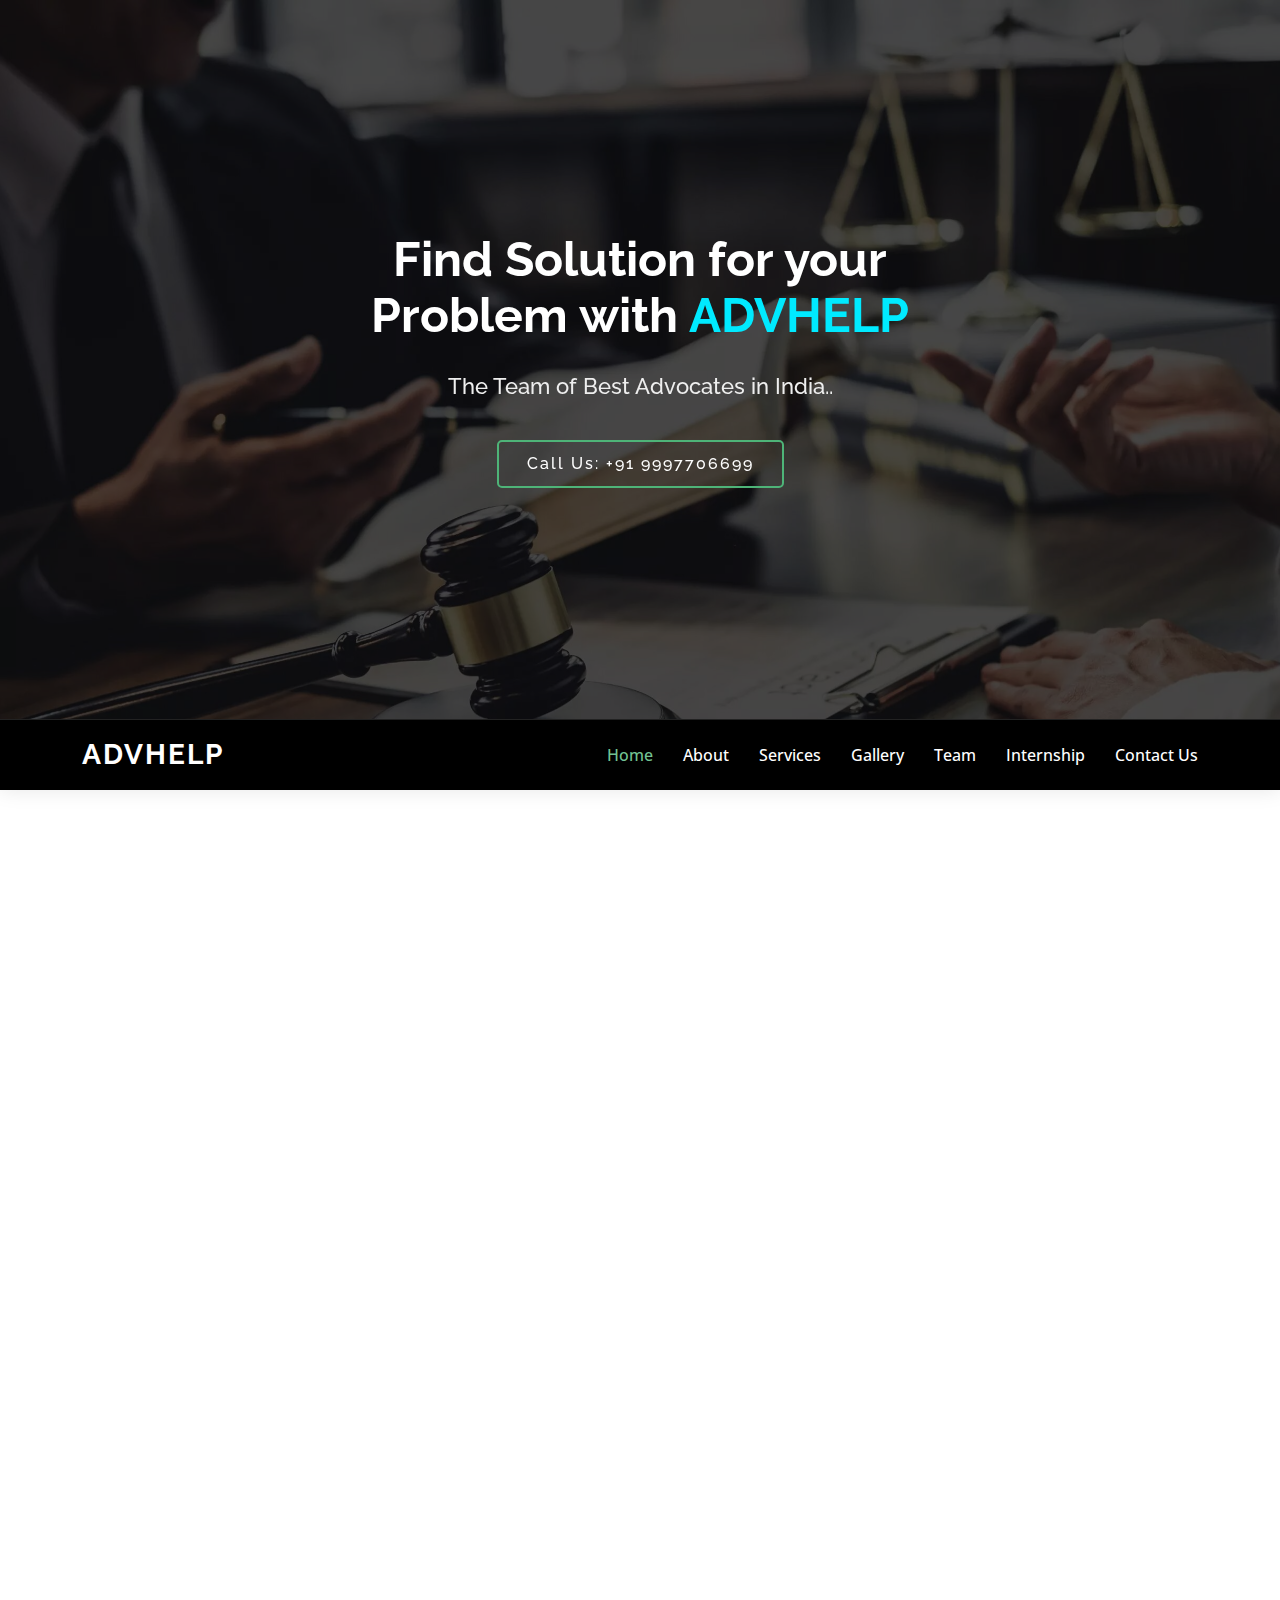
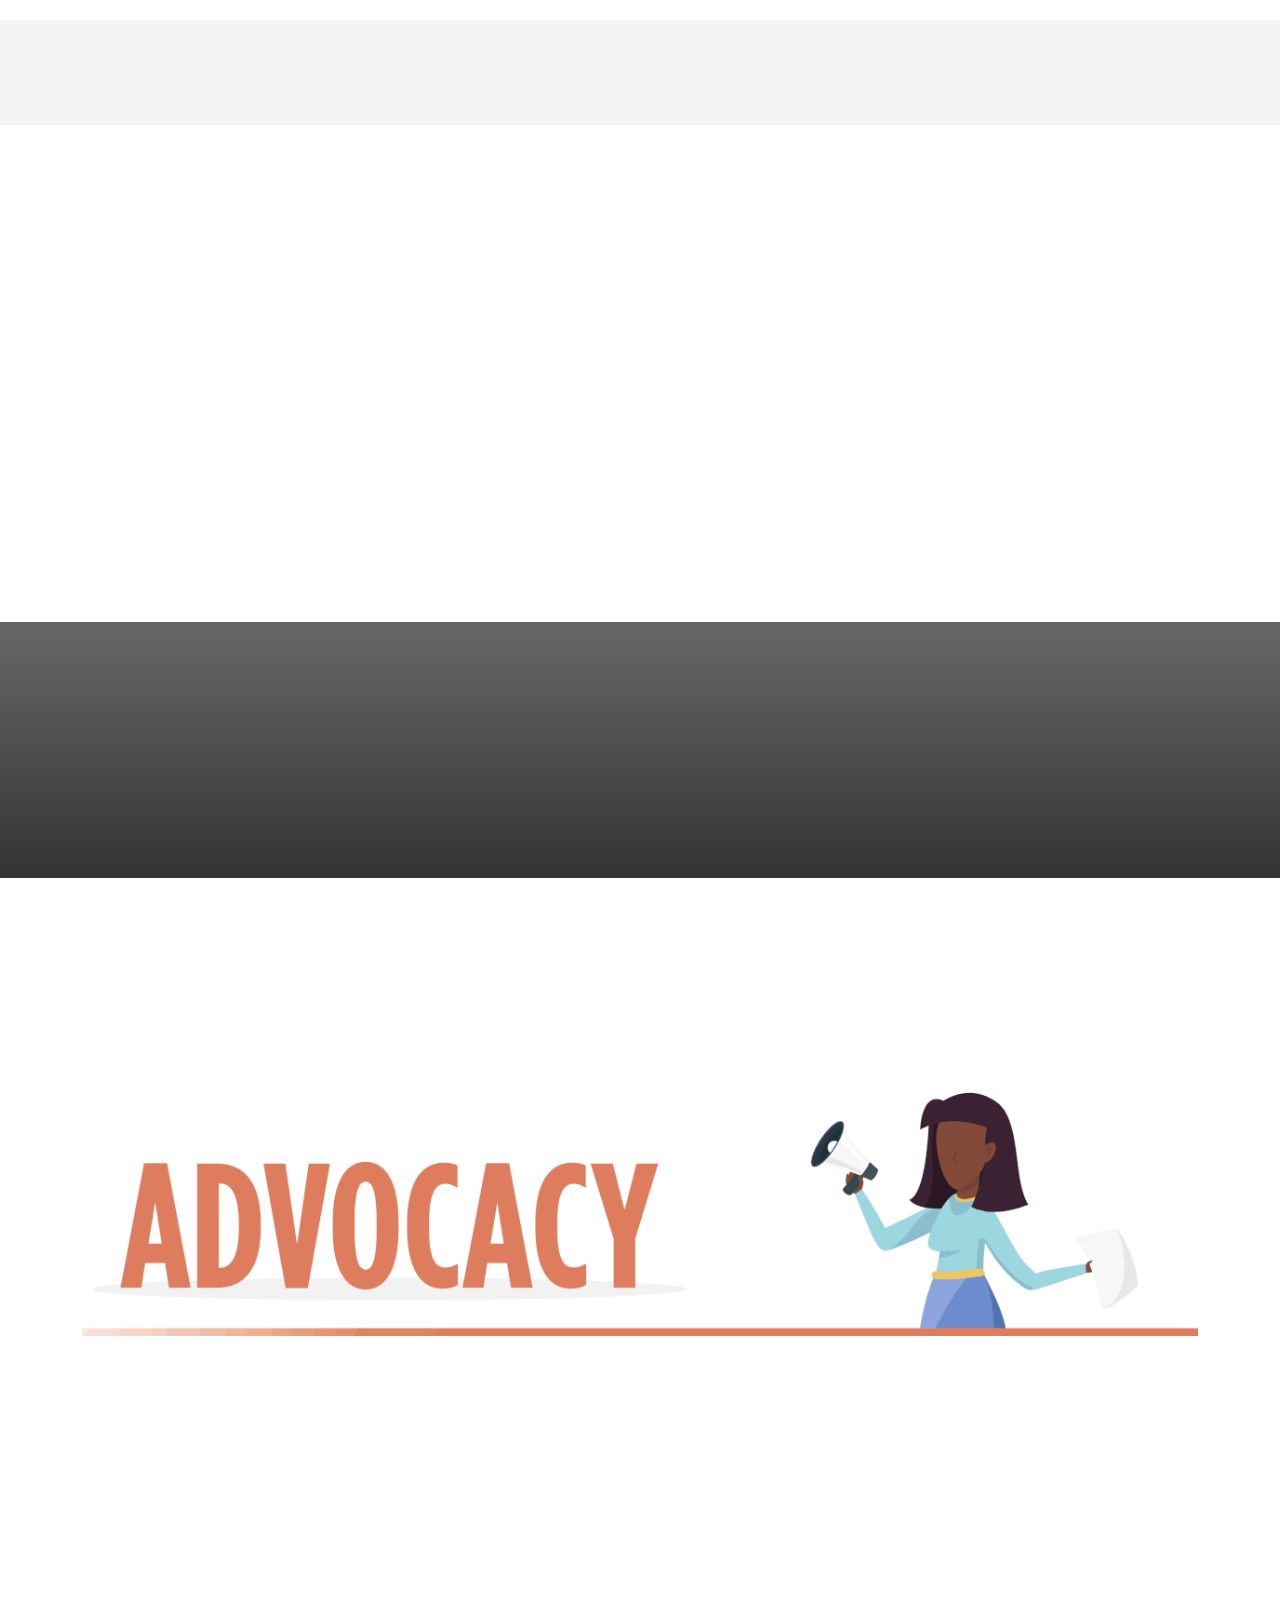
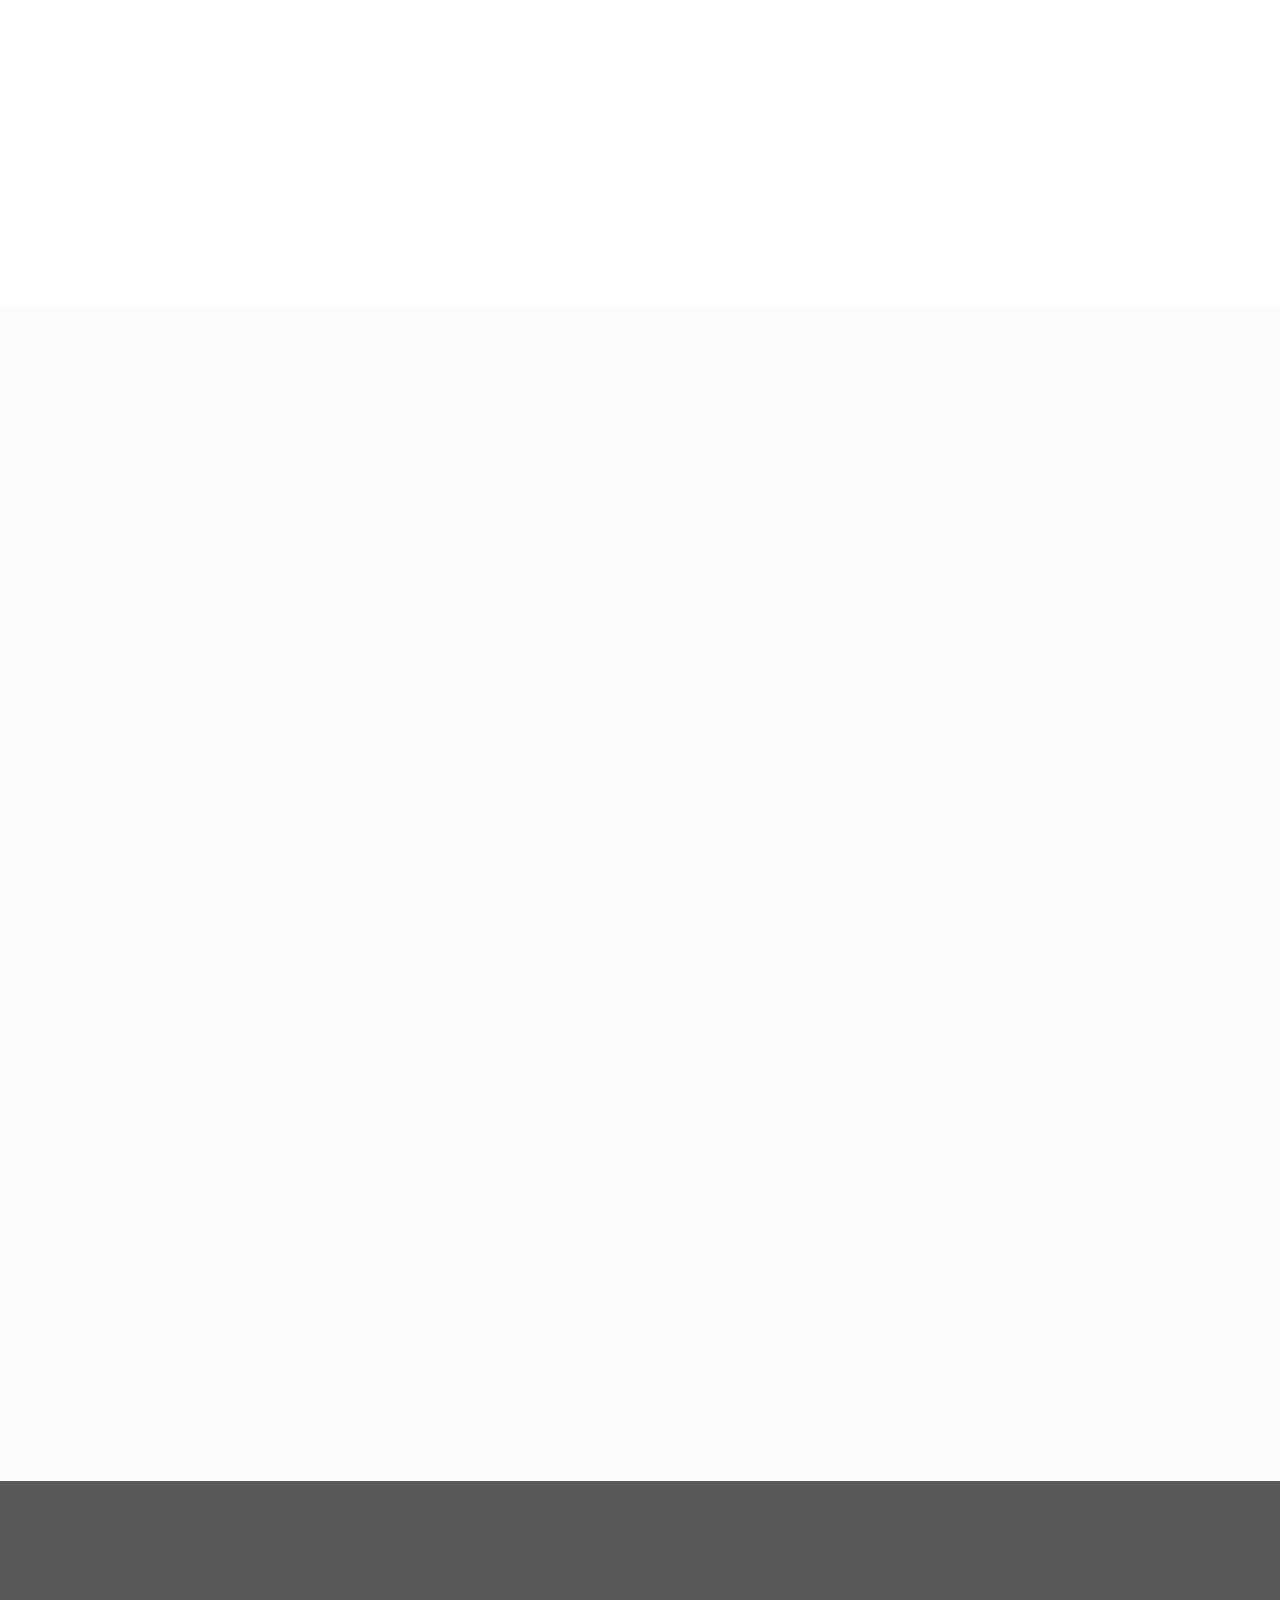
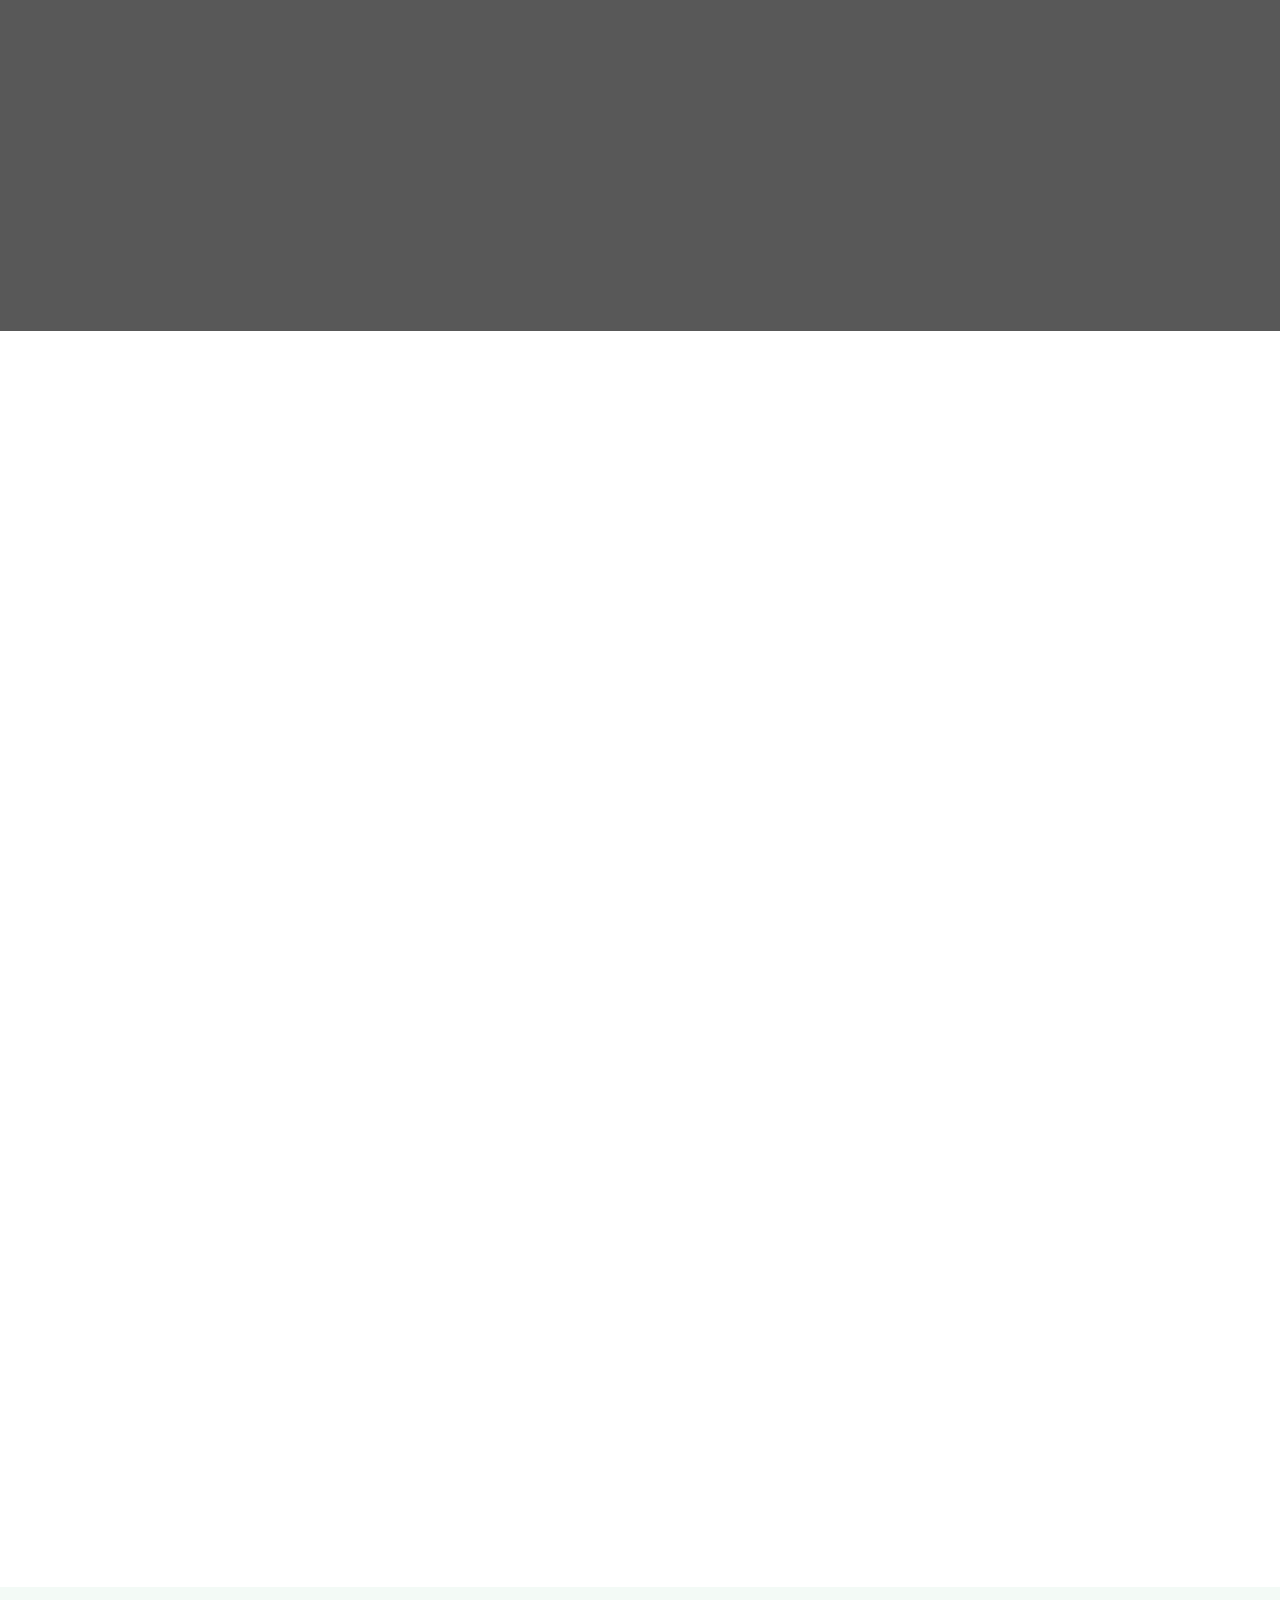
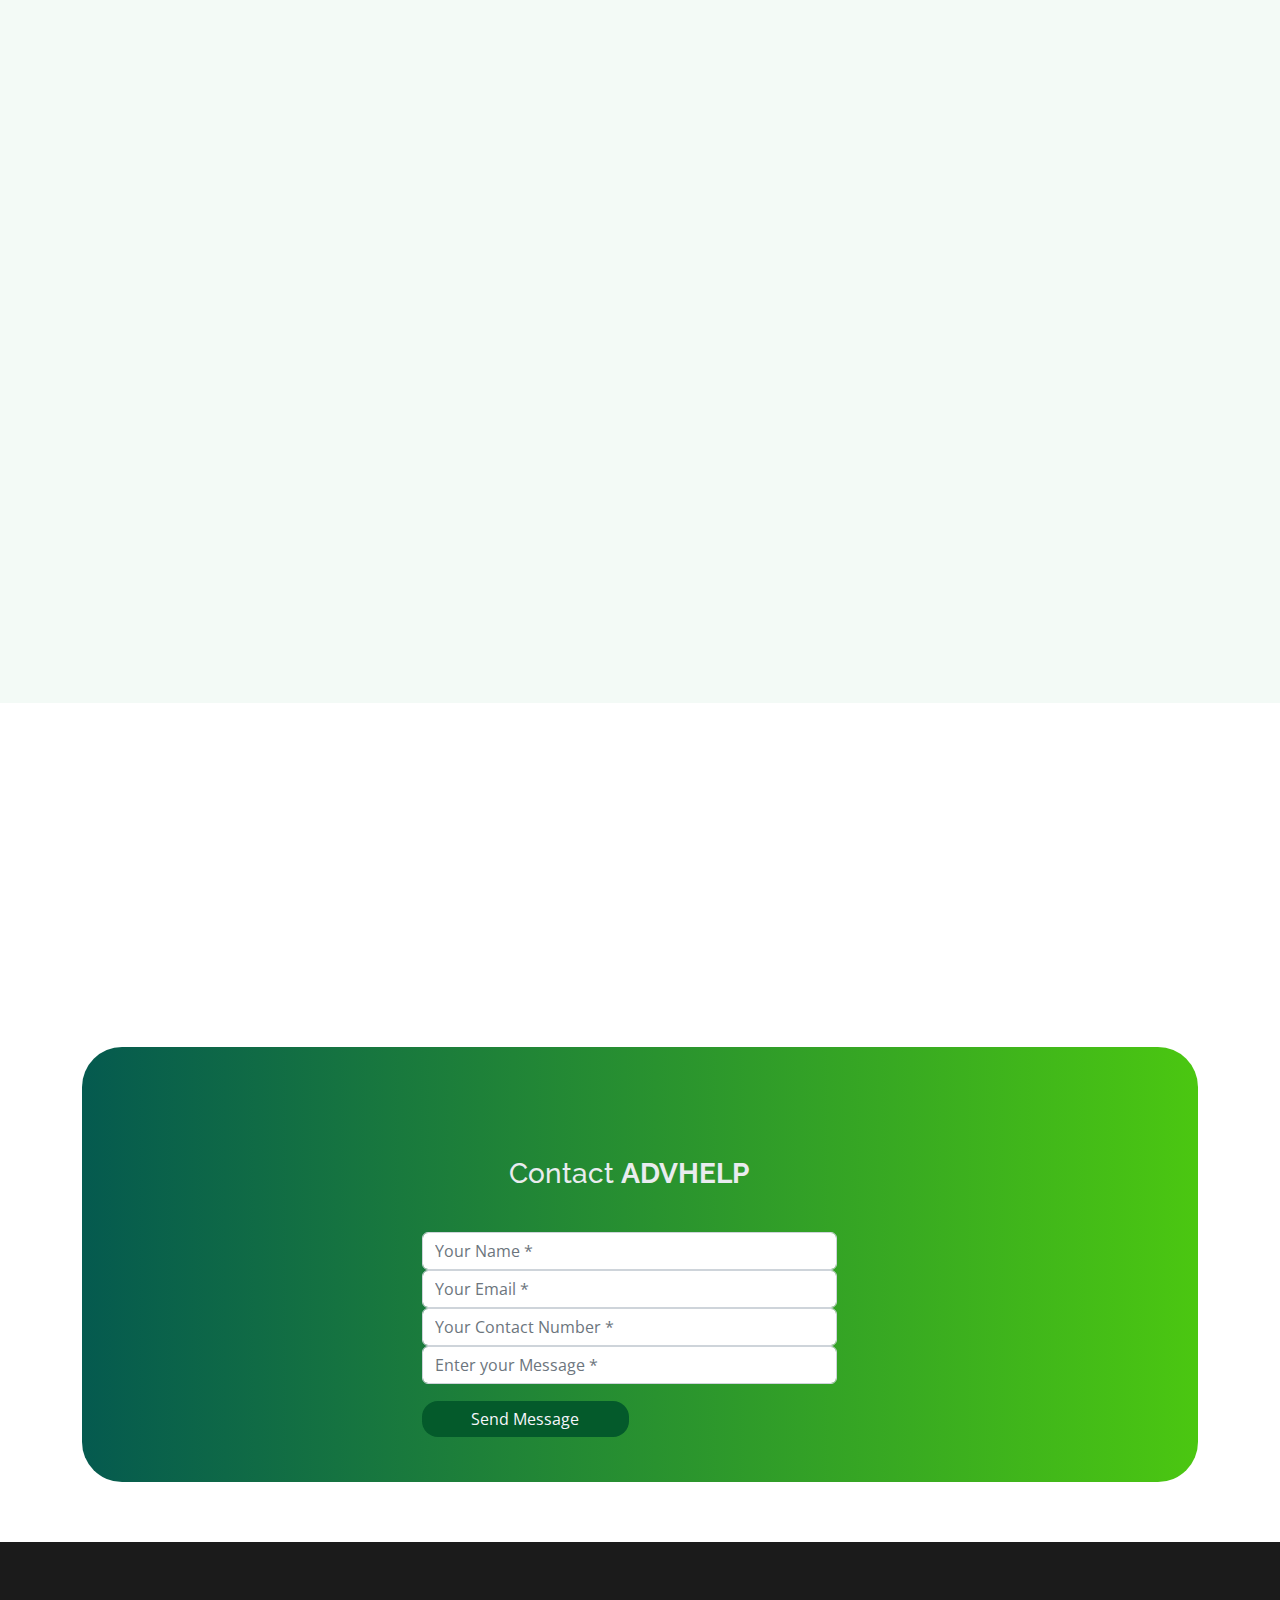
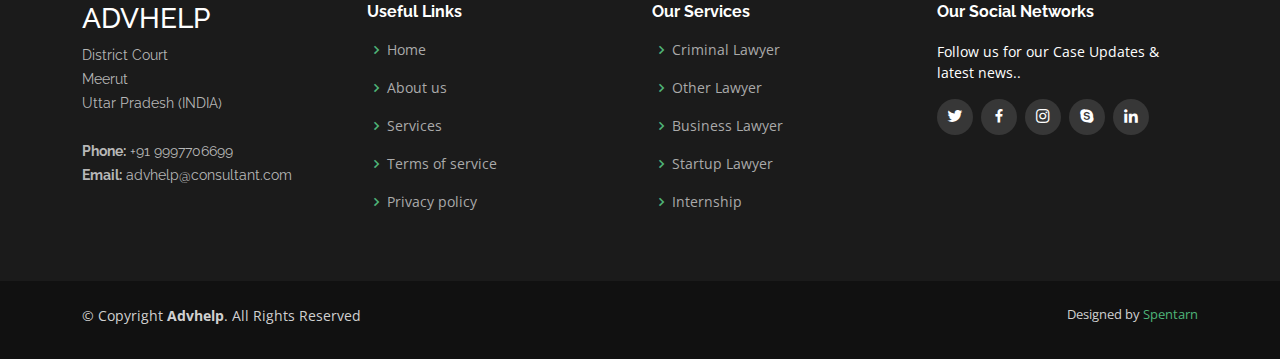
==== commit 120a8511: "Update index.html" ====
--- a/index.html
+++ b/index.html
@@ -770,7 +770,7 @@
               <div class="info-box">
                 <i class="bx bx-envelope"></i>
                 <h3>Email Us</h3>
-                <p>advhelpexe@gmail.com<br>spentarnexe@gmail.com</p>
+                <p>advhelp@consultant.com<br>spentarnexe@gmail.com</p>
               </div>
             </div>
             <div class="col-lg-4 col-md-6 mt-4 mt-lg-0" data-aos="fade-up" data-aos-delay="300">
@@ -847,7 +847,7 @@
                 Meerut<br>
                 Uttar Pradesh (INDIA) <br><br>
                 <strong>Phone:</strong> +91 9997706699<br>
-                <strong>Email:</strong> advhelpexe@gmail.com<br>
+                <strong>Email:</strong> advhelp@consultant.com<br>
               </p>
             </div>
 
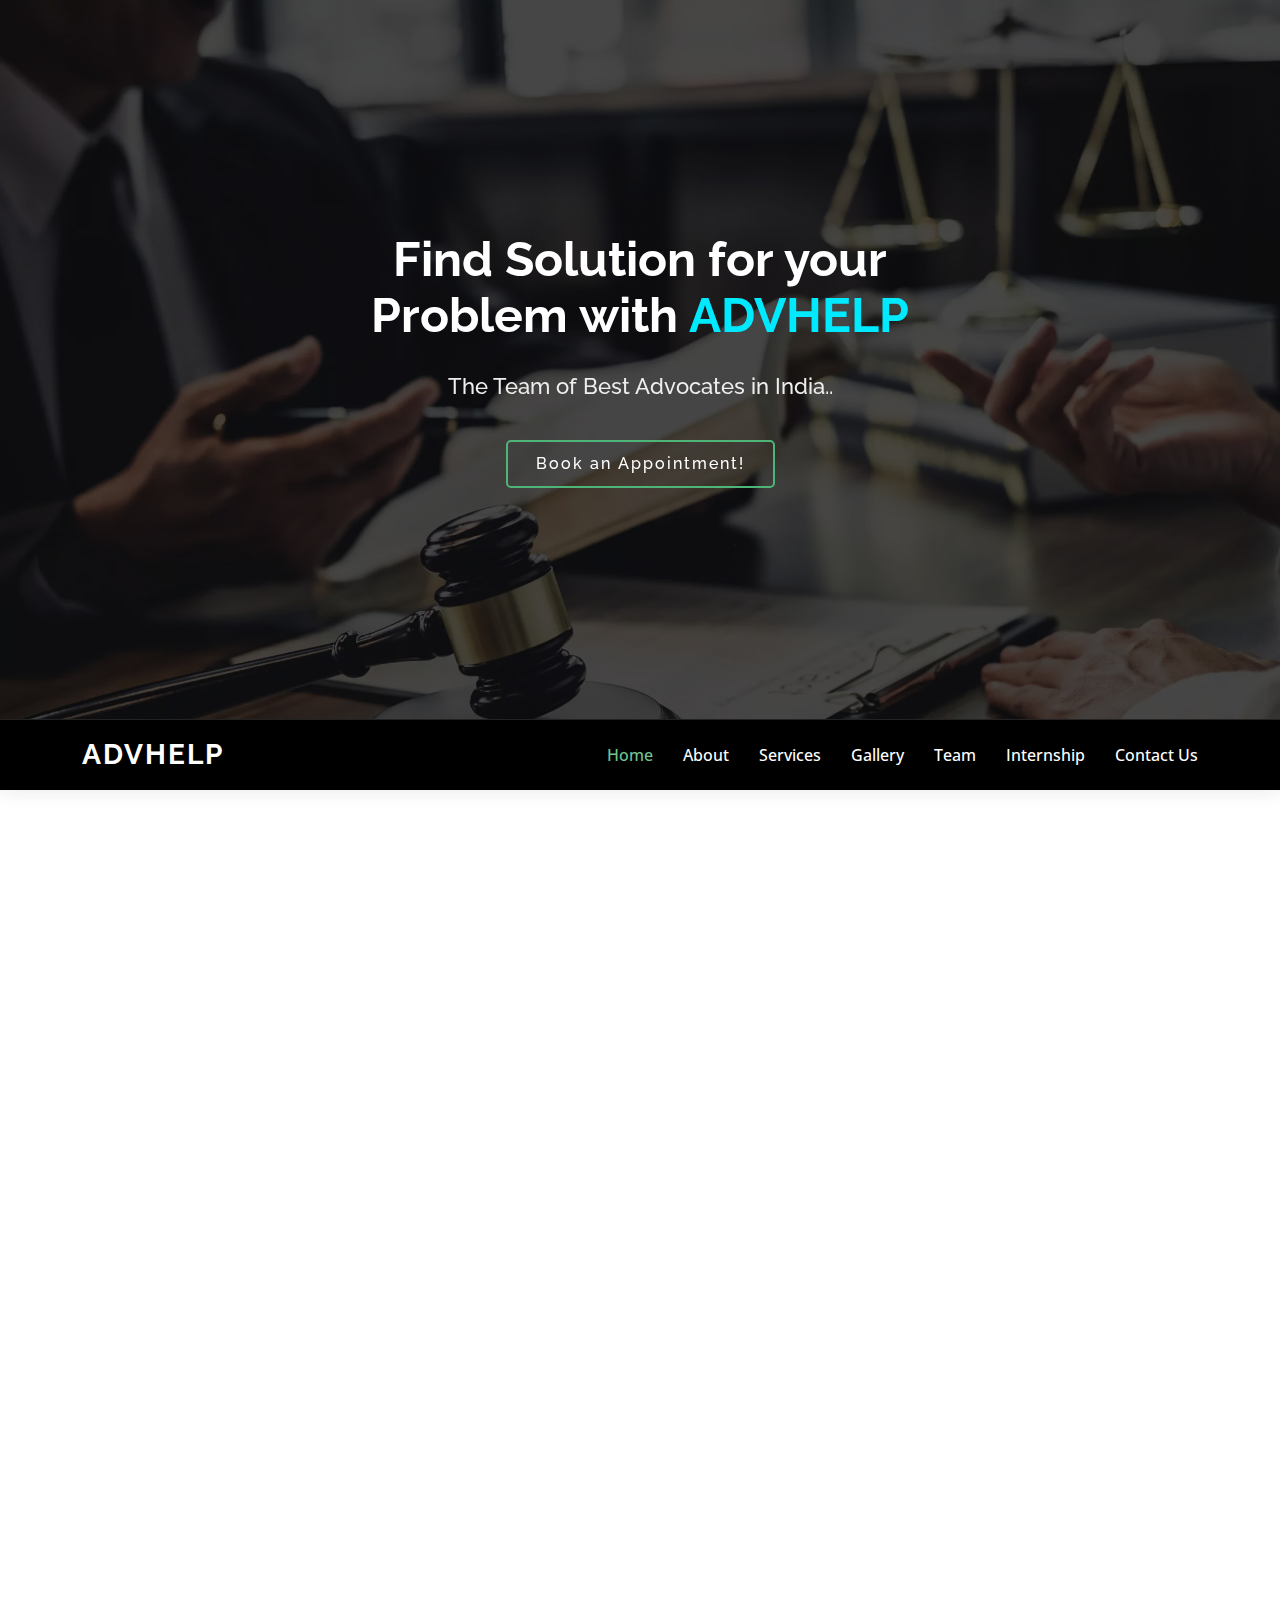
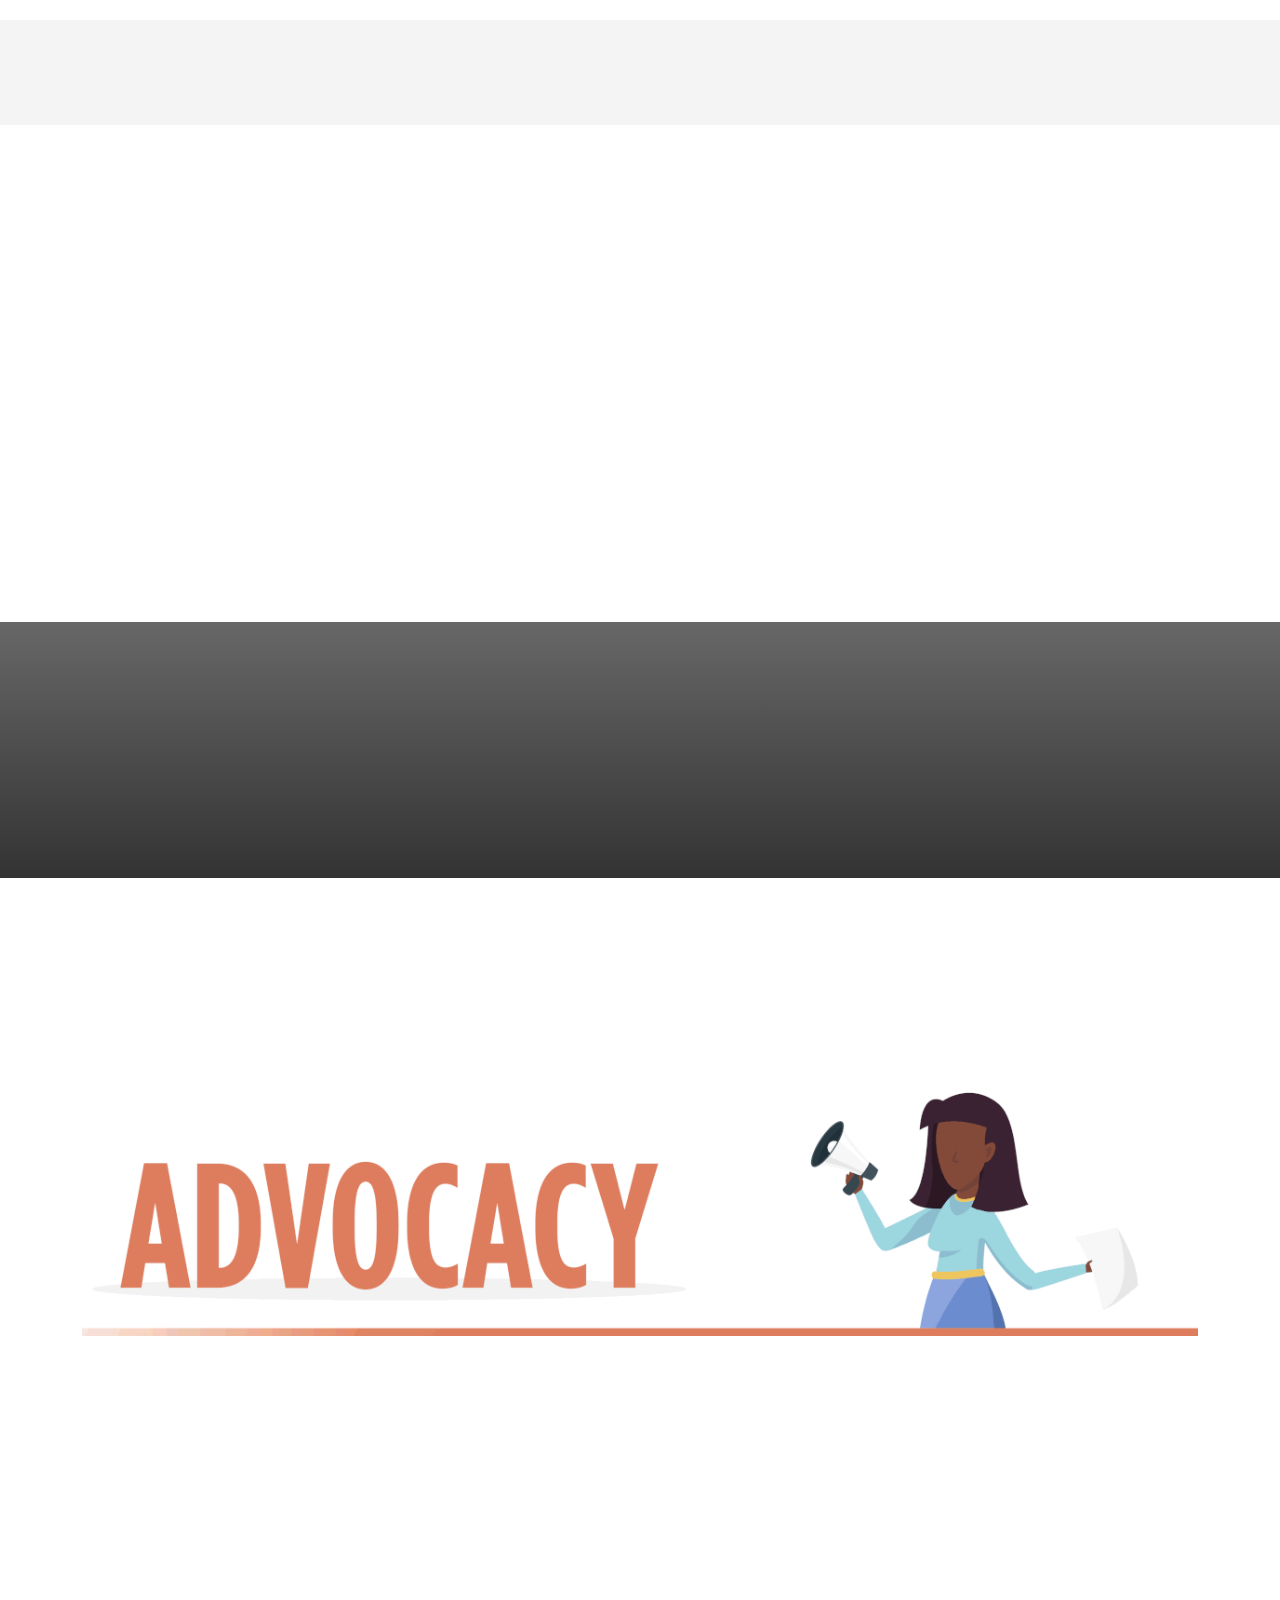
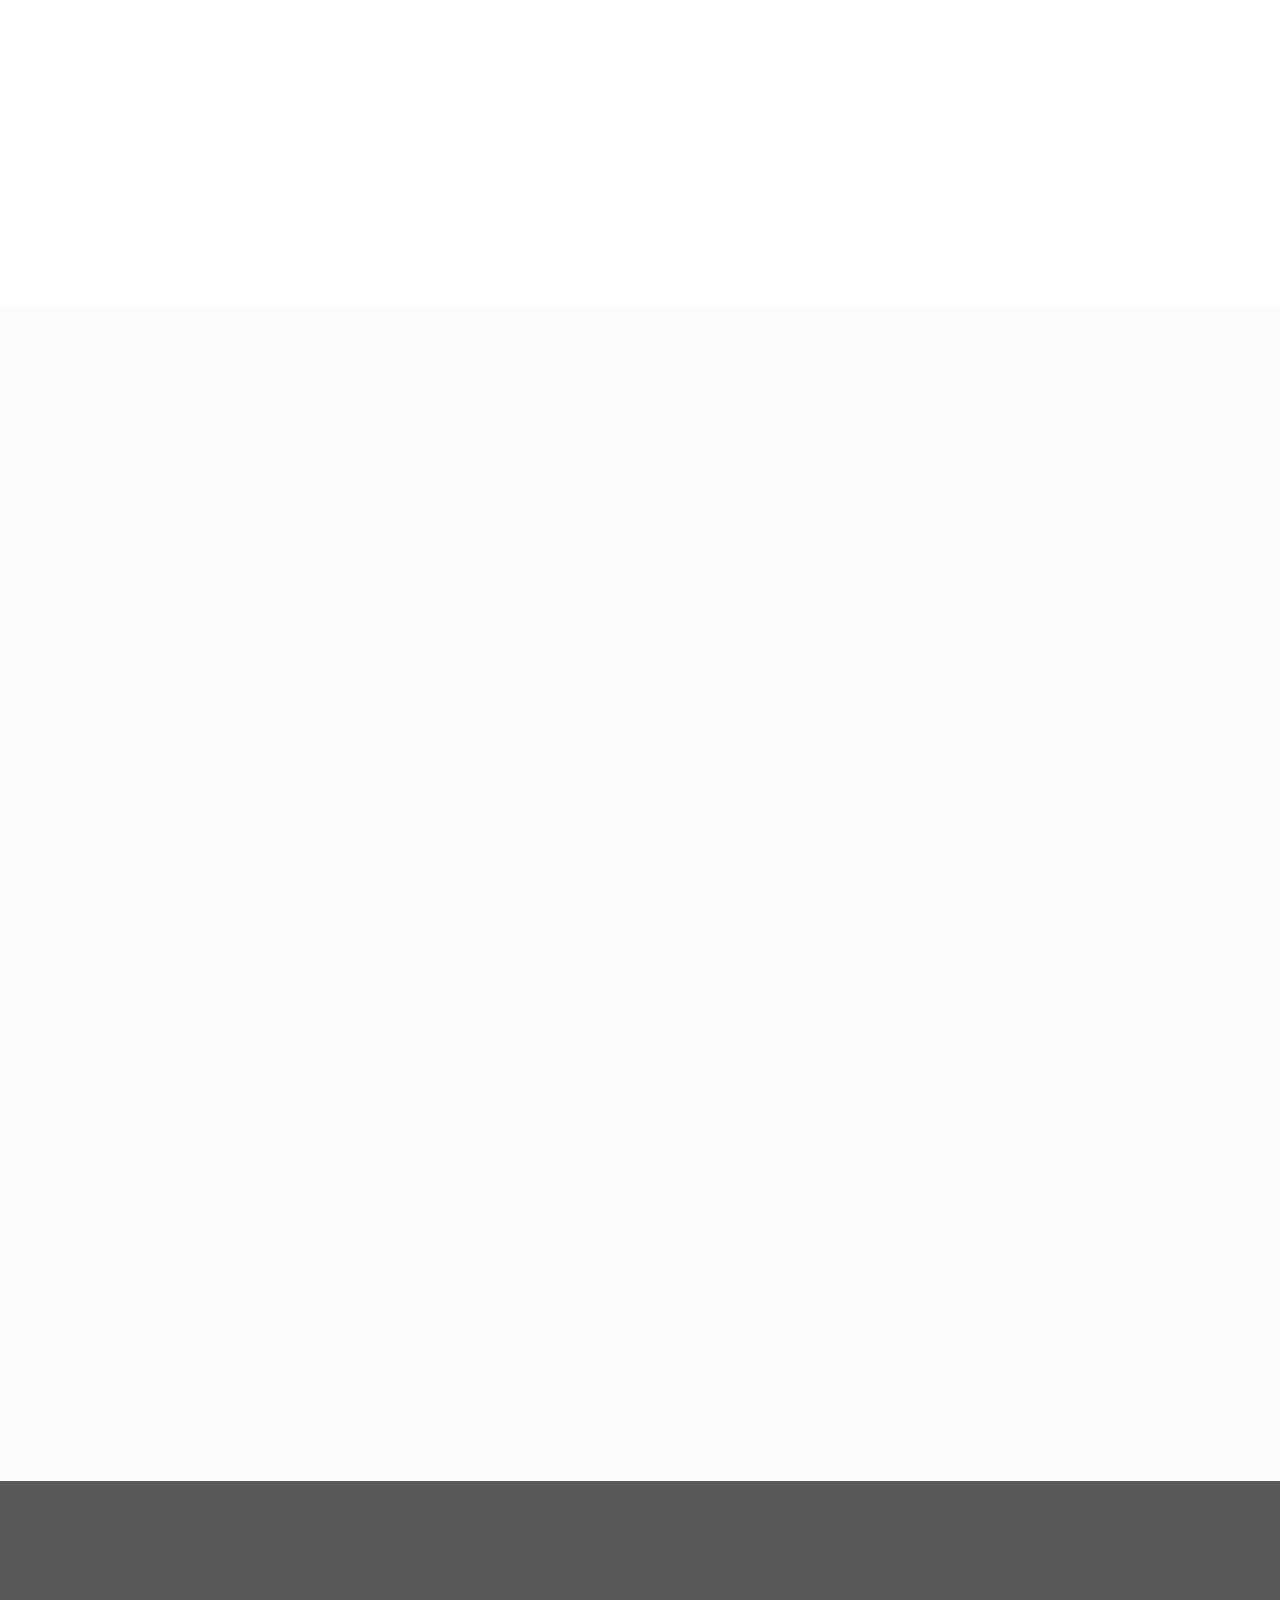
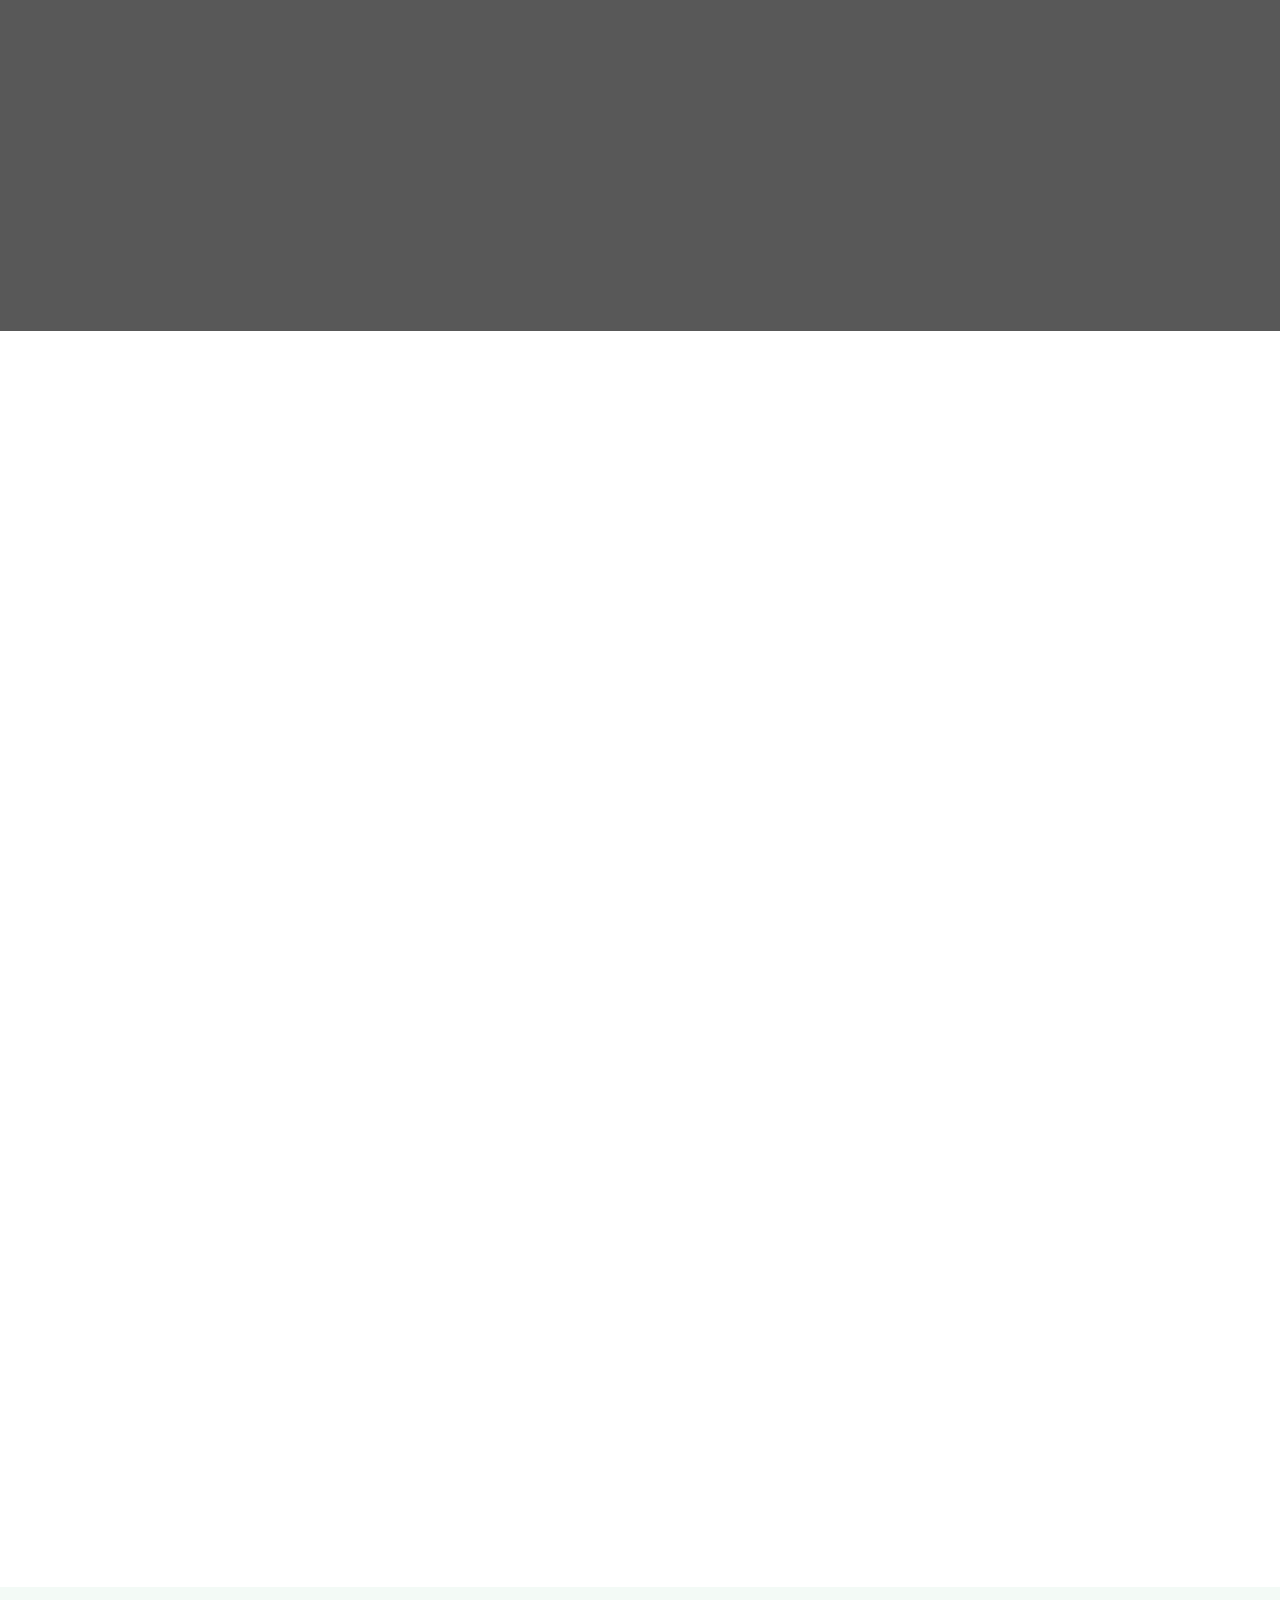
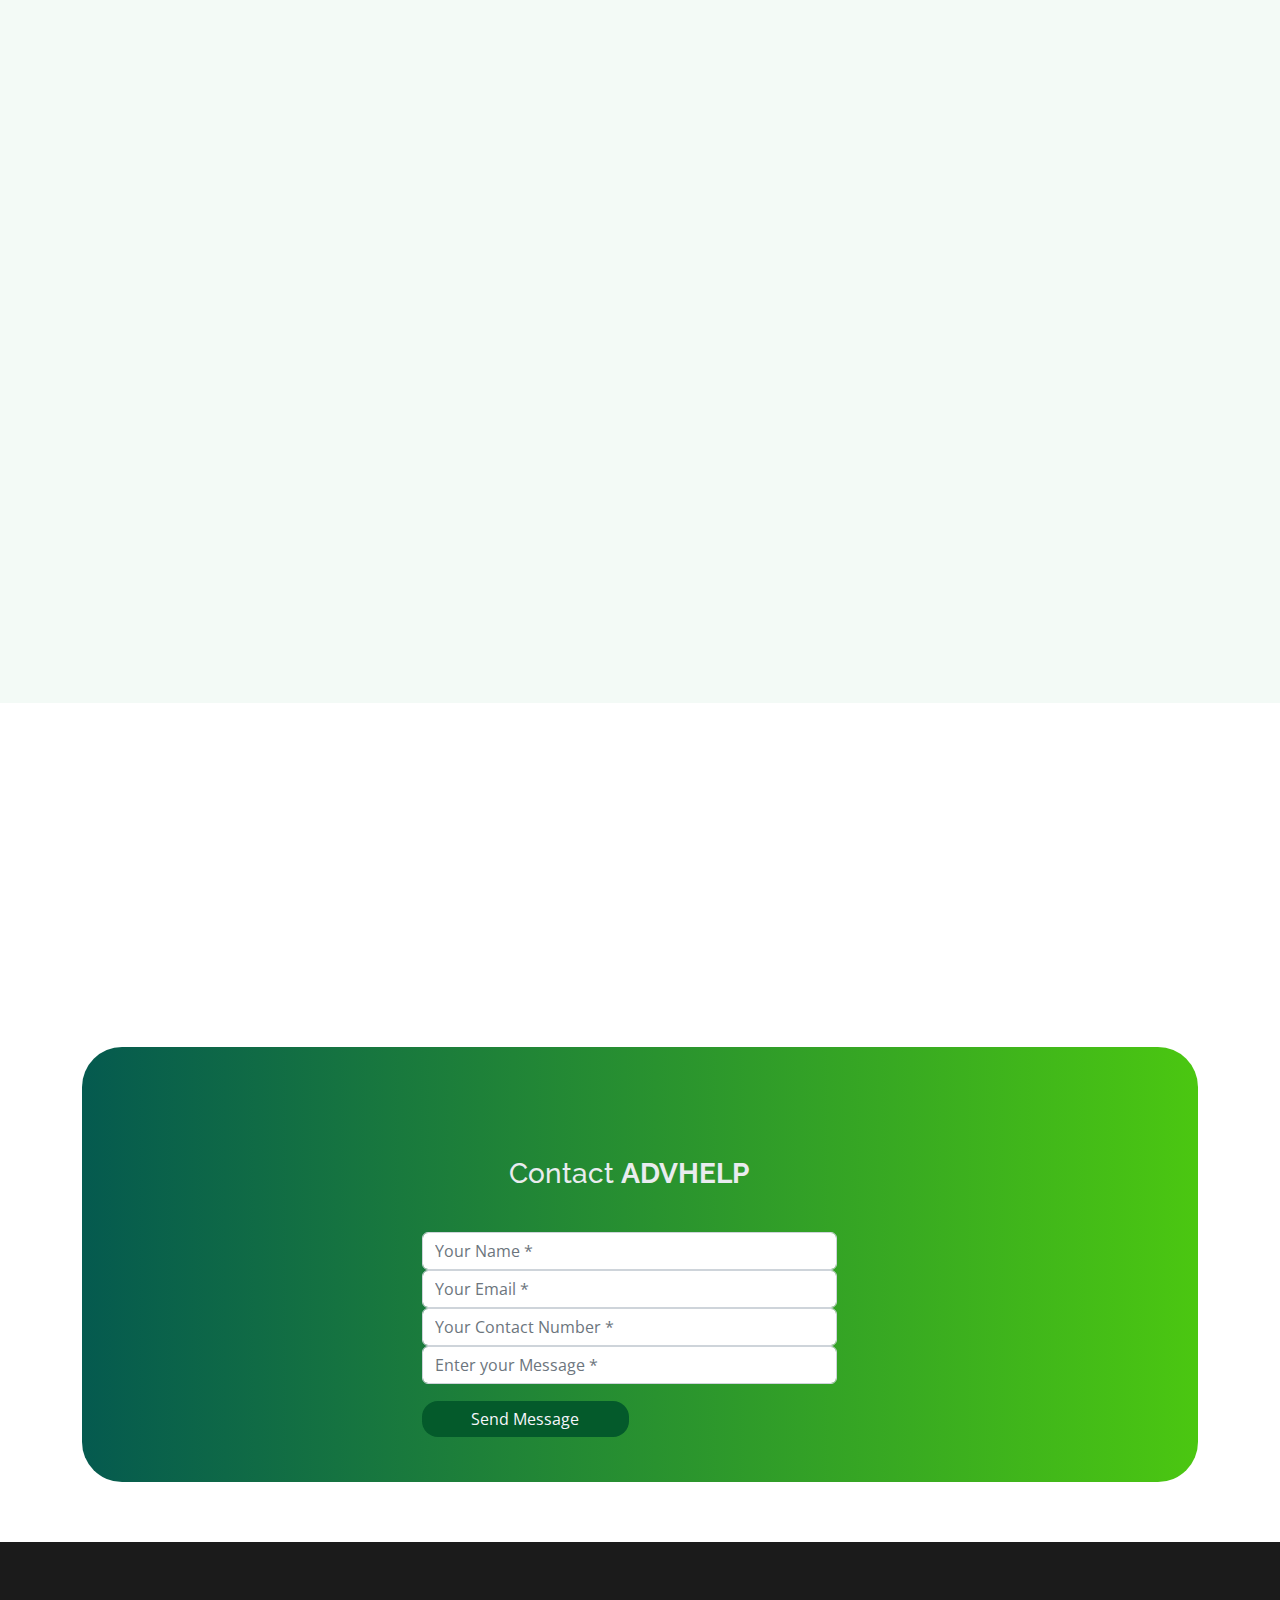
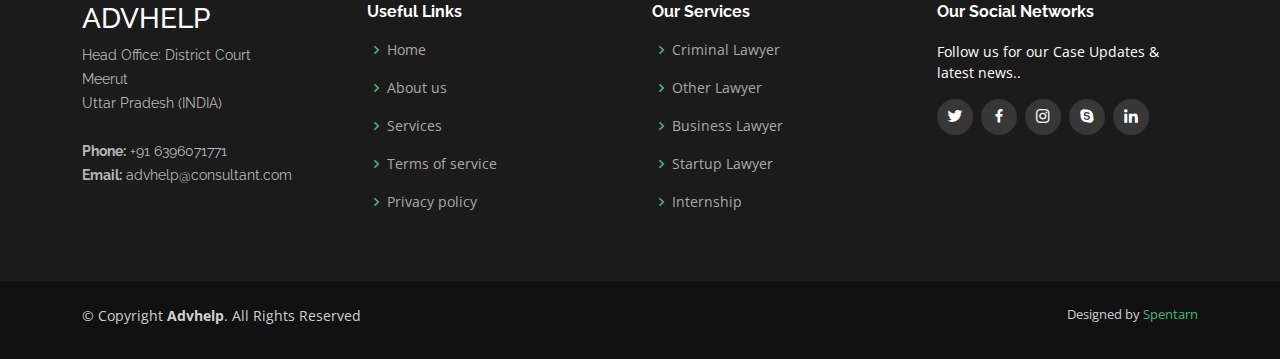
==== commit 71aad973: "Update index.html" ====
--- a/index.html
+++ b/index.html
@@ -94,7 +94,7 @@
       <div class="hero-container" data-aos="fade-up">
         <h1>Find Solution for your Problem with <span style="color: rgb(0, 234, 255);">ADVHELP</span></h1>
         <h2>The Team of Best Advocates in India..</h2>
-        <a href="tel:9997706699" class="btn-get-started scrollto">Call Us: +91 9997706699</a>
+        <a href="https://chatbot.page/XriT3y" class="btn-get-started scrollto">Book an Appointment!</a>
       </div>
     </section><!-- End Hero -->
 
@@ -216,7 +216,7 @@
                 <div class="card-body">
                   <i class="bx bx-tachometer"></i>
                   <h5 class="card-title"><a href="">Solve your queries</a></h5>
-                  <p class="card-text">Ask free legal questions related
+                  <p class="card-text">Ask legal questions related
                     to your business and make
                     smart legal decisions.</p>
                 </div>
@@ -242,7 +242,7 @@
                   <h5 class="card-title"><a href="">Book appointment</a></h5>
                   <p class="card-text">Book appointment with your
                     preferred Lawyer. Don't worry,
-                    your first consultation is free.</p>
+                    your first consultation is free and refundable.</p>
                 </div>
               </div>
             </div>
@@ -258,7 +258,7 @@
           <div class="text-center" data-aos="zoom-in">
             <h3>Get in touch with us</h3>
             <p> Tell us about your requirements and receive free proposals from verified lawyers.</p>
-            <a class="cta-btn" href="tel:9997706699">Call Us for instant help</a>
+            <a class="cta-btn" href="https://chatbot.page/XriT3y">Book an Appointment Now!</a>
           </div>
 
         </div>
@@ -280,7 +280,7 @@
               <div class="icon-box" data-aos="fade-up" data-aos-delay="100">
                 <i class="bi bi-briefcase" style="color: #0ea5e0;"></i>
                 <h4><a href="#">Quick response & cost effective legal services</a></h4>
-                <p>Receive free quotes from qualified lawyers & make smarter decisions.</p>
+                <p>Receive best quotes from qualified lawyers & make smarter decisions.</p>
               </div>
             </div>
             <div class="col-md-6">
@@ -318,7 +318,7 @@
                 <h4><a href="#">Book Appointment</a></h4>
                 <p>Book appointment with your
                   preferred Lawyer. Don't worry,
-                  your first consultation is free.</p>
+                  your first consultation is free and refundable.</p>
               </div>
             </div>
           </div>
@@ -777,7 +777,7 @@
               <div class="info-box">
                 <i class="bx bx-phone-call"></i>
                 <h3>Call Us</h3>
-                <p>+91 9997706699<br>+91 6396071771</p>
+                <p>+91 6396071771</p>
               </div>
             </div>
           </div>
@@ -842,11 +842,11 @@
 
             <div class="col-lg-3 col-md-6 footer-contact">
               <h3>ADVHELP</h3>
-              <p>
+              <p>Head Office: 
                 District Court <br>
                 Meerut<br>
                 Uttar Pradesh (INDIA) <br><br>
-                <strong>Phone:</strong> +91 9997706699<br>
+                <strong>Phone:</strong> +91 6396071771<br>
                 <strong>Email:</strong> advhelp@consultant.com<br>
               </p>
             </div>
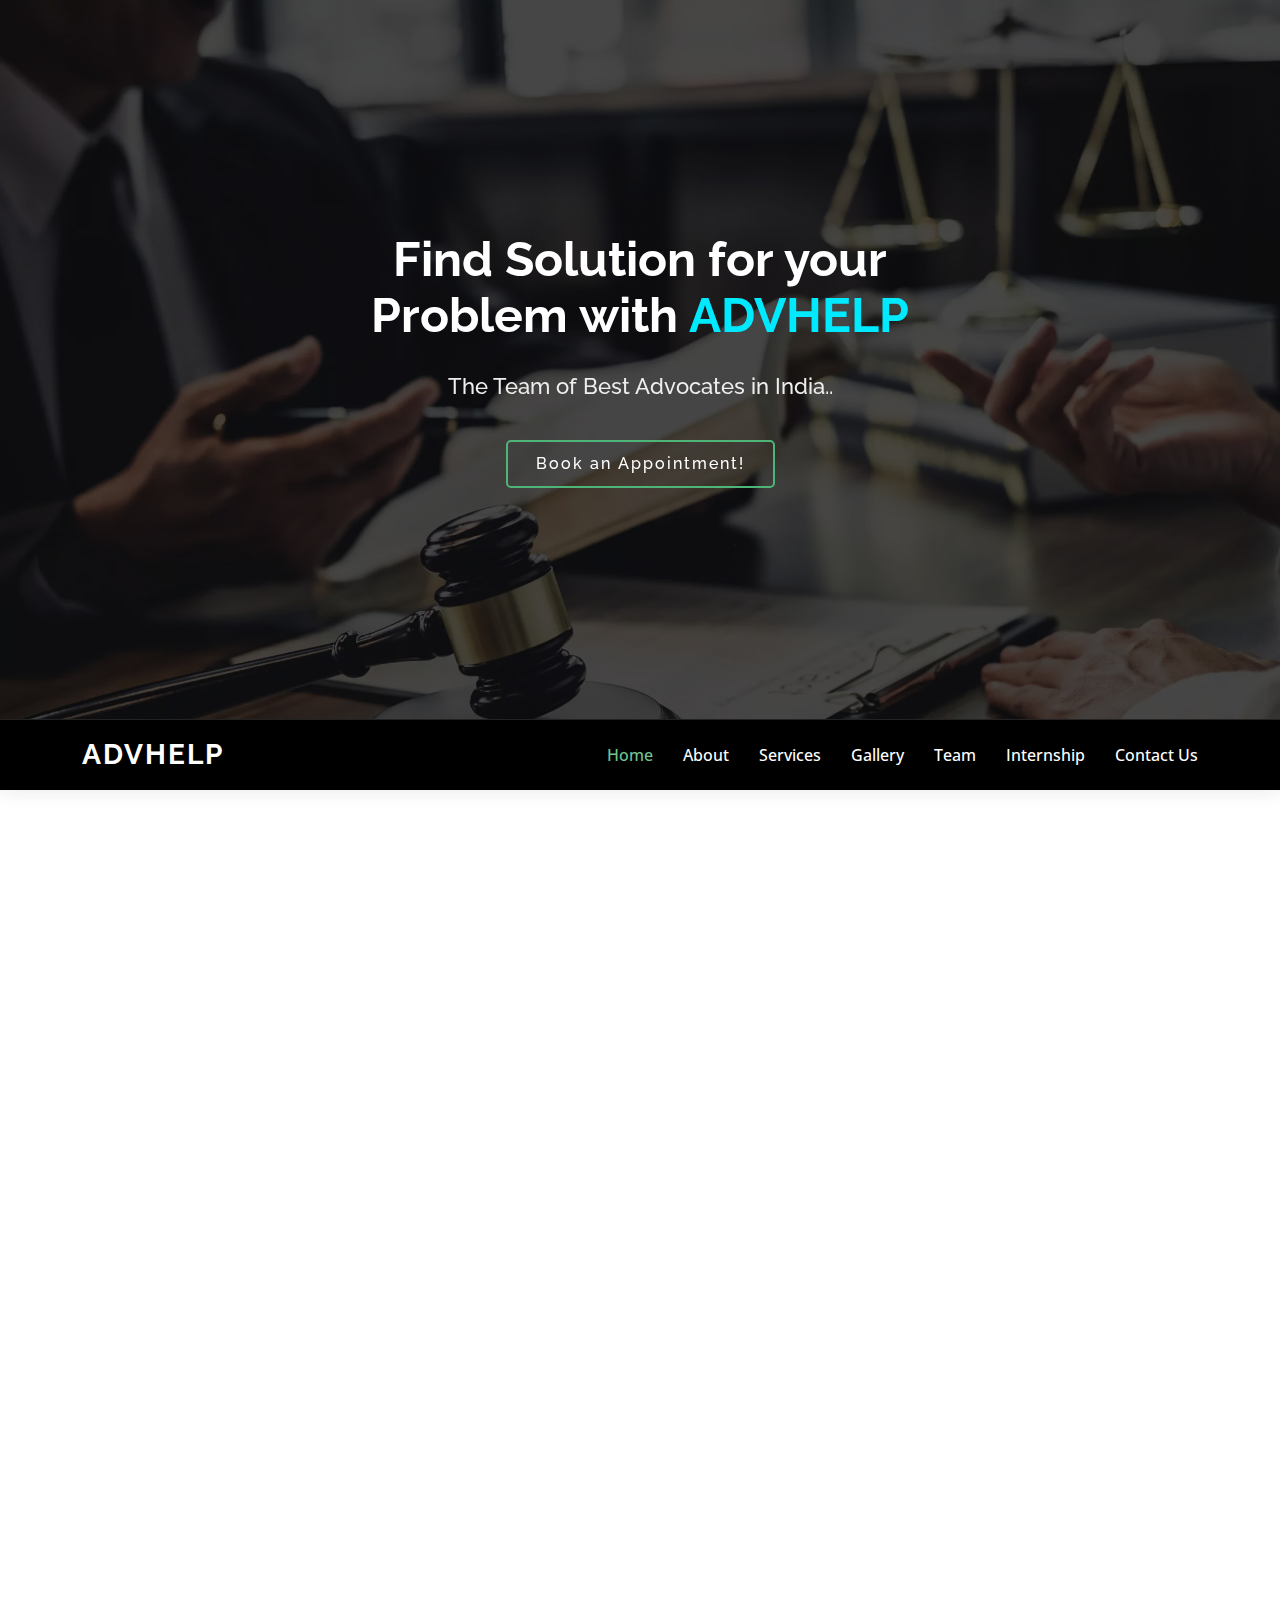
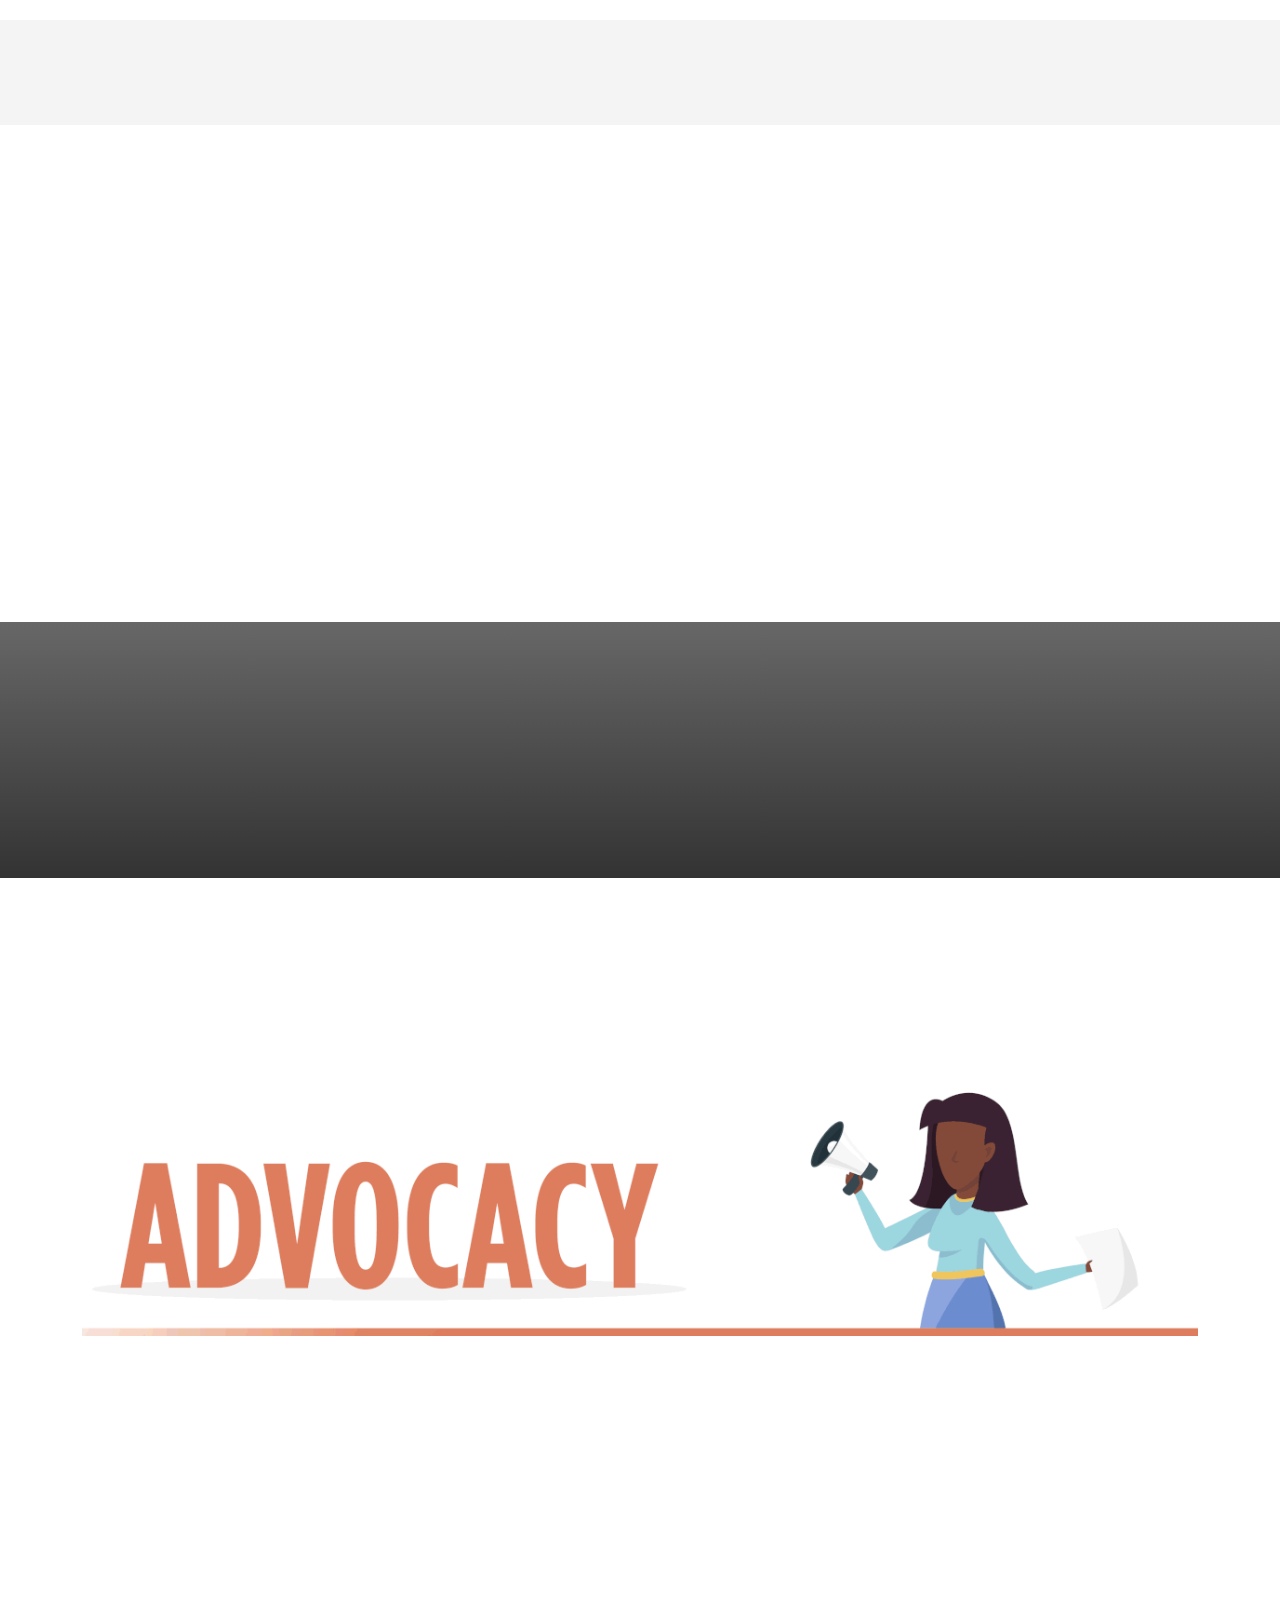
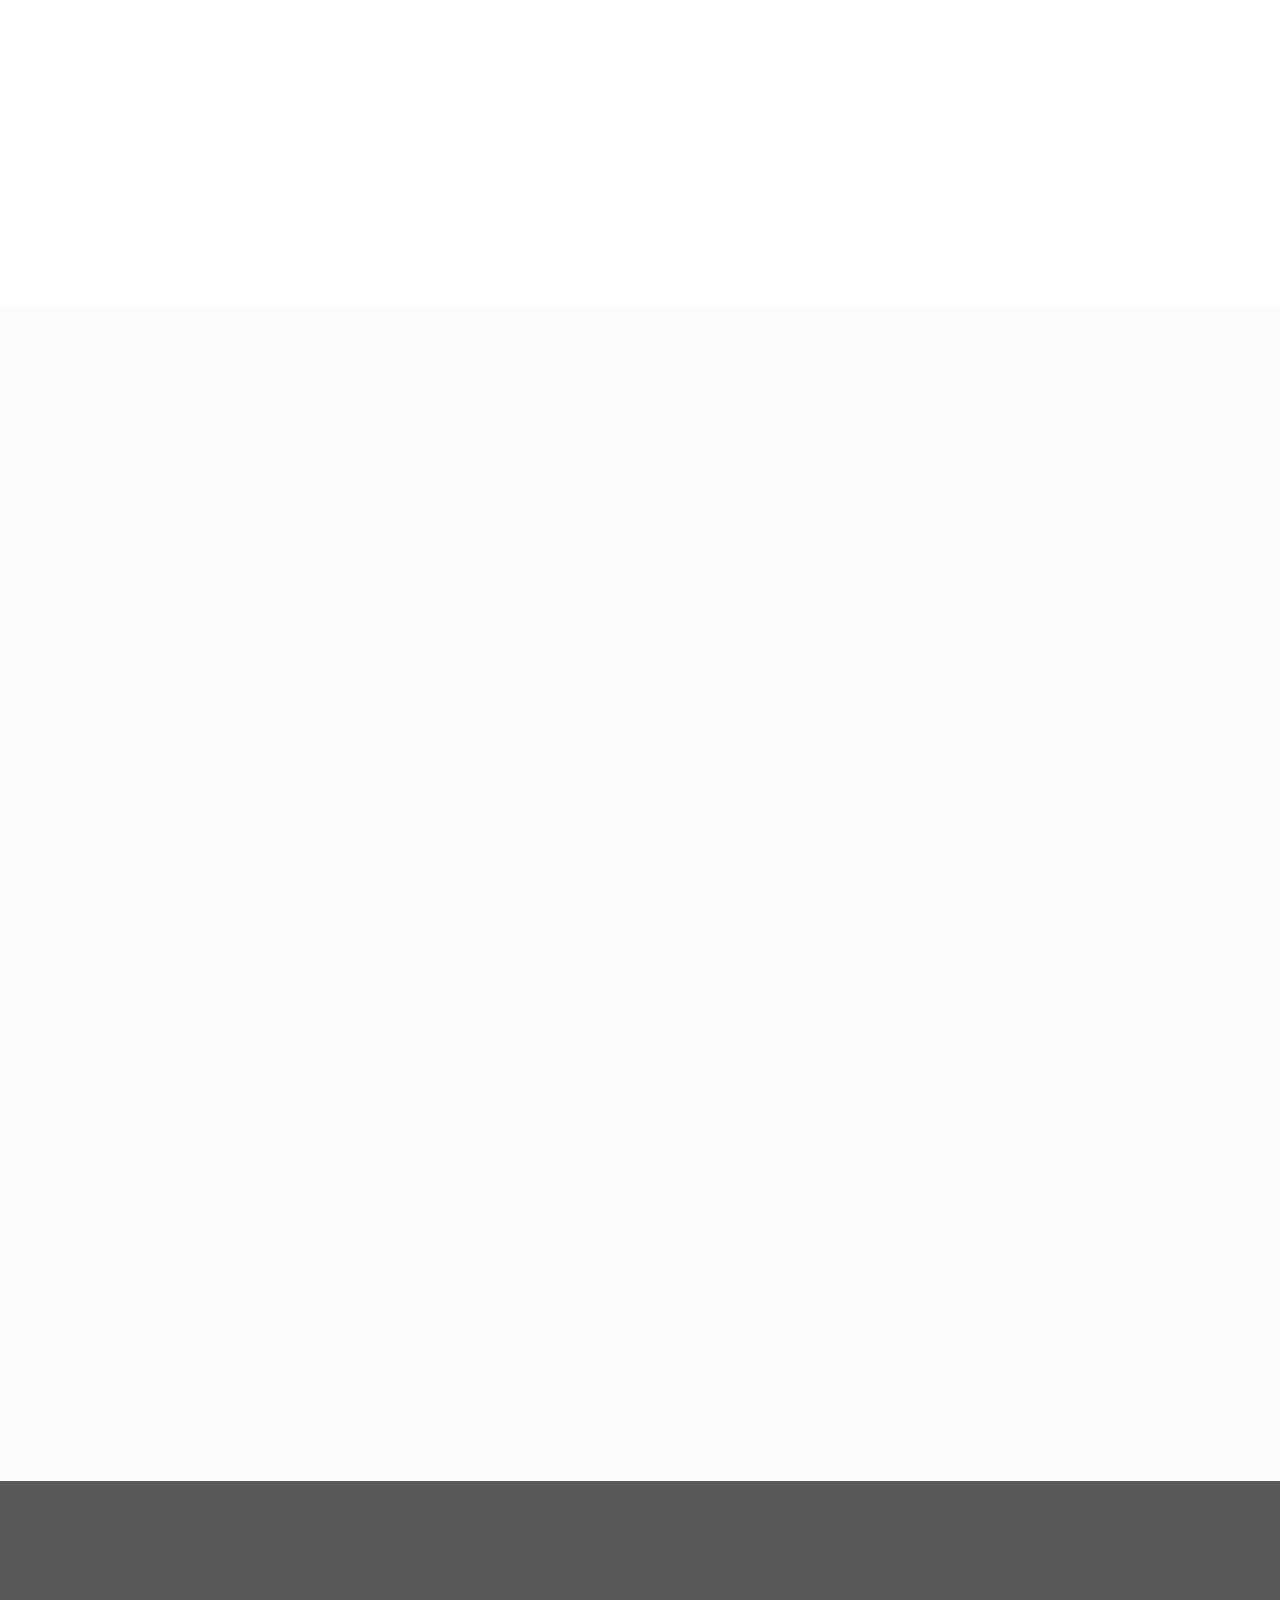
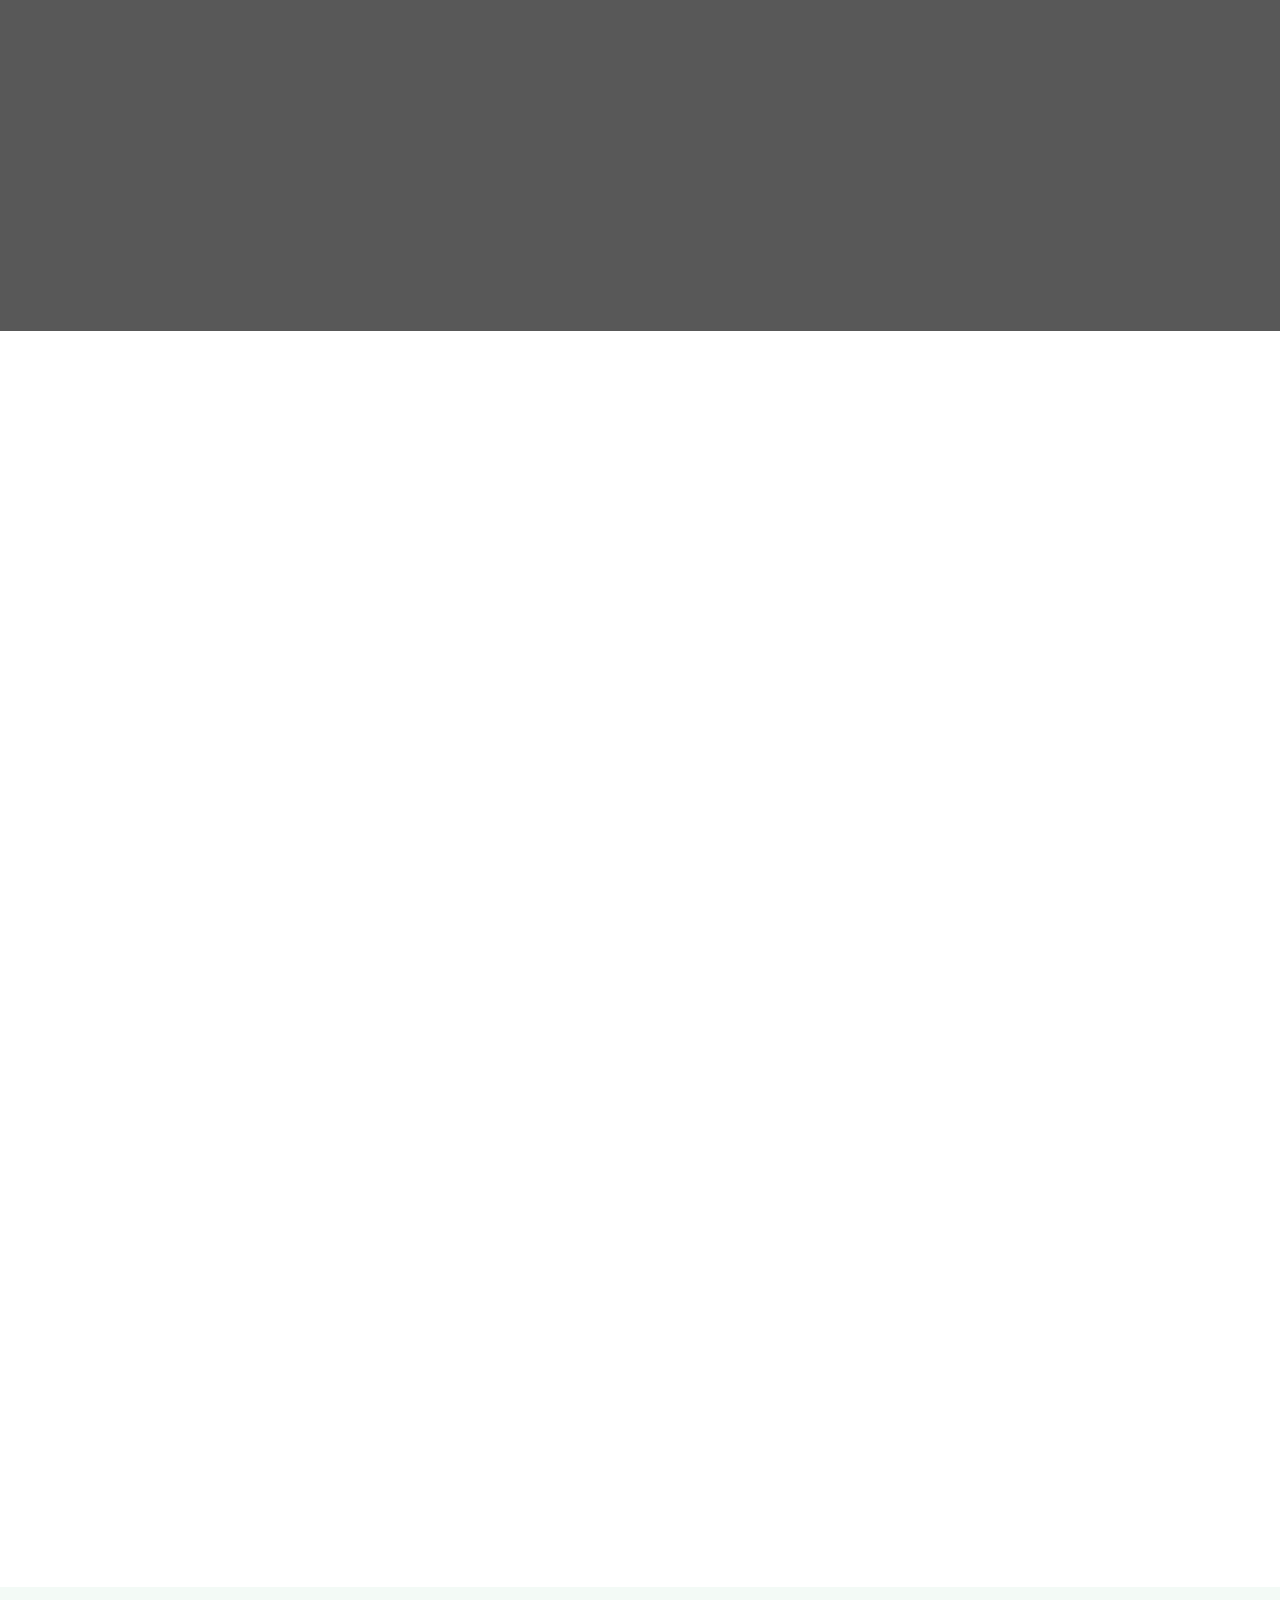
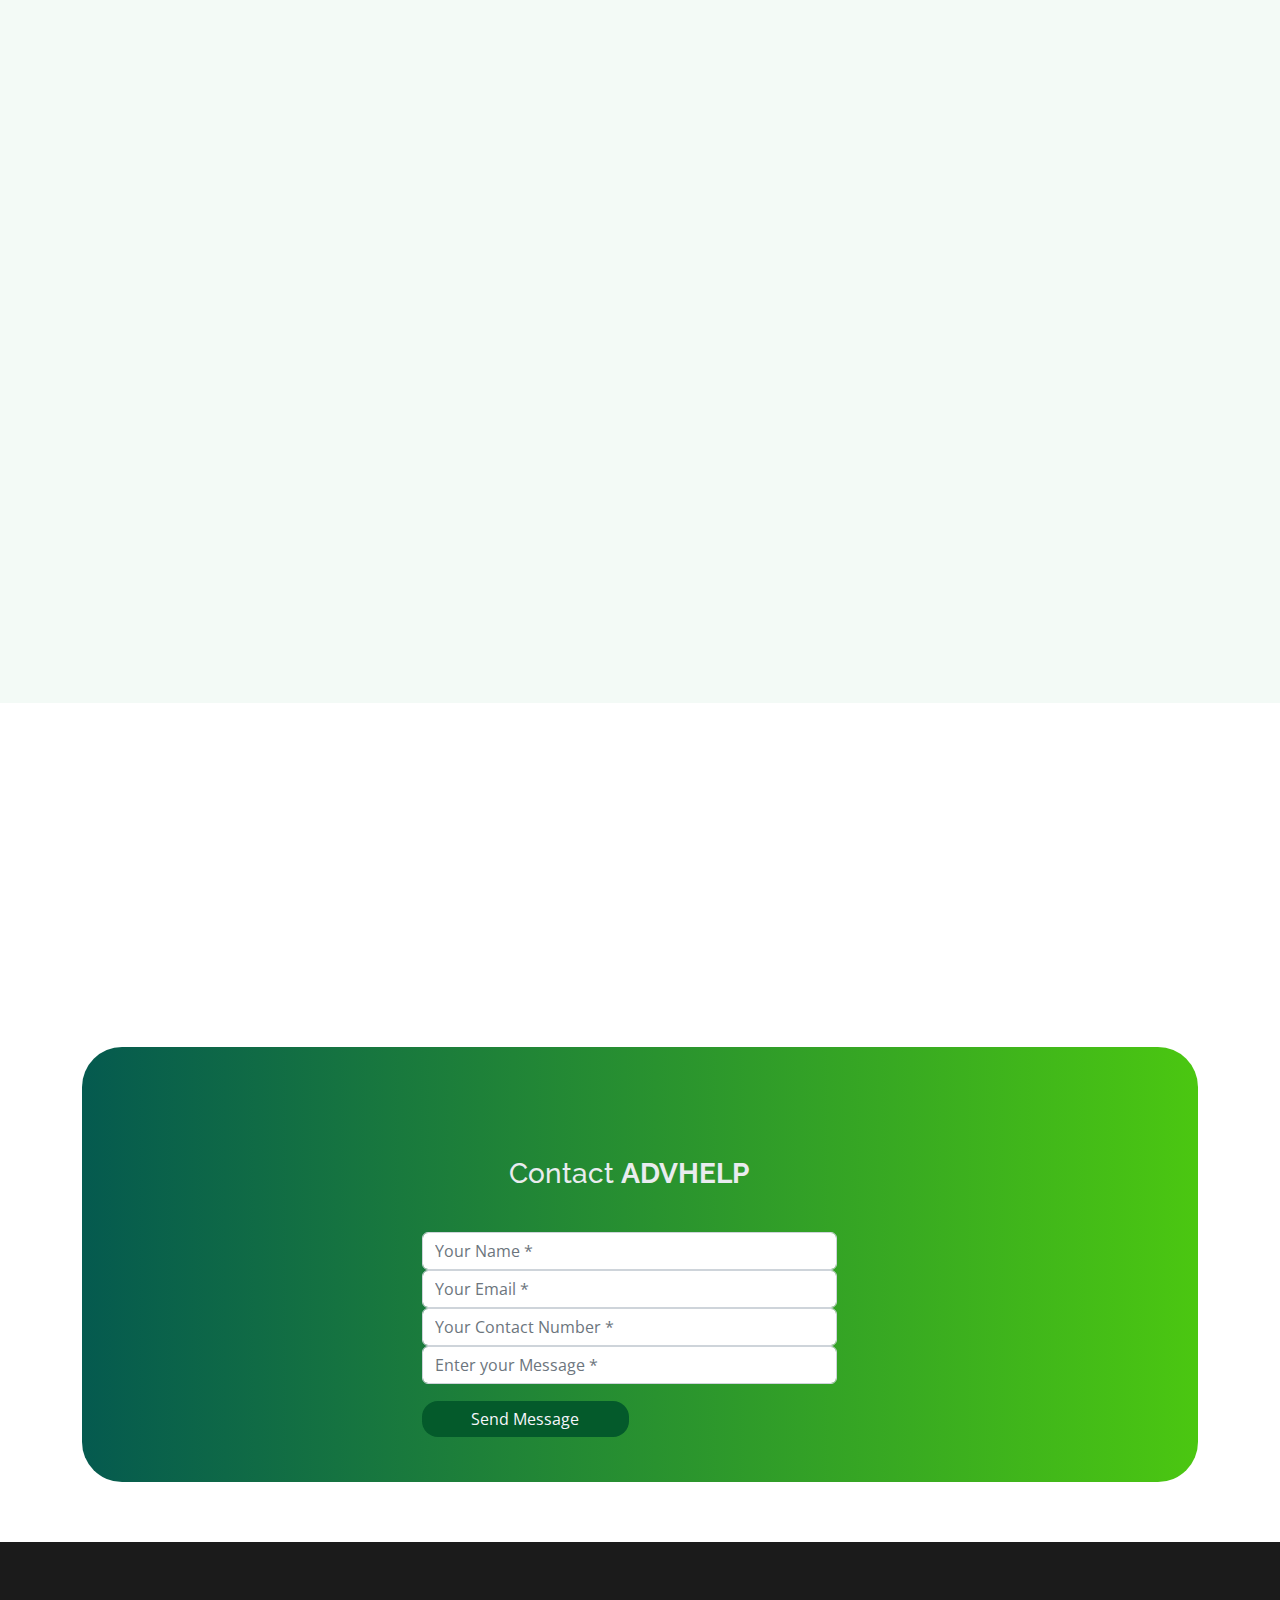
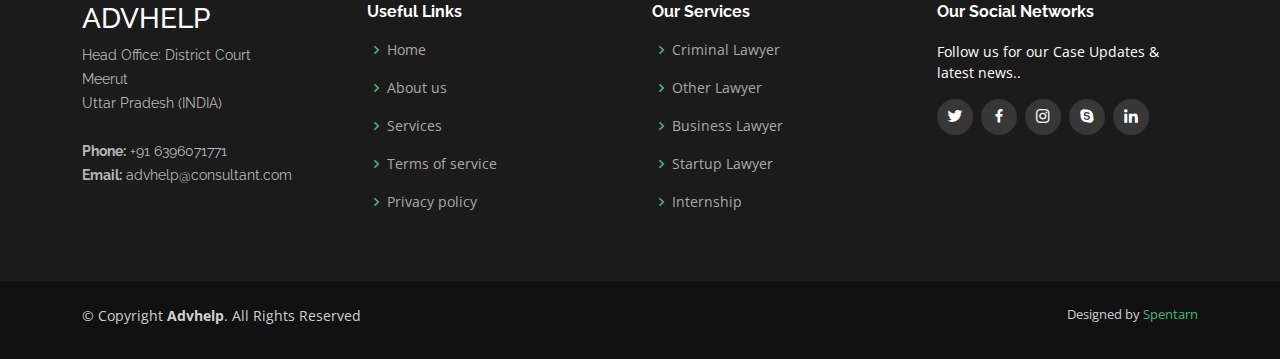
==== commit 4ebcaf39: "Update index.html" ====
--- a/index.html
+++ b/index.html
@@ -550,11 +550,13 @@
             <h2>Team</h2>
             <p>Head & Team with several years of experience..</p>
           </div>
-
+          
+          <center>
           <div class="row">
 
-            <div class="col-xl-3 col-lg-4 col-md-6">
-              <div class="member" data-aos="fade-up" data-aos-delay="100">
+
+            <div class="col-xl-3 col-lg-4 col-md-6 mt-4 mt-md-0">
+              <div class="member" data-aos="fade-up" data-aos-delay="200">
                 <img src="assets/img/team/team-1.jpg" class="img-fluid" alt="">
                 <div class="member-info">
                   <div class="member-info-content">
@@ -571,8 +573,8 @@
               </div>
             </div>
 
-            <div class="col-xl-3 col-lg-4 col-md-6 mt-4 mt-md-0">
-              <div class="member" data-aos="fade-up" data-aos-delay="200">
+            <div class="col-xl-3 col-lg-4 col-md-6 mt-4 mt-lg-0" data-wow-delay="0.2s">
+              <div class="member" data-aos="fade-up" data-aos-delay="300">
                 <img src="assets/img/team/team-2.jpg" class="img-fluid" alt="">
                 <div class="member-info">
                   <div class="member-info-content">
@@ -589,43 +591,8 @@
               </div>
             </div>
 
-            <div class="col-xl-3 col-lg-4 col-md-6 mt-4 mt-lg-0" data-wow-delay="0.2s">
-              <div class="member" data-aos="fade-up" data-aos-delay="300">
-                <img src="assets/img/team/team-3.jpg" class="img-fluid" alt="">
-                <div class="member-info">
-                  <div class="member-info-content">
-                    <h4>William Anderson</h4>
-                    <span>CTO</span>
-                  </div>
-                  <div class="social">
-                    <a href=""><i class="bi bi-twitter"></i></a>
-                    <a href=""><i class="bi bi-facebook"></i></a>
-                    <a href=""><i class="bi bi-instagram"></i></a>
-                    <a href=""><i class="bi bi-linkedin"></i></a>
-                  </div>
-                </div>
-              </div>
-            </div>
-
-            <div class="col-xl-3 col-lg-4 col-md-6 mt-4 mt-lg-0" data-wow-delay="0.3s">
-              <div class="member" data-aos="fade-up" data-aos-delay="400">
-                <img src="assets/img/team/team-4.jpg" class="img-fluid" alt="">
-                <div class="member-info">
-                  <div class="member-info-content">
-                    <h4>Amanda Jepson</h4>
-                    <span>Accountant</span>
-                  </div>
-                  <div class="social">
-                    <a href=""><i class="bi bi-twitter"></i></a>
-                    <a href=""><i class="bi bi-facebook"></i></a>
-                    <a href=""><i class="bi bi-instagram"></i></a>
-                    <a href=""><i class="bi bi-linkedin"></i></a>
-                  </div>
-                </div>
-              </div>
-            </div>
-
-          </div>
+          </div>
+           </center>
 
         </div>
       </section><!-- End Team Section -->
